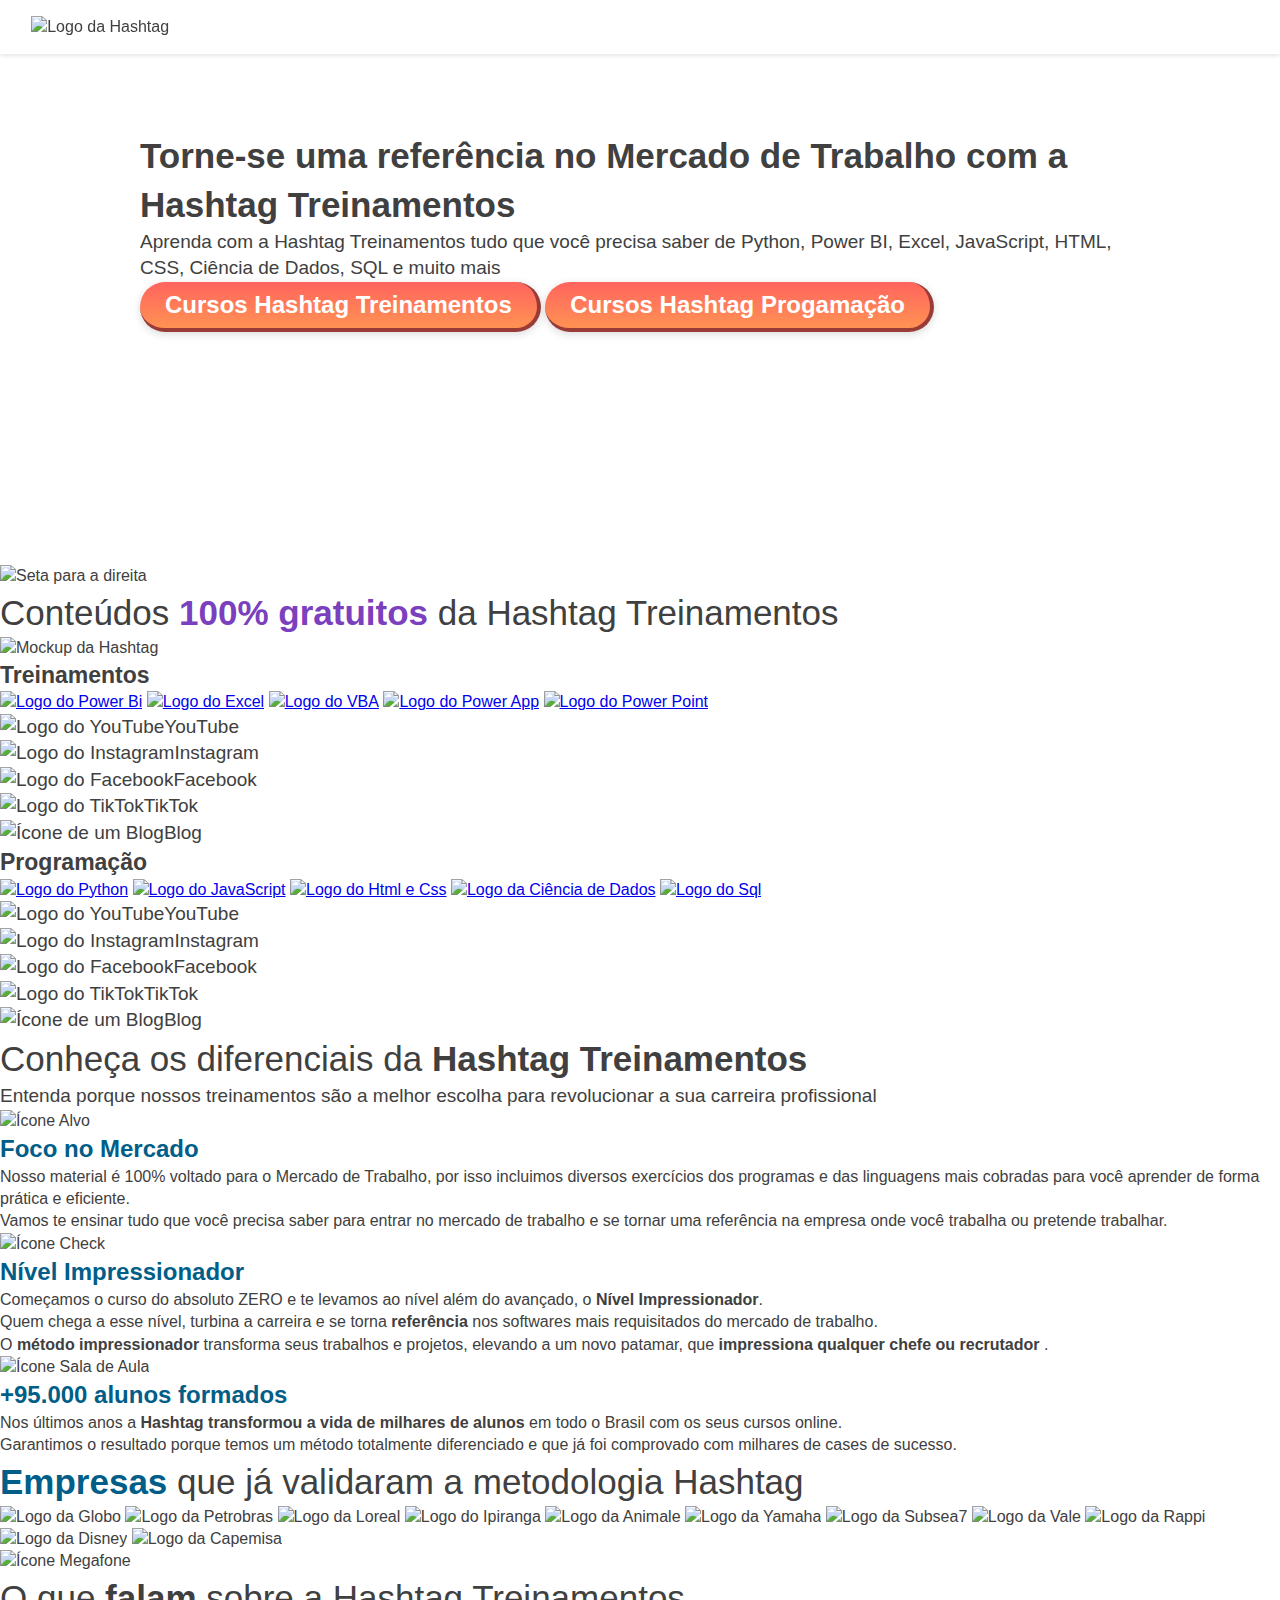
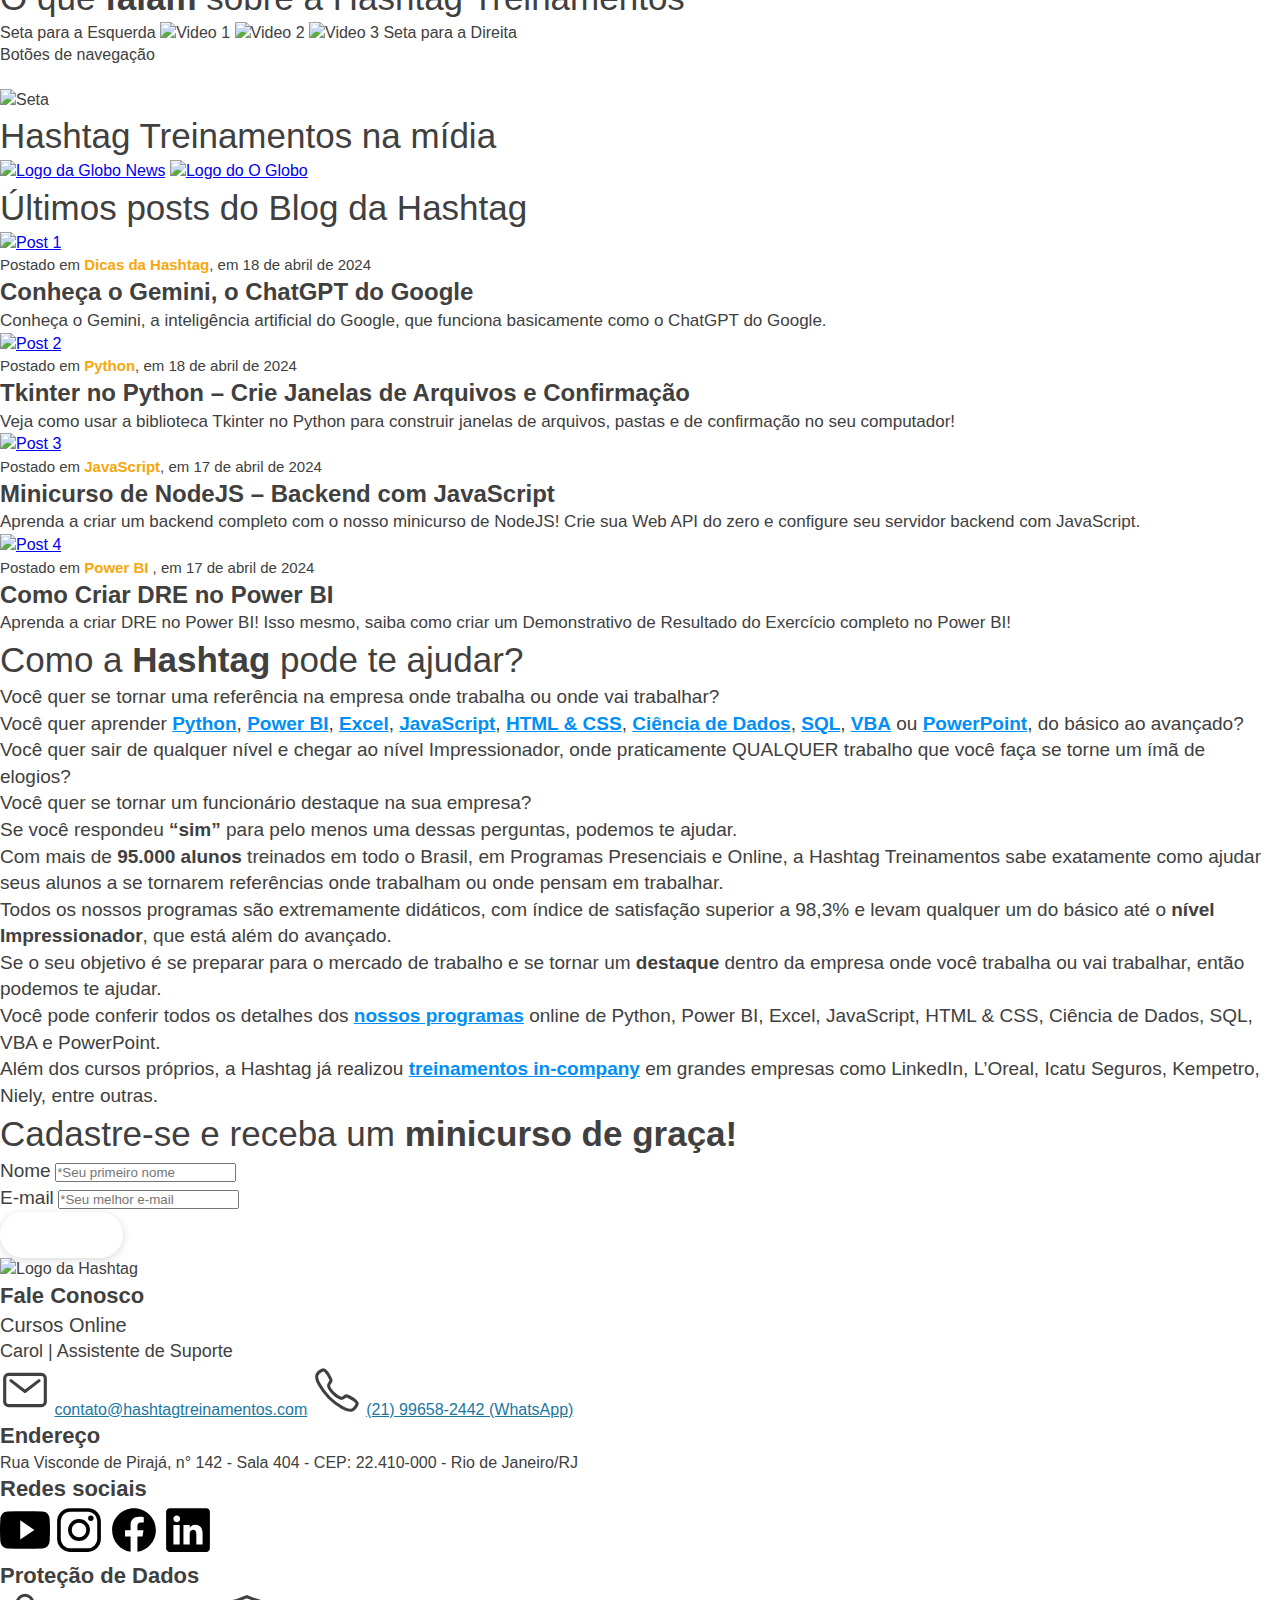
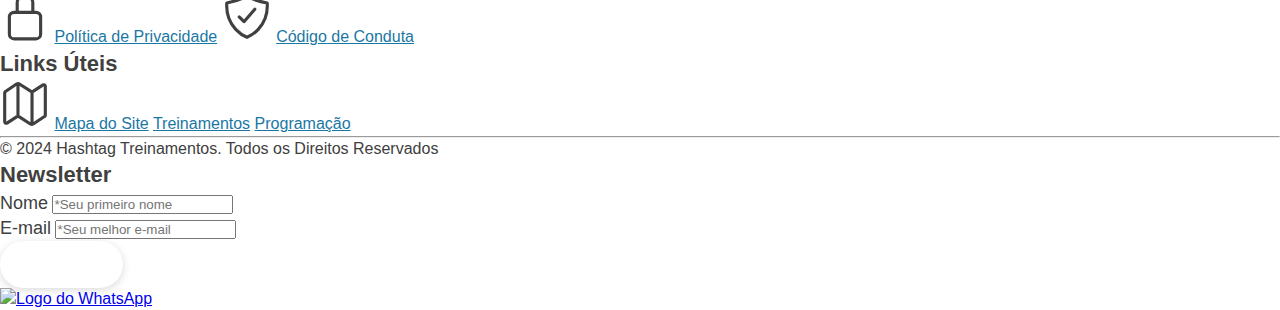
==== Home da Hashtag/index.html @ 9dc7773b "Mudanças na secao Hero" ====
<!DOCTYPE html>
<html lang="pt-br">

<head>
  <meta charset="UTF-8" />
  <meta name="viewport" content="width=device-width, initial-scale=1.0" />
  <title>Hashtag Treinamentos | Cursos de Excel, VBA, Python e mais!</title>

  <link rel="stylesheet" href="style.css">
</head>

<body>
  <!-- Cabeçalho -->
  <header>
    <img src="https://www.hashtagtreinamentos.com/wp-content/uploads/2022/05/Logo-Hashtag-Original-100x45px.png"
      alt="Logo da Hashtag" />

    <nav>
      <ul>
        <li class="barra-menu">
          <a href="https://www.hashtagtreinamentos.com/curso-de-excel-online">
            Curso de Excel
          </a>
        </li>

        <li class="barra-menu">
          <a href="https://www.hashtagtreinamentos.com/curso-power-bi">
            Curso de Power BI
          </a>
        </li>

        <li class="barra-menu">
          <a href="https://www.hashtagtreinamentos.com/curso-python">
            Curso de Python
          </a>
        </li>

        <li class="barra-menu contem-filhos">
          <a href="https://www.hashtagtreinamentos.com/#"> Outros Cursos </a>
          <ul>
            <li>
              <a href="https://www.hashtagtreinamentos.com/comunidade-impressionadora">Comunidade Impressionadora</a>
            </li>
            <li>
              <a href="https://www.hashtagtreinamentos.com/curso-javascript">Curso de JavaScript</a>
            </li>
            <li>
              <a href="https://www.hashtagtreinamentos.com/curso-html-css">Curso de HTML e CSS</a>
            </li>
            <li>
              <a href="https://www.hashtagtreinamentos.com/curso-ciencia-de-dados">Curso de Ciências de Dados</a>
            </li>
            <li>
              <a href="https://www.hashtagtreinamentos.com/curso-sql">Curso de SQL</a>
            </li>
            <li>
              <a href="https://www.hashtagtreinamentos.com/curso-vba-excel">Curso de VBA Excel</a>
            </li>
            <li>
              <a href="https://www.hashtagtreinamentos.com/curso-de-power-apps">Curso de Power Apps</a>
            </li>
            <li>
              <a href="https://www.hashtagtreinamentos.com/curso-powerpoint">Curso de Power Point</a>
            </li>
            <li>
              <a href="https://www.hashtagtreinamentos.com/todos-os-cursos-hashtag-treinamentos">Todos os Cursos</a>
            </li>
          </ul>
        </li>

        <li class="barra-menu">
          <a href="https://www.hashtagtreinamentos.com/treinamentos-corporativos">Para Empresas</a>
        </li>

        <li class="barra-menu">
          <a href="https://www.hashtagtreinamentos.com/blog"> Blog </a>
        </li>

        <li class="barra-menu contem-filhos">
          <a href="https://www.hashtagtreinamentos.com/#"> Contato </a>
          <ul>
            <li>
              <a href="https://www.hashtagtreinamentos.com/contato">Contato</a>
            </li>
            <li>
              <a href="https://www.hashtagtreinamentos.com/banco-de-vagas">Banco de Vagas</a>
            </li>
          </ul>
        </li>
      </ul>
    </nav>
  </header>

  <main>
    <!-- Seção Hero -->
    <section class="secao secao-hero">
      <div class="container">
        <div>
          <h1>
            Torne-se uma referência no Mercado de Trabalho com a Hashtag Treinamentos
          </h1>

          <p class="paragrafo-secao-hero">
            Aprenda com a Hashtag Treinamentos tudo que você precisa saber de Python,
            Power BI, Excel, JavaScript, HTML, CSS, Ciência de Dados, SQL e muito mais
          </p>

          <a href="https://www.hashtagtreinamentos.com/cursos-hashtag-treinamentos" class="botao btn-secao-hero">Cursos
            Hashtag
            Treinamentos
          </a>

          <a href="https://www.hashtagtreinamentos.com/cursos-hashtag-programacao" class="botao btn-secao-hero">Cursos
            Hashtag
            Progamação
          </a>
        </div>

        <iframe loading="lazy" src="https://player.vimeo.com/video/660718522?h=0f7b269a2f&amp;autoplay=0/embed"
          allow="autoplay; fullscreen; picture-in-picture" allowfullscreen="" frameborder="0"
          style=" border-radius: 25px; " data-rocket-lazyload="fitvidscompatible" class="lazyloaded"
          data-ll-status="loaded"> </iframe>
      </div>
    </section>

    <!-- Seção Conteúdos Gratuitos -->
    <section>
      <div>
        <img src="https://www.hashtagtreinamentos.com/wp-content/uploads/2022/06/ELEMENTO-seta_1.png"
          alt="Seta para a direita" />
        <h2>Conteúdos <span class="span-secao-conteudos-gratuitos">100% gratuitos</span> da Hashtag Treinamentos</h2>
      </div>

      <img src="https://www.hashtagtreinamentos.com/wp-content/uploads/2022/06/ELEMENTO-mockup-hashtag.png"
        alt="Mockup da Hashtag" />

      <div>
        <h3 class="h3-secao-conteudos-gratuitos">Treinamentos</h3>

        <div>
          <a href="https://pages.hashtagtreinamentos.com/inscricao-minicurso-power-bi?origemurl=hashtag_site_org_minicursopbi"
            target="_blank">
            <img src="https://www.hashtagtreinamentos.com/wp-content/uploads/2022/06/power-bi-2.svg"
              alt="Logo do Power Bi" /></a>
          <a href="https://excelparaestagio.klickpages.com.br/inscricao-basico-cta-att?origemurl=hashtag_site_org_minibasico2"
            target="_blank"><img
              src="https://www.hashtagtreinamentos.com/wp-content/uploads/2022/06/excel-file-svgrepo-com-1.svg"
              alt="Logo do Excel" /></a>
          <a href="https://excelparaestagio.klickpages.com.br/inscricao-10-aulas-vba?origemurl=hashtag_site_org_top10vba"
            target="_blank"><img
              src="https://www.hashtagtreinamentos.com/wp-content/uploads/2022/06/vba-svgrepo-com-2-1.svg"
              alt="Logo do VBA" /></a>
          <a href="https://pages.hashtagtreinamentos.com/inscricao-minicurso-basico-power-apps?origemurl=hashtag_site_org_minicursopowerapps"
            target="_blank"><img src="https://www.hashtagtreinamentos.com/wp-content/uploads/2023/10/power-apps-2.png"
              alt="Logo do Power App" /></a>
          <a href="https://excelparaestagio.klickpages.com.br/inscricoes-6ferramentas-ppt?origemurl=hashtag_site_org_minippt"
            target="_blank"><img
              src="https://www.hashtagtreinamentos.com/wp-content/uploads/2022/06/microsoft-powerpoint-2013-logo-svgrepo-com-1.svg"
              alt="Logo do Power Point" /></a>
        </div>

        <ul>
          <a class="itens-secao-conteudos-gratuitos" href="https://www.youtube.com/channel/UCw0leRmeaX7R_9BDd3TvCzg/">
            <li>
              <img src="https://www.hashtagtreinamentos.com/wp-content/uploads/2022/06/youtube-1.png"
                alt="Logo do YouTube" />YouTube
            </li>
          </a>
          <a class="itens-secao-conteudos-gratuitos" href="https://instagram.com/hashtagtreinamentos">
            <li>
              <img src="https://www.hashtagtreinamentos.com/wp-content/uploads/2022/06/instagram-1.png"
                alt="Logo do Instagram" />Instagram
            </li>
          </a>
          <a class="itens-secao-conteudos-gratuitos" href="https://facebook.com/hashtagtreinamentos">
            <li>
              <img src="https://www.hashtagtreinamentos.com/wp-content/uploads/2022/06/facebook-1.png"
                alt="Logo do Facebook" />Facebook
            </li>
          </a>
          <a class="itens-secao-conteudos-gratuitos" href="https://www.tiktok.com/@hashtagtreinamentos">
            <li>
              <img src="https://www.hashtagtreinamentos.com/wp-content/uploads/2022/06/tik-tok-1.png"
                alt="Logo do TikTok" />TikTok
            </li>
          </a>
          <a class="itens-secao-conteudos-gratuitos" href="https://www.hashtagtreinamentos.com/blog">
            <li>
              <img src="https://www.hashtagtreinamentos.com/wp-content/uploads/2022/06/blog-1.png"
                alt="Ícone de um Blog" />Blog
            </li>
          </a>
        </ul>
      </div>

      <div>
        <h3 class="h3-secao-conteudos-gratuitos">Programação</h3>

        <div>
          <a href="https://pages.hashtagtreinamentos.com/inscricao-curso-basico-python?origemurl=hashtag_site_org_minibasicopython"
            target="_blank"><img
              src="https://www.hashtagtreinamentos.com/wp-content/uploads/2022/06/python-svgrepo-com-1.svg"
              alt="Logo do Python" /></a>
          <a href="https://pages.hashtagtreinamentos.com/inscricao-curso-basico-javascript?origemurl=hashtag_site_org_minijs"
            target="_blank"><img src="https://www.hashtagtreinamentos.com/wp-content/uploads/2023/10/javascript.svg"
              alt="Logo do JavaScript" /></a>
          <a href="http://pages.hashtagtreinamentos.com/inscricao-minicurso-basico-html-css?origemurl=hashtag_site_org_minihtmlcss"
            target="_blank"><img src="https://www.hashtagtreinamentos.com/wp-content/uploads/2023/10/html-css.svg"
              alt="Logo do Html e Css" /></a>
          <a href="https://pages.hashtagtreinamentos.com/inscricao-curso-basico-cienciadados?origemurl=hashtag_site_org_minicd"
            target="_blank"><img
              src="https://www.hashtagtreinamentos.com/wp-content/uploads/2023/10/ciencia-de-dados.svg"
              alt="Logo da Ciência de Dados" /></a>
          <a href="https://pages.hashtagtreinamentos.com/inscricao-minicurso-sql?origemurl=hashtag_site_org_minisql"
            target="_blank"><img
              src="https://www.hashtagtreinamentos.com/wp-content/uploads/2022/06/sql-database-sql-azure-svgrepo-com-1.svg"
              alt="Logo do Sql" /></a>
        </div>

        <ul>
          <a class="itens-secao-conteudos-gratuitos" href="https://www.youtube.com/channel/UCafFexaRoRylOKdzGBU6Pgg/">
            <li>
              <img src="https://www.hashtagtreinamentos.com/wp-content/uploads/2022/06/youtube-1.png"
                alt="Logo do YouTube" />YouTube
            </li>
          </a>
          <a class="itens-secao-conteudos-gratuitos" href="https://instagram.com/hashtagprogramacao">
            <li>
              <img src="https://www.hashtagtreinamentos.com/wp-content/uploads/2022/06/instagram-1.png"
                alt="Logo do Instagram" />Instagram
            </li>
          </a>
          <a class="itens-secao-conteudos-gratuitos" href="https://facebook.com/hashtagprogramacao">
            <li>
              <img src="https://www.hashtagtreinamentos.com/wp-content/uploads/2022/06/facebook-1.png"
                alt="Logo do Facebook" />Facebook
            </li>
          </a>
          <a class="itens-secao-conteudos-gratuitos" href="https://www.tiktok.com/@hashtagprogramacao">
            <li>
              <img src="https://www.hashtagtreinamentos.com/wp-content/uploads/2022/06/tik-tok-1.png"
                alt="Logo do TikTok" />TikTok
            </li>
          </a>
          <a class="itens-secao-conteudos-gratuitos" href="https://www.hashtagtreinamentos.com/blog">
            <li>
              <img src="https://www.hashtagtreinamentos.com/wp-content/uploads/2022/06/blog-1.png"
                alt="Ícone de um Blog" />Blog
            </li>
          </a>
        </ul>
      </div>
    </section>

    <!-- Seção Diferenciais -->
    <section>
      <div>
        <h2>Conheça os diferenciais da <strong>Hashtag Treinamentos</strong></h2>

        <p class="paragrafo-secao-diferenciais">
          Entenda porque nossos treinamentos são a melhor escolha para revolucionar
          a sua carreira profissional
        </p>
      </div>

      <div>
        <img src="https://www.hashtagtreinamentos.com/wp-content/uploads/2022/06/target-svgrepo-com.svg"
          alt="Ícone Alvo" width="50px" />

        <h3 class="h3-secao-diferenciais">Foco no Mercado</h3>

        <p>
          Nosso material é 100% voltado para o Mercado de Trabalho, por isso
          incluimos diversos exercícios dos programas e das linguagens mais cobradas
          para você aprender de forma prática e eficiente.
        </p>

        <p>
          Vamos te ensinar tudo que você precisa saber para entrar no mercado de
          trabalho e se tornar uma referência na empresa onde você trabalha ou
          pretende trabalhar.
        </p>
      </div>

      <div>
        <img src="https://www.hashtagtreinamentos.com/wp-content/uploads/2022/06/verified-svgrepo-com.svg"
          alt="Ícone Check" />
        <h3 class="h3-secao-diferenciais">Nível Impressionador</h3>
        <p>
          Começamos o curso do absoluto ZERO e te levamos ao nível além do avançado,
          o <strong>Nível Impressionador</strong>.
        </p>
        <p>
          Quem chega a esse nível, turbina a carreira e se torna
          <strong>referência</strong> nos softwares mais requisitados do mercado de
          trabalho.
        </p>
        <p>
          O <strong>método impressionador</strong> transforma seus trabalhos e
          projetos, elevando a um novo patamar, que
          <b> impressiona qualquer chefe ou recrutador </b>.
        </p>
      </div>

      <div>
        <img src="https://www.hashtagtreinamentos.com/wp-content/uploads/2022/06/students-on-class-svgrepo-com.svg"
          alt="Ícone Sala de Aula" />
        <h3 class="h3-secao-diferenciais">+95.000 alunos formados</h3>
        <p>
          Nos últimos anos a
          <strong>Hashtag transformou a vida de milhares de alunos</strong> em todo
          o Brasil com os seus cursos online.
        </p>
        <p>
          Garantimos o resultado porque temos um método totalmente diferenciado e
          que já foi comprovado com milhares de cases de sucesso.
        </p>
      </div>

      <div>
        <h3 class="empresas-secao-diferenciais">
          <a href="https://www.hashtagtreinamentos.com/treinamentos-corporativos">Empresas</a>
          que já validaram a metodologia Hashtag
        </h3>

        <img
          src="https://uploads-ssl.webflow.com/61b9e0dd381626819c8d4f83/620e9f33ec91a8ea2fd8a2a5_6%20-%20Globo%20Comunica%C3%A7%C3%B5es.png"
          alt="Logo da Globo" />
        <img
          src="https://uploads-ssl.webflow.com/61b9e0dd381626819c8d4f83/620e9f35b35a7f00fb515ca3_3%20-%20Petrobras.png"
          alt="Logo da Petrobras" />
        <img
          src="https://uploads-ssl.webflow.com/61b9e0dd381626819c8d4f83/61f2aef3749ea1a140b9ca96_LOreal-logo-5%20(1).webp"
          alt="Logo da Loreal" />
        <img
          src="https://uploads-ssl.webflow.com/61b9e0dd381626819c8d4f83/620e9f3321ccd59dfc118b57_4%20-%20Ipiranga.png"
          alt="Logo do Ipiranga" />
        <img src="https://uploads-ssl.webflow.com/644aa7c2eb05a0f70a59d944/64e254e15197e8df5fe77633_animale-logo-2.png"
          alt="Logo da Animale" />
        <img src="https://uploads-ssl.webflow.com/61b9e0dd381626819c8d4f83/620e9f34be3c6e602823539a_5%20-%20Yamaha.webp"
          alt="Logo da Yamaha" />
        <img
          src="https://uploads-ssl.webflow.com/61b9e0dd381626819c8d4f83/620e9f34b8f69b5e5fef6f6d_9%20-%20Subsea%207.png"
          alt="Logo da Subsea7" />
        <img src="https://uploads-ssl.webflow.com/61b9e0dd381626819c8d4f83/620e9f33ec91a80662d8a2a4_7%20-%20Vale.png"
          alt="Logo da Vale" />
        <img src="https://uploads-ssl.webflow.com/644aa7c2eb05a0f70a59d944/64e253664151507013be752d_rappi-logo.png"
          alt="Logo da Rappi" />
        <img src="https://uploads-ssl.webflow.com/644aa7c2eb05a0f70a59d944/64e253664151507013be7513_disney-logo.png"
          alt="Logo da Disney" />
        <img src="https://uploads-ssl.webflow.com/644aa7c2eb05a0f70a59d944/64e2536644c35d7635ee95af_capemisa-logo.png"
          alt="Logo da Capemisa" />
      </div>
    </section>

    <!-- Seção O que falam... -->
    <section>
      <div>
        <img src="https://www.hashtagtreinamentos.com/wp-content/uploads/2022/06/ELEMENTO-megafone.png"
          alt="Ícone Megafone" />
        <h2>O que <span class="span-secao-o-que-falam">falam</span> sobre a Hashtag Treinamentos</h2>
      </div>

      <div>
        <div>
          <a>Seta para a Esquerda</a>
          <img src="http://i3.ytimg.com/vi/N_EZD04zmrw/hqdefault.jpg" alt="Video 1" />
          <img src="http://i3.ytimg.com/vi/auqWeBJLJHY/hqdefault.jpg" alt="Video 2" />
          <img src="http://i3.ytimg.com/vi/FD79IpCaM1Y/hqdefault.jpg" alt="Video 3" />
          <a>Seta para a Direita</a>
        </div>

        <a>Botões de navegação</a>
      </div>

      <a class="btn-secao-o-que-falam"
        href="https://www.youtube.com/results?search_query=depoimento+hashtag+treinamentos">Veja mais
        depoimentos</a>
    </section>

    <!-- Seção Hashtag na Mídia -->
    <section>
      <div>
        <img src="https://www.hashtagtreinamentos.com/wp-content/uploads/2022/06/ELEMENTO-seta-1.png" alt="Seta" />
        <h2>Hashtag Treinamentos na mídia</h2>
      </div>

      <div>
        <a href="https://canaisglobo.globo.com/assistir/c/p/v/6091831/"><img
            src="https://www.hashtagtreinamentos.com/wp-content/uploads/2022/06/ELEMENTO-globo-news-logo.png"
            alt="Logo da Globo News" /></a>
        <a
          href="https://oglobo.globo.com/economia/crise-mudanca-cultural-levam-20-dos-jovens-empreender-21148006?fbclid=IwAR0M98rJxXbc4jOTz0fvqjCNmeKQ7S6LuKOd5fl1QXueiQVLC4DP2XlrsAY"><img
            src="https://www.hashtagtreinamentos.com/wp-content/uploads/2022/06/ELEMENTO-oglobo.png"
            alt="Logo do O Globo" /></a>
      </div>
    </section>

    <!-- Seção Blog da Hashtag -->
    <section>
      <h2>Últimos posts do Blog da Hashtag</h2>

      <div>
        <a href="https://www.hashtagtreinamentos.com/conheca-o-gemini-ia">
          <img src="https://www.hashtagtreinamentos.com/wp-content/uploads/2024/04/Conheca-o-Gemini-1-1024x576.png"
            alt="Post 1" />
        </a>
        <p class="paragrafo-postado">
          Postado em
          <a href="https://www.hashtagtreinamentos.com/category/dicas-da-hashtag">Dicas da Hashtag</a>, em 18 de abril
          de
          2024
        </p>
        <a class="titulo-post" href="https://www.hashtagtreinamentos.com/conheca-o-gemini-ia">Conheça o Gemini, o
          ChatGPT
          do
          Google</a>
        <p class="paragrafo-descricao-post">
          Conheça o Gemini, a inteligência artificial do Google, que funciona
          basicamente como o ChatGPT do Google.
        </p>
      </div>

      <div>
        <a href="https://www.hashtagtreinamentos.com/tkinter-no-python">
          <img src="https://www.hashtagtreinamentos.com/wp-content/uploads/2024/04/Tkinter-no-Python-1-1024x576.png"
            alt="Post 2" />
        </a>
        <p class="paragrafo-postado">
          Postado em
          <a href="https://www.hashtagtreinamentos.com/category/python">Python</a>,
          em 18 de abril de 2024
        </p>
        <a class="titulo-post" href="https://www.hashtagtreinamentos.com/tkinter-no-python">Tkinter no Python – Crie
          Janelas
          de Arquivos e
          Confirmação</a>
        <p class="paragrafo-descricao-post">
          Veja como usar a biblioteca Tkinter no Python para construir janelas de
          arquivos, pastas e de confirmação no seu computador!
        </p>
      </div>

      <div>
        <a href="https://www.hashtagtreinamentos.com/minicurso-de-nodejs-javascript">
          <img src="https://www.hashtagtreinamentos.com/wp-content/uploads/2024/04/Minicurso-de-NodeJS-1-1024x576.png"
            alt="Post 3" />
        </a>
        <p class="paragrafo-postado">
          Postado em
          <a href="https://www.hashtagtreinamentos.com/category/javascript">JavaScript</a>, em 17 de abril de 2024
        </p>
        <a class="titulo-post" href="https://www.hashtagtreinamentos.com/minicurso-de-nodejs-javascript">Minicurso de
          NodeJS
          –
          Backend com
          JavaScript</a>
        <p class="paragrafo-descricao-post">
          Aprenda a criar um backend completo com o nosso minicurso de NodeJS! Crie
          sua Web API do zero e configure seu servidor backend com JavaScript.
        </p>
      </div>

      <div>
        <a href="https://www.hashtagtreinamentos.com/dre-no-power-bi">
          <img src="https://www.hashtagtreinamentos.com/wp-content/uploads/2024/04/DRE-no-Power-BI-1-1024x576.png"
            alt="Post 4" />
        </a>
        <p class="paragrafo-postado">
          Postado em
          <a href="https://www.hashtagtreinamentos.com/category/power-bi">Power BI</a>
          , em 17 de abril de 2024
        </p>
        <a class="titulo-post" href="https://www.hashtagtreinamentos.com/dre-no-power-bi">
          Como Criar DRE no Power BI</a>
        <p class="paragrafo-descricao-post">
          Aprenda a criar DRE no Power BI! Isso mesmo, saiba como criar um
          Demonstrativo de Resultado do Exercício completo no Power BI!
        </p>
      </div>
    </section>

    <!-- Seção Como ajudar -->
    <section>
      <h2>Como a <span class="span-secao-ajuda">Hashtag</span> pode te ajudar?</h2>

      <ul>
        <li class="itens-lista-secao-ajuda">
          Você quer se tornar uma referência na empresa onde trabalha ou onde vai
          trabalhar?
        </li>
        <li class="itens-lista-secao-ajuda">
          Você quer aprender
          <a href="https://www.hashtagtreinamentos.com/curso-python">Python</a>,
          <a href="https://www.hashtagtreinamentos.com/curso-power-bi">Power BI</a>,
          <a href="https://www.hashtagtreinamentos.com/curso-de-excel-online">Excel</a>,
          <a href="https://www.hashtagtreinamentos.com/curso-javascript">JavaScript</a>,
          <a href="https://www.hashtagtreinamentos.com/curso-html-css">HTML & CSS</a>,
          <a href="https://www.hashtagtreinamentos.com/curso-ciencia-de-dados">Ciência de Dados</a>, <a
            href="https://www.hashtagtreinamentos.com/curso-sql">SQL</a>,
          <a href="https://www.hashtagtreinamentos.com/curso-vba-excel">VBA</a> ou
          <a href="https://www.hashtagtreinamentos.com/curso-powerpoint">PowerPoint</a>, do básico ao avançado?
        </li>
        <li class="itens-lista-secao-ajuda">
          Você quer sair de qualquer nível e chegar ao nível Impressionador, onde
          praticamente QUALQUER trabalho que você faça se torne um ímã de elogios?
        </li>
        <li class="itens-lista-secao-ajuda">Você quer se tornar um funcionário destaque na sua empresa?</li>
      </ul>

      <div>
        <p class="paragrafo-secao-ajuda">
          Se você respondeu <b>“sim”</b> para pelo menos uma dessas perguntas,
          podemos te ajudar.
        </p>
        <p class="paragrafo-secao-ajuda">
          Com mais de <b>95.000 alunos</b> treinados em todo o Brasil, em Programas
          Presenciais e Online, a Hashtag Treinamentos sabe exatamente como ajudar
          seus alunos a se tornarem referências onde trabalham ou onde pensam em
          trabalhar.
        </p>
        <p class="paragrafo-secao-ajuda">
          Todos os nossos programas são extremamente didáticos, com índice de
          satisfação superior a 98,3% e levam qualquer um do básico até o
          <strong>nível Impressionador</strong>, que está além do avançado.
        </p>
        <p class="paragrafo-secao-ajuda">
          Se o seu objetivo é se preparar para o mercado de trabalho e se tornar um
          <b>destaque</b> dentro da empresa onde você trabalha ou vai trabalhar,
          então podemos te ajudar.
        </p>
        <p class="paragrafo-secao-ajuda">
          Você pode conferir todos os detalhes dos
          <a href="https://www.hashtagtreinamentos.com/todos-os-cursos">nossos programas</a>
          online de Python, Power BI, Excel, JavaScript, HTML & CSS, Ciência de
          Dados, SQL, VBA e PowerPoint.
        </p>
        <p class="paragrafo-secao-ajuda">
          Além dos cursos próprios, a Hashtag já realizou
          <a href="https://www.hashtagtreinamentos.com/treinamentos-corporativos">treinamentos in-company</a>
          em grandes empresas como LinkedIn, L’Oreal, Icatu Seguros, Kempetro,
          Niely, entre outras.
        </p>
      </div>
    </section>

    <!-- Seção Minicurso -->
    <section>
      <h2>Cadastre-se e receba um <strong class="strong-secao-minicurso">minicurso de graça!</strong></h2>

      <form action="">
        <div>
          <label for="name" class="label-secao-minicurso">Nome</label>
          <input type="text" id="name" name="name" placeholder="*Seu primeiro nome" required>
        </div>

        <div>
          <label for="email" class="label-secao-minicurso">E-mail</label>
          <input type="email" id="email" name="email" placeholder="*Seu melhor e-mail" required>
        </div>

        <a class="botao btn-secao-minicurso">Enviar</a>
      </form>
    </section>
  </main>

  <!-- Seção Rodapé -->
  <footer>
    <img src="https://www.hashtagtreinamentos.com/wp-content/uploads/2022/05/Logo-Hashtag-Original-1.png"
      alt="Logo da Hashtag" />

    <div>
      <div>
        <p class="titulo-secao-rodape">Fale Conosco</p>
        <p class="titulo-curso-secao-rodape">Cursos Online</p>
        <p class="assistente-secao-rodape">Carol | Assistente de Suporte</p>
        <svg xmlns="http://www.w3.org/2000/svg" viewBox="0 0 512 512" width="50px">
          <rect x="48" y="96" width="416" height="320" rx="40" ry="40" fill="none" stroke="currentColor"
            stroke-linecap="round" stroke-linejoin="round" stroke-width="32"></rect>
          <path fill="none" stroke="currentColor" stroke-linecap="round" stroke-linejoin="round" stroke-width="32"
            d="M112 160l144 112 144-112"></path>
        </svg>
        <a class="link-secao-rodape" href="mailto:contato@hashtagtreinamentos.com">contato@hashtagtreinamentos.com</a>
        <svg xmlns="http://www.w3.org/2000/svg" viewBox="0 0 512 512" width="50px">
          <path
            d="M451 374c-15.88-16-54.34-39.35-73-48.76-24.3-12.24-26.3-13.24-45.4.95-12.74 9.47-21.21 17.93-36.12 14.75s-47.31-21.11-75.68-49.39-47.34-61.62-50.53-76.48 5.41-23.23 14.79-36c13.22-18 12.22-21 .92-45.3-8.81-18.9-32.84-57-48.9-72.8C119.9 44 119.9 47 108.83 51.6A160.15 160.15 0 0083 65.37C67 76 58.12 84.83 51.91 98.1s-9 44.38 23.07 102.64 54.57 88.05 101.14 134.49S258.5 406.64 310.85 436c64.76 36.27 89.6 29.2 102.91 23s22.18-15 32.83-31a159.09 159.09 0 0013.8-25.8C465 391.17 468 391.17 451 374z"
            fill="none" stroke="currentColor" stroke-miterlimit="10" stroke-width="32"></path>
        </svg>
        <a class="link-secao-rodape"
          href="https://api.whatsapp.com/send?phone=5521996582442&text=Ol%C3%A1%2C%20gostaria%20de%20tirar%20uma%20d%C3%BAvida%20%20sobre%20o%20curso%20online">(21)
          99658-2442 (WhatsApp)</a>
      </div>

      <div>
        <p class="titulo-secao-rodape">Endereço</p>
        <p>
          Rua Visconde de Pirajá, n° 142 - Sala 404 - CEP: 22.410-000 - Rio de
          Janeiro/RJ
        </p>
      </div>

      <div>
        <p class="titulo-secao-rodape">Redes sociais</p>
        <a href="https://www.youtube.com/channel/UCw0leRmeaX7R_9BDd3TvCzg"><svg xmlns="http://www.w3.org/2000/svg"
            viewBox="0 0 512 512" width="50px">
            <path
              d="M508.64 148.79c0-45-33.1-81.2-74-81.2C379.24 65 322.74 64 265 64h-18c-57.6 0-114.2 1-169.6 3.6C36.6 67.6 3.5 104 3.5 149 1 184.59-.06 220.19 0 255.79q-.15 53.4 3.4 106.9c0 45 33.1 81.5 73.9 81.5 58.2 2.7 117.9 3.9 178.6 3.8q91.2.3 178.6-3.8c40.9 0 74-36.5 74-81.5 2.4-35.7 3.5-71.3 3.4-107q.34-53.4-3.26-106.9zM207 353.89v-196.5l145 98.2z">
            </path>
          </svg></a>
        <a href="https://www.instagram.com/hashtagtreinamentos/"><svg xmlns="http://www.w3.org/2000/svg"
            class="icone-texto-rodape" viewBox="0 0 512 512" width="50px">
            <path
              d="M349.33 69.33a93.62 93.62 0 0193.34 93.34v186.66a93.62 93.62 0 01-93.34 93.34H162.67a93.62 93.62 0 01-93.34-93.34V162.67a93.62 93.62 0 0193.34-93.34h186.66m0-37.33H162.67C90.8 32 32 90.8 32 162.67v186.66C32 421.2 90.8 480 162.67 480h186.66C421.2 480 480 421.2 480 349.33V162.67C480 90.8 421.2 32 349.33 32z">
            </path>
            <path
              d="M377.33 162.67a28 28 0 1128-28 27.94 27.94 0 01-28 28zM256 181.33A74.67 74.67 0 11181.33 256 74.75 74.75 0 01256 181.33m0-37.33a112 112 0 10112 112 112 112 0 00-112-112z">
            </path>
          </svg></a>
        <a href="https://www.facebook.com/hashtagtreinamentos/"><svg xmlns="http://www.w3.org/2000/svg"
            class="icone-texto-rodape" viewBox="0 0 512 512" width="50px">
            <path
              d="M480 257.35c0-123.7-100.3-224-224-224s-224 100.3-224 224c0 111.8 81.9 204.47 189 221.29V322.12h-56.89v-64.77H221V208c0-56.13 33.45-87.16 84.61-87.16 24.51 0 50.15 4.38 50.15 4.38v55.13H327.5c-27.81 0-36.51 17.26-36.51 35v42h62.12l-9.92 64.77H291v156.54c107.1-16.81 189-109.48 189-221.31z"
              fill-rule="evenodd"></path>
          </svg></a>
        <a href="https://br.linkedin.com/company/hashtag-treinamentos"><svg xmlns="http://www.w3.org/2000/svg"
            class="icone-texto-rodape" viewBox="0 0 512 512" width="50px">
            <path
              d="M444.17 32H70.28C49.85 32 32 46.7 32 66.89v374.72C32 461.91 49.85 480 70.28 480h373.78c20.54 0 35.94-18.21 35.94-38.39V66.89C480.12 46.7 464.6 32 444.17 32zm-273.3 373.43h-64.18V205.88h64.18zM141 175.54h-.46c-20.54 0-33.84-15.29-33.84-34.43 0-19.49 13.65-34.42 34.65-34.42s33.85 14.82 34.31 34.42c-.01 19.14-13.31 34.43-34.66 34.43zm264.43 229.89h-64.18V296.32c0-26.14-9.34-44-32.56-44-17.74 0-28.24 12-32.91 23.69-1.75 4.2-2.22 9.92-2.22 15.76v113.66h-64.18V205.88h64.18v27.77c9.34-13.3 23.93-32.44 57.88-32.44 42.13 0 74 27.77 74 87.64z">
            </path>
          </svg></a>
      </div>

      <div>
        <p class="titulo-secao-rodape">Proteção de Dados</p>
        <svg xmlns="http://www.w3.org/2000/svg" class="icone-texto-rodape" viewBox="0 0 512 512" width="50px">
          <path d="M336 208v-95a80 80 0 00-160 0v95" fill="none" stroke="currentColor" stroke-linecap="round"
            stroke-linejoin="round" stroke-width="32"></path>
          <rect x="96" y="208" width="320" height="272" rx="48" ry="48" fill="none" stroke="currentColor"
            stroke-linecap="round" stroke-linejoin="round" stroke-width="32"></rect>
        </svg>
        <a class="link-secao-rodape" href="https://excelparaestagio.klickpages.com.br/politica-privacidade"
          target="_blank">Política de Privacidade</a>
        <svg xmlns="http://www.w3.org/2000/svg" class="icone-texto-rodape" viewBox="0 0 512 512" width="50px">
          <path fill="none" stroke="currentColor" stroke-linecap="round" stroke-linejoin="round" stroke-width="32"
            d="M336 176L225.2 304 176 255.8"></path>
          <path
            d="M463.1 112.37C373.68 96.33 336.71 84.45 256 48c-80.71 36.45-117.68 48.33-207.1 64.37C32.7 369.13 240.58 457.79 256 464c15.42-6.21 223.3-94.87 207.1-351.63z"
            fill="none" stroke="currentColor" stroke-linecap="round" stroke-linejoin="round" stroke-width="32"></path>
        </svg>
        <a class="link-secao-rodape" href="https://excelparaestagio.klickpages.com.br/termos-uso" target="_blank">Código
          de
          Conduta</a>
      </div>

      <div>
        <p class="titulo-secao-rodape">Links Úteis</p>
        <svg xmlns="http://www.w3.org/2000/svg" class="icone-texto-rodape" viewBox="0 0 512 512" width="50px">
          <path
            d="M313.27 124.64L198.73 51.36a32 32 0 00-29.28.35L56.51 127.49A16 16 0 0048 141.63v295.8a16 16 0 0023.49 14.14l97.82-63.79a32 32 0 0129.5-.24l111.86 73a32 32 0 0029.27-.11l115.43-75.94a16 16 0 008.63-14.2V74.57a16 16 0 00-23.49-14.14l-98 63.86a32 32 0 01-29.24.35zM328 128v336M184 48v336"
            fill="none" stroke="currentColor" stroke-linecap="round" stroke-linejoin="round" stroke-width="32"></path>
        </svg>
        <a class="link-secao-rodape" href="https://www.hashtagtreinamentos.com/mapa-do-site" target="_blank">Mapa do
          Site</a>
        <a class="link-secao-rodape" href="https://www.hashtagtreinamentos.com/cursos-hashtag-treinamentos"
          target="_blank">Treinamentos</a>
        <a class="link-secao-rodape" href="https://www.hashtagtreinamentos.com/cursos-hashtag-programacao"
          target="_blank">Programação</a>
      </div>

      <hr>

      <p>© 2024 Hashtag Treinamentos. Todos os Direitos Reservados</p>
    </div>

    <h2 class="h2-secao-rodape">Newsletter</h2>

    <form action="">
      <div>
        <label for="name" class="label-secao-rodape">Nome</label>
        <input type="text" id="name" name="name" placeholder="*Seu primeiro nome">
      </div>

      <div>
        <label for="email" class="label-secao-rodape">E-mail</label>
        <input type="email" id="email" name="email" placeholder="*Seu melhor e-mail">
      </div>

      <a class="botao btn-secao-rodape">Enviar</a>
    </form>


    <a
      href="https://api.whatsapp.com/send?phone=5521996582442&text=Ol%C3%A1%2C%20gostaria%20de%20tirar%20uma%20d%C3%BAvida%20%20sobre%20o%20curso%20online"><img
        src="https://www.hashtagtreinamentos.com/wp-content/uploads/2023/06/whatsapp-logo-2.png"
        alt="Logo do WhatsApp"></a>
  </footer>
</body>

</html>
---- Home da Hashtag/style.css ----
/* Sistemas de tamanhos  https://typescale.com/

Fontes - Minor Third - 1.200 - Em PX
4.4 - 5.4 - 6.4 - 7.7 - 9.2 - 11.1 - 13.3 - 16 - 19.2 - 23 -
27.6 - 33.2 - 39.8 - 47.8 - 57.3 - 68.8 - 82.6

Espaçamentos - Major Third - 1.250 - Em PX
2.1 - 2.7 - 3.3 - 4.2 - 5.2 - 6.5 - 8.2 - 10.2 - 12.8 - 16 -
20 - 25 - 31.2 - 39 - 48.8 - 61 - 76.3 - 95.4 - 119.2

*/

/* Global */
* {
  margin: 0;
  padding: 0;
  box-sizing: border-box;
}

html {
  font-size: 62.5%;
}

body {
  font-family: 'Montserrat', sans-serif;
  color: #404040;
  font-size: 1.6rem;
  line-height: 1.4;
}

h1 {
  font-size: 3.5rem;
  font-weight: 600;
}

h2 {
  font-size: 3.5rem;
  font-weight: 400;
}

strong, b {
  font-weight: 600;
}

.secao {
  padding: 7.63rem 2rem;
}

.container {
  max-width: 100rem;
  margin: 0 auto;
}

.botao {
  display: inline-block;
  font-size: 2.4rem;
  font-weight: 700;
  text-decoration: none;
  border-radius: 3rem;
  padding: 0.65rem 2.5rem;
  color: white;
  box-shadow: 0 0.21rem 0.8rem rgba(0, 0, 0, 0.15);
}


/* Cabeçalho */
header {
  padding: 1.6rem 3.12rem;
  position: sticky;
  top: 0;
  left: 0;
  background-color: #fff;
  box-shadow: 0 0.21rem 0.4rem rgba(0, 0, 0, 0.1);
  width: 100%;
}

nav ul {
  list-style: none;
}

/* Temporário */
nav {
  display: none;
}

.barra-menu a {
  color: #112E61;
  text-transform: uppercase;
  text-decoration: none;
  font-size: 1.4rem;
  font-weight: 600;
}

.barra-menu a:hover,
.barra-menu a:active {
  color: #f60;
}

.barra-menu.contem-filhos::after {
  content: "\2bc6";
}

/* Seção Hero */
.secao-hero {
  background-image: url(https://www.hashtagtreinamentos.com/wp-content/uploads/2022/06/BACKGROUN-banner-01.png);
  background-position: 50%;
  background-repeat: no-repeat;
  background-size: cover;
}

.paragrafo-secao-hero {
  font-size: 1.9rem;
}

.btn-secao-hero {
  background-image: linear-gradient(180deg, #ff645e, #ff9253);
  border-bottom: solid 0.4rem #993c38;
  border-right: solid 0.4rem #993c38;
}

.btn-secao-hero:hover {
  background-color: white;
  background-image: none;
  border-bottom: solid 0.4rem white;
  border-right: solid 0.4rem white;
  color: #993c38;
}

/* Seção Conteúdos Gratuitos */
.span-secao-conteudos-gratuitos {
  color: #7A40BE;
  font-weight: 600;
}

.h3-secao-conteudos-gratuitos {
  font-size: 2.3rem;
  font-weight: 700;
  /* color: #fff; */
}

.itens-secao-conteudos-gratuitos {
  font-size: 1.9rem;
  text-decoration: none;
  color: #404040;
}

/* Seção Diferenciais */
.paragrafo-secao-diferenciais {
  font-size: 1.9rem;
  /* color: #fff; */
}

.h3-secao-diferenciais {
  font-size: 2.4rem;
  color: #005e88;
  font-weight: 600;
}

.empresas-secao-diferenciais {
  font-size: 3.5rem;
  font-weight: 400;
}

.empresas-secao-diferenciais a {
  color: #005e88;
  font-weight: 700;
  text-decoration: none;
}

/* Seção O que falam */
.span-secao-o-que-falam {
  font-weight: 600;
}

.btn-secao-o-que-falam {
  color: #fff;
}

/* Seção Blog da Hashtag */
.paragrafo-postado {
  font-size: 1.5rem;
}

.paragrafo-postado a {
  color: #f7a70c;
  text-decoration: none;
  font-weight: 600;
}

.titulo-post {
  font-size: 2.4rem;
  font-weight: 600;
  text-decoration: none;
  color: #404040;
}

.paragrafo-descricao-post {
  font-size: 1.7rem;
}

/* Seção Como ajudar */
.span-secao-ajuda {
  font-weight: 600;
  /* color: #fff; */
}

.itens-lista-secao-ajuda, .paragrafo-secao-ajuda {
  font-size: 1.9rem;
}

.itens-lista-secao-ajuda a, .paragrafo-secao-ajuda a {
  color: #008ff7;
  font-weight: 600;
}

.paragrafo-secao-ajuda strong, .paragrafo-secao-ajuda b {
  font-weight: bolder;
}

/* Seção Minicurso */
.strong-secao-minicurso {
  font-weight: bolder;
  /* color: #fff; */
}

.label-secao-minicurso {
  font-size: 1.9rem;
  /* color: #fff; */
}

.btn-secao-minicurso {
  color: #fff;
}

/* Seção Rodapé */
.titulo-secao-rodape {
  font-size: 2.2rem;
  font-weight: 600;
}

.titulo-curso-secao-rodape {
  font-size: 2rem;
  font-weight: 500;
}

.assistente-secao-rodape {
  font-size: 1.8rem;
  font-weight: 500;
}

.link-secao-rodape {
  color: #1a77a4;
}

.h2-secao-rodape {
  font-size: 2.2rem;
  font-weight: 600;
}

.label-secao-rodape {
  font-size: 1.8rem;
}

.btn-secao-rodape {
  color: #fff;
}
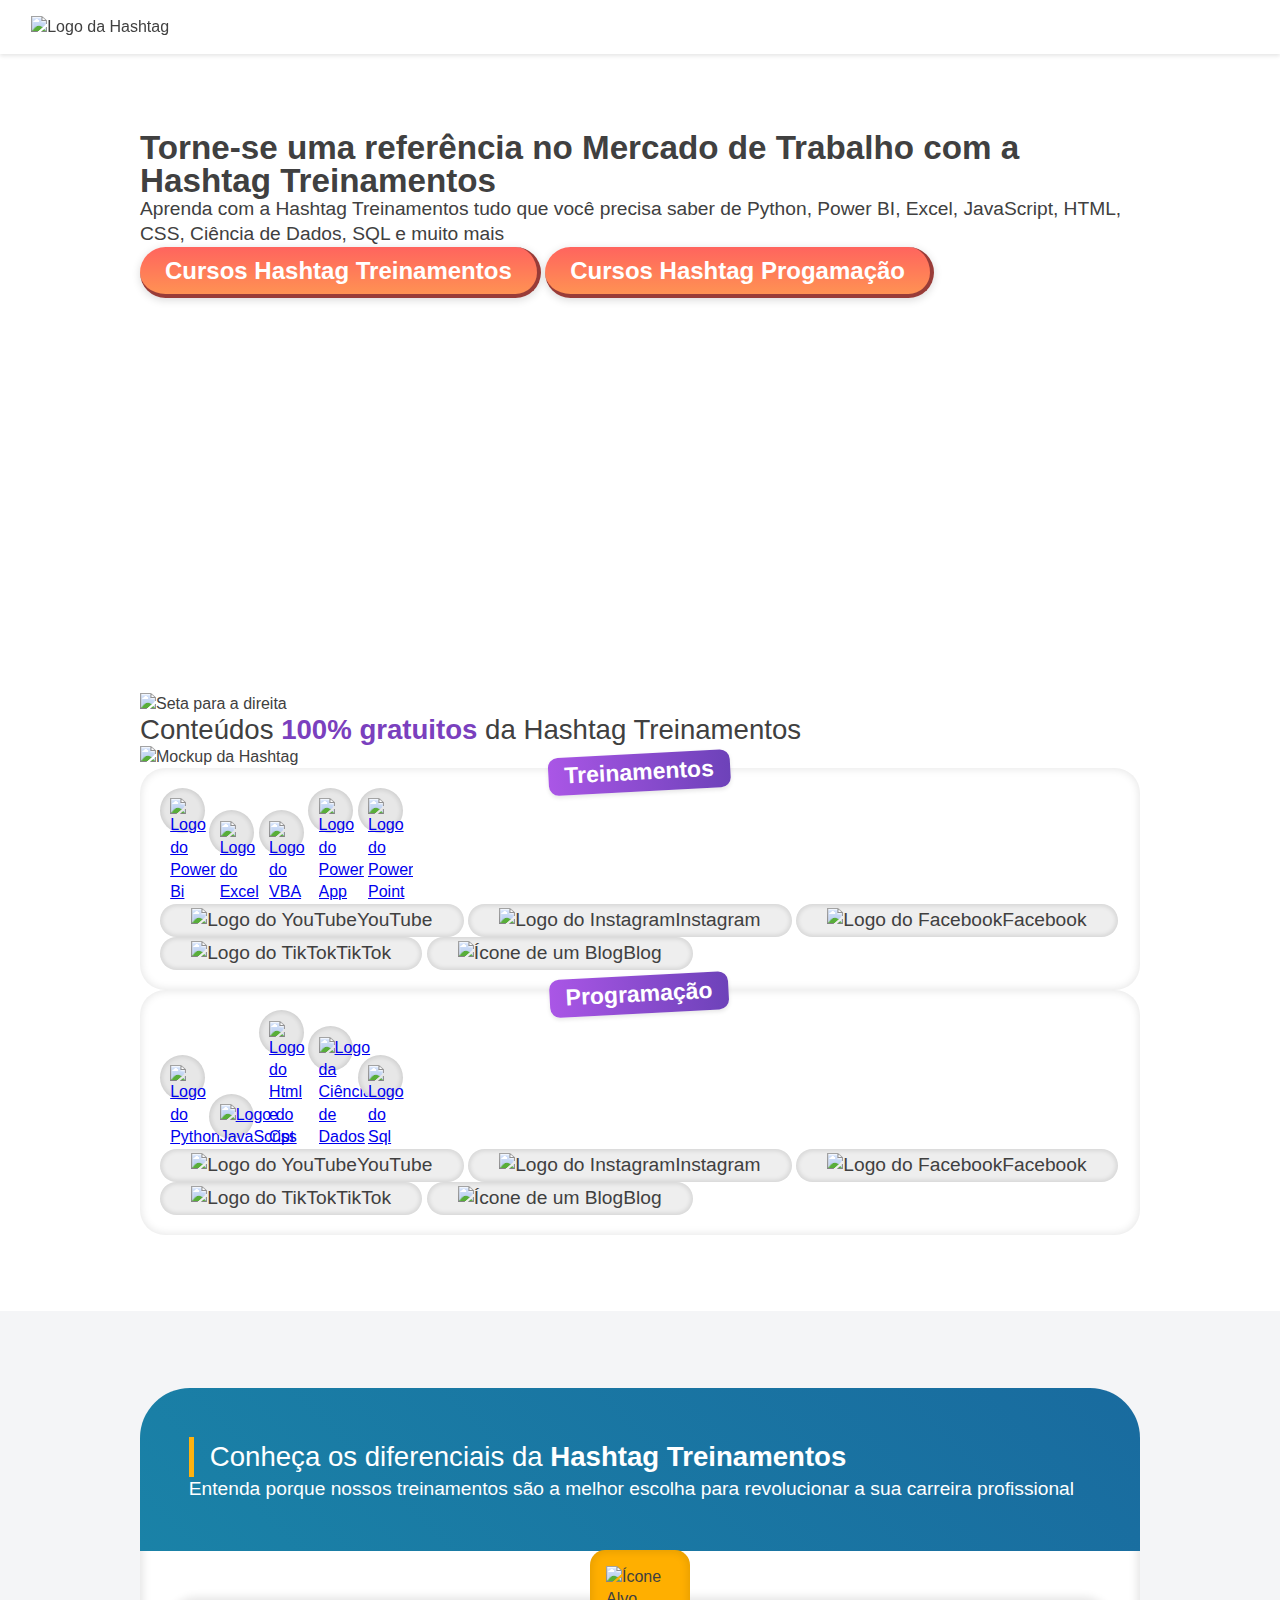
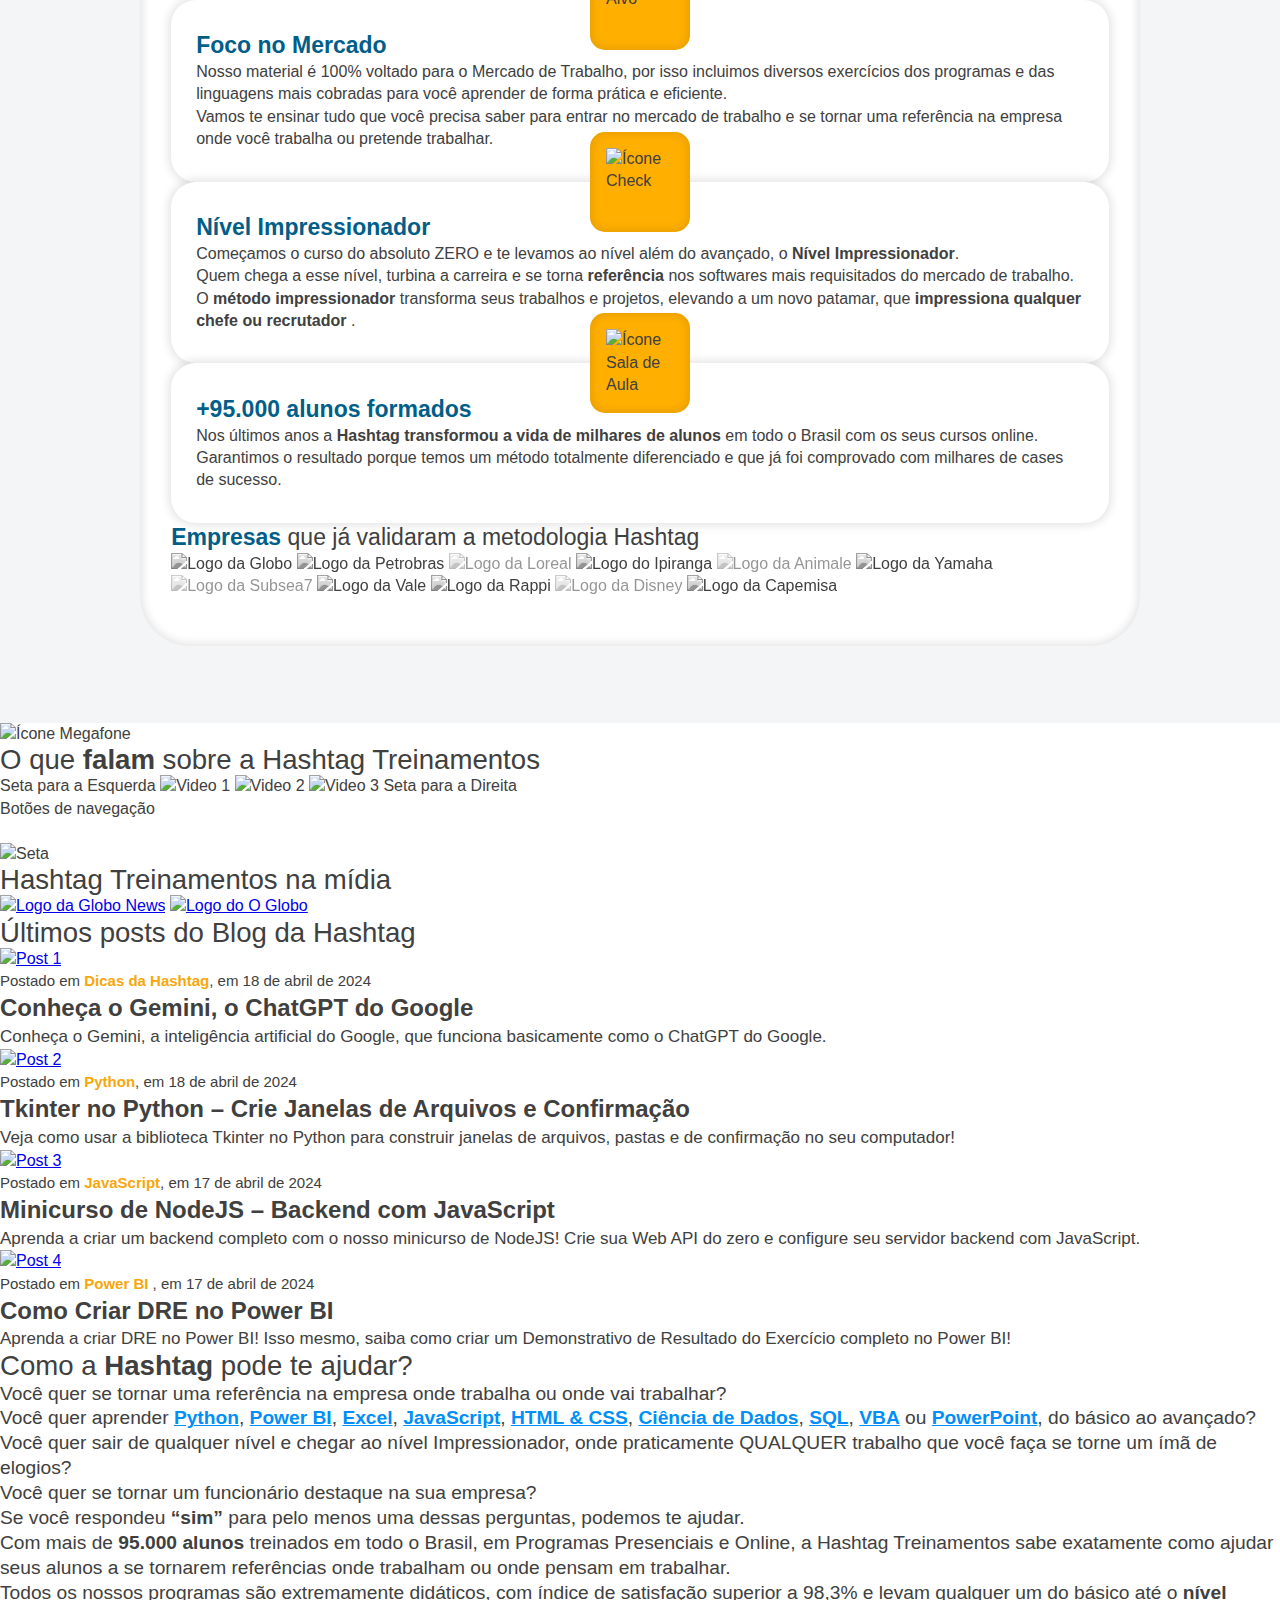
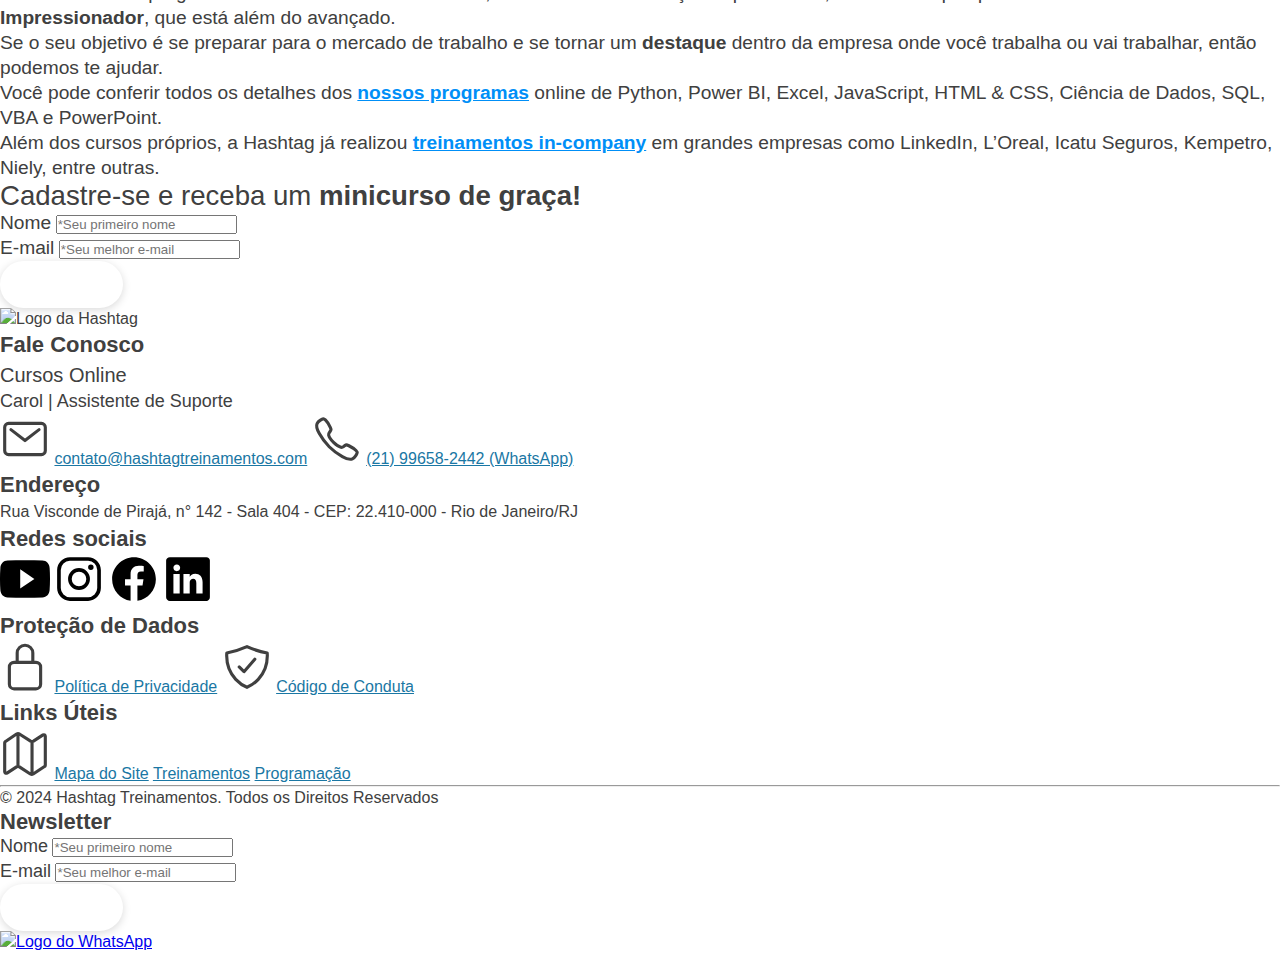
==== commit bc83d79b: "Prosseguimento" ====
--- a/Home da Hashtag/index.html
+++ b/Home da Hashtag/index.html
@@ -118,238 +118,270 @@
 
         <iframe loading="lazy" src="https://player.vimeo.com/video/660718522?h=0f7b269a2f&amp;autoplay=0/embed"
           allow="autoplay; fullscreen; picture-in-picture" allowfullscreen="" frameborder="0"
-          style=" border-radius: 25px; " data-rocket-lazyload="fitvidscompatible" class="lazyloaded"
-          data-ll-status="loaded"> </iframe>
+          data-rocket-lazyload="fitvidscompatible" class="iframe-video" data-ll-status="loaded"> </iframe>
       </div>
     </section>
 
     <!-- Seção Conteúdos Gratuitos -->
-    <section>
-      <div>
-        <img src="https://www.hashtagtreinamentos.com/wp-content/uploads/2022/06/ELEMENTO-seta_1.png"
-          alt="Seta para a direita" />
-        <h2>Conteúdos <span class="span-secao-conteudos-gratuitos">100% gratuitos</span> da Hashtag Treinamentos</h2>
-      </div>
-
-      <img src="https://www.hashtagtreinamentos.com/wp-content/uploads/2022/06/ELEMENTO-mockup-hashtag.png"
-        alt="Mockup da Hashtag" />
-
-      <div>
-        <h3 class="h3-secao-conteudos-gratuitos">Treinamentos</h3>
-
+    <section class="secao secao-conteudos">
+      <div class="container">
         <div>
-          <a href="https://pages.hashtagtreinamentos.com/inscricao-minicurso-power-bi?origemurl=hashtag_site_org_minicursopbi"
-            target="_blank">
-            <img src="https://www.hashtagtreinamentos.com/wp-content/uploads/2022/06/power-bi-2.svg"
-              alt="Logo do Power Bi" /></a>
-          <a href="https://excelparaestagio.klickpages.com.br/inscricao-basico-cta-att?origemurl=hashtag_site_org_minibasico2"
-            target="_blank"><img
-              src="https://www.hashtagtreinamentos.com/wp-content/uploads/2022/06/excel-file-svgrepo-com-1.svg"
-              alt="Logo do Excel" /></a>
-          <a href="https://excelparaestagio.klickpages.com.br/inscricao-10-aulas-vba?origemurl=hashtag_site_org_top10vba"
-            target="_blank"><img
-              src="https://www.hashtagtreinamentos.com/wp-content/uploads/2022/06/vba-svgrepo-com-2-1.svg"
-              alt="Logo do VBA" /></a>
-          <a href="https://pages.hashtagtreinamentos.com/inscricao-minicurso-basico-power-apps?origemurl=hashtag_site_org_minicursopowerapps"
-            target="_blank"><img src="https://www.hashtagtreinamentos.com/wp-content/uploads/2023/10/power-apps-2.png"
-              alt="Logo do Power App" /></a>
-          <a href="https://excelparaestagio.klickpages.com.br/inscricoes-6ferramentas-ppt?origemurl=hashtag_site_org_minippt"
-            target="_blank"><img
-              src="https://www.hashtagtreinamentos.com/wp-content/uploads/2022/06/microsoft-powerpoint-2013-logo-svgrepo-com-1.svg"
-              alt="Logo do Power Point" /></a>
-        </div>
-
-        <ul>
-          <a class="itens-secao-conteudos-gratuitos" href="https://www.youtube.com/channel/UCw0leRmeaX7R_9BDd3TvCzg/">
-            <li>
-              <img src="https://www.hashtagtreinamentos.com/wp-content/uploads/2022/06/youtube-1.png"
-                alt="Logo do YouTube" />YouTube
-            </li>
-          </a>
-          <a class="itens-secao-conteudos-gratuitos" href="https://instagram.com/hashtagtreinamentos">
-            <li>
-              <img src="https://www.hashtagtreinamentos.com/wp-content/uploads/2022/06/instagram-1.png"
-                alt="Logo do Instagram" />Instagram
-            </li>
-          </a>
-          <a class="itens-secao-conteudos-gratuitos" href="https://facebook.com/hashtagtreinamentos">
-            <li>
-              <img src="https://www.hashtagtreinamentos.com/wp-content/uploads/2022/06/facebook-1.png"
-                alt="Logo do Facebook" />Facebook
-            </li>
-          </a>
-          <a class="itens-secao-conteudos-gratuitos" href="https://www.tiktok.com/@hashtagtreinamentos">
-            <li>
-              <img src="https://www.hashtagtreinamentos.com/wp-content/uploads/2022/06/tik-tok-1.png"
-                alt="Logo do TikTok" />TikTok
-            </li>
-          </a>
-          <a class="itens-secao-conteudos-gratuitos" href="https://www.hashtagtreinamentos.com/blog">
-            <li>
-              <img src="https://www.hashtagtreinamentos.com/wp-content/uploads/2022/06/blog-1.png"
-                alt="Ícone de um Blog" />Blog
-            </li>
-          </a>
-        </ul>
-      </div>
-
-      <div>
-        <h3 class="h3-secao-conteudos-gratuitos">Programação</h3>
-
-        <div>
-          <a href="https://pages.hashtagtreinamentos.com/inscricao-curso-basico-python?origemurl=hashtag_site_org_minibasicopython"
-            target="_blank"><img
-              src="https://www.hashtagtreinamentos.com/wp-content/uploads/2022/06/python-svgrepo-com-1.svg"
-              alt="Logo do Python" /></a>
-          <a href="https://pages.hashtagtreinamentos.com/inscricao-curso-basico-javascript?origemurl=hashtag_site_org_minijs"
-            target="_blank"><img src="https://www.hashtagtreinamentos.com/wp-content/uploads/2023/10/javascript.svg"
-              alt="Logo do JavaScript" /></a>
-          <a href="http://pages.hashtagtreinamentos.com/inscricao-minicurso-basico-html-css?origemurl=hashtag_site_org_minihtmlcss"
-            target="_blank"><img src="https://www.hashtagtreinamentos.com/wp-content/uploads/2023/10/html-css.svg"
-              alt="Logo do Html e Css" /></a>
-          <a href="https://pages.hashtagtreinamentos.com/inscricao-curso-basico-cienciadados?origemurl=hashtag_site_org_minicd"
-            target="_blank"><img
-              src="https://www.hashtagtreinamentos.com/wp-content/uploads/2023/10/ciencia-de-dados.svg"
-              alt="Logo da Ciência de Dados" /></a>
-          <a href="https://pages.hashtagtreinamentos.com/inscricao-minicurso-sql?origemurl=hashtag_site_org_minisql"
-            target="_blank"><img
-              src="https://www.hashtagtreinamentos.com/wp-content/uploads/2022/06/sql-database-sql-azure-svgrepo-com-1.svg"
-              alt="Logo do Sql" /></a>
-        </div>
-
-        <ul>
-          <a class="itens-secao-conteudos-gratuitos" href="https://www.youtube.com/channel/UCafFexaRoRylOKdzGBU6Pgg/">
-            <li>
-              <img src="https://www.hashtagtreinamentos.com/wp-content/uploads/2022/06/youtube-1.png"
-                alt="Logo do YouTube" />YouTube
-            </li>
-          </a>
-          <a class="itens-secao-conteudos-gratuitos" href="https://instagram.com/hashtagprogramacao">
-            <li>
-              <img src="https://www.hashtagtreinamentos.com/wp-content/uploads/2022/06/instagram-1.png"
-                alt="Logo do Instagram" />Instagram
-            </li>
-          </a>
-          <a class="itens-secao-conteudos-gratuitos" href="https://facebook.com/hashtagprogramacao">
-            <li>
-              <img src="https://www.hashtagtreinamentos.com/wp-content/uploads/2022/06/facebook-1.png"
-                alt="Logo do Facebook" />Facebook
-            </li>
-          </a>
-          <a class="itens-secao-conteudos-gratuitos" href="https://www.tiktok.com/@hashtagprogramacao">
-            <li>
-              <img src="https://www.hashtagtreinamentos.com/wp-content/uploads/2022/06/tik-tok-1.png"
-                alt="Logo do TikTok" />TikTok
-            </li>
-          </a>
-          <a class="itens-secao-conteudos-gratuitos" href="https://www.hashtagtreinamentos.com/blog">
-            <li>
-              <img src="https://www.hashtagtreinamentos.com/wp-content/uploads/2022/06/blog-1.png"
-                alt="Ícone de um Blog" />Blog
-            </li>
-          </a>
-        </ul>
+          <img src="https://www.hashtagtreinamentos.com/wp-content/uploads/2022/06/ELEMENTO-seta_1.png"
+            alt="Seta para a direita" />
+          <h2>Conteúdos <span class="span-secao-conteudos-gratuitos">100% gratuitos</span> da Hashtag Treinamentos</h2>
+        </div>
+
+        <img src="https://www.hashtagtreinamentos.com/wp-content/uploads/2022/06/ELEMENTO-mockup-hashtag.png"
+          alt="Mockup da Hashtag" class="img-conteudos" />
+
+        <div class="caixa-cursos-hashtag">
+          <div class="caixa-gratuito-h3">
+            <h3 class="h3-secao-conteudos-gratuitos">Treinamentos</h3>
+          </div>
+
+          <div>
+            <a class="circulo-logo-curso"
+              href="https://pages.hashtagtreinamentos.com/inscricao-minicurso-power-bi?origemurl=hashtag_site_org_minicursopbi"
+              target="_blank">
+              <img src="https://www.hashtagtreinamentos.com/wp-content/uploads/2022/06/power-bi-2.svg"
+                alt="Logo do Power Bi" /></a>
+            <a class="circulo-logo-curso"
+              href="https://excelparaestagio.klickpages.com.br/inscricao-basico-cta-att?origemurl=hashtag_site_org_minibasico2"
+              target="_blank"><img
+                src="https://www.hashtagtreinamentos.com/wp-content/uploads/2022/06/excel-file-svgrepo-com-1.svg"
+                alt="Logo do Excel" /></a>
+            <a class="circulo-logo-curso"
+              href="https://excelparaestagio.klickpages.com.br/inscricao-10-aulas-vba?origemurl=hashtag_site_org_top10vba"
+              target="_blank"><img
+                src="https://www.hashtagtreinamentos.com/wp-content/uploads/2022/06/vba-svgrepo-com-2-1.svg"
+                alt="Logo do VBA" /></a>
+            <a class="circulo-logo-curso"
+              href="https://pages.hashtagtreinamentos.com/inscricao-minicurso-basico-power-apps?origemurl=hashtag_site_org_minicursopowerapps"
+              target="_blank"><img src="https://www.hashtagtreinamentos.com/wp-content/uploads/2023/10/power-apps-2.png"
+                alt="Logo do Power App" /></a>
+            <a class="circulo-logo-curso"
+              href="https://excelparaestagio.klickpages.com.br/inscricoes-6ferramentas-ppt?origemurl=hashtag_site_org_minippt"
+              target="_blank"><img
+                src="https://www.hashtagtreinamentos.com/wp-content/uploads/2022/06/microsoft-powerpoint-2013-logo-svgrepo-com-1.svg"
+                alt="Logo do Power Point" /></a>
+          </div>
+
+          <ul>
+            <a class="itens-secao-conteudos-gratuitos" href="https://www.youtube.com/channel/UCw0leRmeaX7R_9BDd3TvCzg/">
+              <li>
+                <img src="https://www.hashtagtreinamentos.com/wp-content/uploads/2022/06/youtube-1.png"
+                  alt="Logo do YouTube" />YouTube
+              </li>
+            </a>
+            <a class="itens-secao-conteudos-gratuitos" href="https://instagram.com/hashtagtreinamentos">
+              <li>
+                <img src="https://www.hashtagtreinamentos.com/wp-content/uploads/2022/06/instagram-1.png"
+                  alt="Logo do Instagram" />Instagram
+              </li>
+            </a>
+            <a class="itens-secao-conteudos-gratuitos" href="https://facebook.com/hashtagtreinamentos">
+              <li>
+                <img src="https://www.hashtagtreinamentos.com/wp-content/uploads/2022/06/facebook-1.png"
+                  alt="Logo do Facebook" />Facebook
+              </li>
+            </a>
+            <a class="itens-secao-conteudos-gratuitos" href="https://www.tiktok.com/@hashtagtreinamentos">
+              <li>
+                <img src="https://www.hashtagtreinamentos.com/wp-content/uploads/2022/06/tik-tok-1.png"
+                  alt="Logo do TikTok" />TikTok
+              </li>
+            </a>
+            <a class="itens-secao-conteudos-gratuitos" href="https://www.hashtagtreinamentos.com/blog">
+              <li>
+                <img src="https://www.hashtagtreinamentos.com/wp-content/uploads/2022/06/blog-1.png"
+                  alt="Ícone de um Blog" />Blog
+              </li>
+            </a>
+          </ul>
+        </div>
+
+        <div class="caixa-cursos-hashtag">
+          <div class="caixa-gratuito-h3">
+            <h3 class="h3-secao-conteudos-gratuitos">Programação</h3>
+          </div>
+
+          <div>
+            <a class="circulo-logo-curso"
+              href="https://pages.hashtagtreinamentos.com/inscricao-curso-basico-python?origemurl=hashtag_site_org_minibasicopython"
+              target="_blank"><img
+                src="https://www.hashtagtreinamentos.com/wp-content/uploads/2022/06/python-svgrepo-com-1.svg"
+                alt="Logo do Python" /></a>
+            <a class="circulo-logo-curso"
+              href="https://pages.hashtagtreinamentos.com/inscricao-curso-basico-javascript?origemurl=hashtag_site_org_minijs"
+              target="_blank"><img src="https://www.hashtagtreinamentos.com/wp-content/uploads/2023/10/javascript.svg"
+                alt="Logo do JavaScript" /></a>
+            <a class="circulo-logo-curso"
+              href="http://pages.hashtagtreinamentos.com/inscricao-minicurso-basico-html-css?origemurl=hashtag_site_org_minihtmlcss"
+              target="_blank"><img src="https://www.hashtagtreinamentos.com/wp-content/uploads/2023/10/html-css.svg"
+                alt="Logo do Html e Css" /></a>
+            <a class="circulo-logo-curso"
+              href="https://pages.hashtagtreinamentos.com/inscricao-curso-basico-cienciadados?origemurl=hashtag_site_org_minicd"
+              target="_blank"><img
+                src="https://www.hashtagtreinamentos.com/wp-content/uploads/2023/10/ciencia-de-dados.svg"
+                alt="Logo da Ciência de Dados" /></a>
+            <a class="circulo-logo-curso"
+              href="https://pages.hashtagtreinamentos.com/inscricao-minicurso-sql?origemurl=hashtag_site_org_minisql"
+              target="_blank"><img
+                src="https://www.hashtagtreinamentos.com/wp-content/uploads/2022/06/sql-database-sql-azure-svgrepo-com-1.svg"
+                alt="Logo do Sql" /></a>
+          </div>
+
+          <ul>
+            <a class="itens-secao-conteudos-gratuitos" href="https://www.youtube.com/channel/UCafFexaRoRylOKdzGBU6Pgg/">
+              <li>
+                <img src="https://www.hashtagtreinamentos.com/wp-content/uploads/2022/06/youtube-1.png"
+                  alt="Logo do YouTube" />YouTube
+              </li>
+            </a>
+            <a class="itens-secao-conteudos-gratuitos" href="https://instagram.com/hashtagprogramacao">
+              <li>
+                <img src="https://www.hashtagtreinamentos.com/wp-content/uploads/2022/06/instagram-1.png"
+                  alt="Logo do Instagram" />Instagram
+              </li>
+            </a>
+            <a class="itens-secao-conteudos-gratuitos" href="https://facebook.com/hashtagprogramacao">
+              <li>
+                <img src="https://www.hashtagtreinamentos.com/wp-content/uploads/2022/06/facebook-1.png"
+                  alt="Logo do Facebook" />Facebook
+              </li>
+            </a>
+            <a class="itens-secao-conteudos-gratuitos" href="https://www.tiktok.com/@hashtagprogramacao">
+              <li>
+                <img src="https://www.hashtagtreinamentos.com/wp-content/uploads/2022/06/tik-tok-1.png"
+                  alt="Logo do TikTok" />TikTok
+              </li>
+            </a>
+            <a class="itens-secao-conteudos-gratuitos" href="https://www.hashtagtreinamentos.com/blog">
+              <li>
+                <img src="https://www.hashtagtreinamentos.com/wp-content/uploads/2022/06/blog-1.png"
+                  alt="Ícone de um Blog" />Blog
+              </li>
+            </a>
+          </ul>
+        </div>
       </div>
     </section>
 
     <!-- Seção Diferenciais -->
-    <section>
-      <div>
-        <h2>Conheça os diferenciais da <strong>Hashtag Treinamentos</strong></h2>
-
-        <p class="paragrafo-secao-diferenciais">
-          Entenda porque nossos treinamentos são a melhor escolha para revolucionar
-          a sua carreira profissional
-        </p>
-      </div>
-
-      <div>
-        <img src="https://www.hashtagtreinamentos.com/wp-content/uploads/2022/06/target-svgrepo-com.svg"
-          alt="Ícone Alvo" width="50px" />
-
-        <h3 class="h3-secao-diferenciais">Foco no Mercado</h3>
-
-        <p>
-          Nosso material é 100% voltado para o Mercado de Trabalho, por isso
-          incluimos diversos exercícios dos programas e das linguagens mais cobradas
-          para você aprender de forma prática e eficiente.
-        </p>
-
-        <p>
-          Vamos te ensinar tudo que você precisa saber para entrar no mercado de
-          trabalho e se tornar uma referência na empresa onde você trabalha ou
-          pretende trabalhar.
-        </p>
-      </div>
-
-      <div>
-        <img src="https://www.hashtagtreinamentos.com/wp-content/uploads/2022/06/verified-svgrepo-com.svg"
-          alt="Ícone Check" />
-        <h3 class="h3-secao-diferenciais">Nível Impressionador</h3>
-        <p>
-          Começamos o curso do absoluto ZERO e te levamos ao nível além do avançado,
-          o <strong>Nível Impressionador</strong>.
-        </p>
-        <p>
-          Quem chega a esse nível, turbina a carreira e se torna
-          <strong>referência</strong> nos softwares mais requisitados do mercado de
-          trabalho.
-        </p>
-        <p>
-          O <strong>método impressionador</strong> transforma seus trabalhos e
-          projetos, elevando a um novo patamar, que
-          <b> impressiona qualquer chefe ou recrutador </b>.
-        </p>
-      </div>
-
-      <div>
-        <img src="https://www.hashtagtreinamentos.com/wp-content/uploads/2022/06/students-on-class-svgrepo-com.svg"
-          alt="Ícone Sala de Aula" />
-        <h3 class="h3-secao-diferenciais">+95.000 alunos formados</h3>
-        <p>
-          Nos últimos anos a
-          <strong>Hashtag transformou a vida de milhares de alunos</strong> em todo
-          o Brasil com os seus cursos online.
-        </p>
-        <p>
-          Garantimos o resultado porque temos um método totalmente diferenciado e
-          que já foi comprovado com milhares de cases de sucesso.
-        </p>
-      </div>
-
-      <div>
-        <h3 class="empresas-secao-diferenciais">
-          <a href="https://www.hashtagtreinamentos.com/treinamentos-corporativos">Empresas</a>
-          que já validaram a metodologia Hashtag
-        </h3>
-
-        <img
-          src="https://uploads-ssl.webflow.com/61b9e0dd381626819c8d4f83/620e9f33ec91a8ea2fd8a2a5_6%20-%20Globo%20Comunica%C3%A7%C3%B5es.png"
-          alt="Logo da Globo" />
-        <img
-          src="https://uploads-ssl.webflow.com/61b9e0dd381626819c8d4f83/620e9f35b35a7f00fb515ca3_3%20-%20Petrobras.png"
-          alt="Logo da Petrobras" />
-        <img
-          src="https://uploads-ssl.webflow.com/61b9e0dd381626819c8d4f83/61f2aef3749ea1a140b9ca96_LOreal-logo-5%20(1).webp"
-          alt="Logo da Loreal" />
-        <img
-          src="https://uploads-ssl.webflow.com/61b9e0dd381626819c8d4f83/620e9f3321ccd59dfc118b57_4%20-%20Ipiranga.png"
-          alt="Logo do Ipiranga" />
-        <img src="https://uploads-ssl.webflow.com/644aa7c2eb05a0f70a59d944/64e254e15197e8df5fe77633_animale-logo-2.png"
-          alt="Logo da Animale" />
-        <img src="https://uploads-ssl.webflow.com/61b9e0dd381626819c8d4f83/620e9f34be3c6e602823539a_5%20-%20Yamaha.webp"
-          alt="Logo da Yamaha" />
-        <img
-          src="https://uploads-ssl.webflow.com/61b9e0dd381626819c8d4f83/620e9f34b8f69b5e5fef6f6d_9%20-%20Subsea%207.png"
-          alt="Logo da Subsea7" />
-        <img src="https://uploads-ssl.webflow.com/61b9e0dd381626819c8d4f83/620e9f33ec91a80662d8a2a4_7%20-%20Vale.png"
-          alt="Logo da Vale" />
-        <img src="https://uploads-ssl.webflow.com/644aa7c2eb05a0f70a59d944/64e253664151507013be752d_rappi-logo.png"
-          alt="Logo da Rappi" />
-        <img src="https://uploads-ssl.webflow.com/644aa7c2eb05a0f70a59d944/64e253664151507013be7513_disney-logo.png"
-          alt="Logo da Disney" />
-        <img src="https://uploads-ssl.webflow.com/644aa7c2eb05a0f70a59d944/64e2536644c35d7635ee95af_capemisa-logo.png"
-          alt="Logo da Capemisa" />
+    <section class="secao secao-diferenciais">
+      <div class="container container-diferenciais">
+        <div class="caixa-titulo-diferenciais">
+          <div class="caixa-diferenciais-h2">
+            <h2>Conheça os diferenciais da <strong>Hashtag Treinamentos</strong></h2>
+          </div>
+
+          <p class="paragrafo-secao-diferenciais">
+            Entenda porque nossos treinamentos são a melhor escolha para revolucionar
+            a sua carreira profissional
+          </p>
+        </div>
+
+        <div class="caixa-restante-diferenciais">
+          <div class="caixa-itens-diferenciais">
+            <div class="caixa-imagem-diferenciais">
+              <img src="https://www.hashtagtreinamentos.com/wp-content/uploads/2022/06/target-svgrepo-com.svg"
+                alt="Ícone Alvo" width="50px" />
+            </div>
+
+            <h3 class="h3-secao-diferenciais">Foco no Mercado</h3>
+
+            <p>
+              Nosso material é 100% voltado para o Mercado de Trabalho, por isso
+              incluimos diversos exercícios dos programas e das linguagens mais cobradas
+              para você aprender de forma prática e eficiente.
+            </p>
+
+            <p>
+              Vamos te ensinar tudo que você precisa saber para entrar no mercado de
+              trabalho e se tornar uma referência na empresa onde você trabalha ou
+              pretende trabalhar.
+            </p>
+          </div>
+
+          <div class="caixa-itens-diferenciais">
+            <div class="caixa-imagem-diferenciais">
+              <img src="https://www.hashtagtreinamentos.com/wp-content/uploads/2022/06/verified-svgrepo-com.svg"
+                alt="Ícone Check" />
+            </div>
+            <h3 class="h3-secao-diferenciais">Nível Impressionador</h3>
+            <p>
+              Começamos o curso do absoluto ZERO e te levamos ao nível além do avançado,
+              o <strong>Nível Impressionador</strong>.
+            </p>
+            <p>
+              Quem chega a esse nível, turbina a carreira e se torna
+              <strong>referência</strong> nos softwares mais requisitados do mercado de
+              trabalho.
+            </p>
+            <p>
+              O <strong>método impressionador</strong> transforma seus trabalhos e
+              projetos, elevando a um novo patamar, que
+              <b> impressiona qualquer chefe ou recrutador </b>.
+            </p>
+          </div>
+
+          <div class="caixa-itens-diferenciais">
+            <div class="caixa-imagem-diferenciais">
+              <img
+                src="https://www.hashtagtreinamentos.com/wp-content/uploads/2022/06/students-on-class-svgrepo-com.svg"
+                alt="Ícone Sala de Aula" />
+            </div>
+            <h3 class="h3-secao-diferenciais">+95.000 alunos formados</h3>
+            <p>
+              Nos últimos anos a
+              <strong>Hashtag transformou a vida de milhares de alunos</strong> em todo
+              o Brasil com os seus cursos online.
+            </p>
+            <p>
+              Garantimos o resultado porque temos um método totalmente diferenciado e
+              que já foi comprovado com milhares de cases de sucesso.
+            </p>
+          </div>
+
+          <div class="diferenciasi-empresas">
+            <h3 class="diferenciais-h3-empresas">
+              <a href="https://www.hashtagtreinamentos.com/treinamentos-corporativos">Empresas</a>
+              que já validaram a metodologia Hashtag
+            </h3>
+
+            <img
+              src="https://uploads-ssl.webflow.com/61b9e0dd381626819c8d4f83/620e9f33ec91a8ea2fd8a2a5_6%20-%20Globo%20Comunica%C3%A7%C3%B5es.png"
+              alt="Logo da Globo" />
+            <img
+              src="https://uploads-ssl.webflow.com/61b9e0dd381626819c8d4f83/620e9f35b35a7f00fb515ca3_3%20-%20Petrobras.png"
+              alt="Logo da Petrobras" />
+            <img
+              src="https://uploads-ssl.webflow.com/61b9e0dd381626819c8d4f83/61f2aef3749ea1a140b9ca96_LOreal-logo-5%20(1).webp"
+              alt="Logo da Loreal" class="logo-loreal" />
+            <img
+              src="https://uploads-ssl.webflow.com/61b9e0dd381626819c8d4f83/620e9f3321ccd59dfc118b57_4%20-%20Ipiranga.png"
+              alt="Logo do Ipiranga" />
+            <img
+              src="https://uploads-ssl.webflow.com/644aa7c2eb05a0f70a59d944/64e254e15197e8df5fe77633_animale-logo-2.png"
+              alt="Logo da Animale" class="logo-animale" />
+            <img
+              src="https://uploads-ssl.webflow.com/61b9e0dd381626819c8d4f83/620e9f34be3c6e602823539a_5%20-%20Yamaha.webp"
+              alt="Logo da Yamaha" />
+            <img
+              src="https://uploads-ssl.webflow.com/61b9e0dd381626819c8d4f83/620e9f34b8f69b5e5fef6f6d_9%20-%20Subsea%207.png"
+              alt="Logo da Subsea7" class="logo-subsea7" />
+            <img
+              src="https://uploads-ssl.webflow.com/61b9e0dd381626819c8d4f83/620e9f33ec91a80662d8a2a4_7%20-%20Vale.png"
+              alt="Logo da Vale" />
+            <img src="https://uploads-ssl.webflow.com/644aa7c2eb05a0f70a59d944/64e253664151507013be752d_rappi-logo.png"
+              alt="Logo da Rappi" />
+            <img src="https://uploads-ssl.webflow.com/644aa7c2eb05a0f70a59d944/64e253664151507013be7513_disney-logo.png"
+              alt="Logo da Disney" class="logo-disney" />
+            <img
+              src="https://uploads-ssl.webflow.com/644aa7c2eb05a0f70a59d944/64e2536644c35d7635ee95af_capemisa-logo.png"
+              alt="Logo da Capemisa" />
+          </div>
+        </div>
       </div>
     </section>
 
--- a/Home da Hashtag/style.css
+++ b/Home da Hashtag/style.css
@@ -29,17 +29,28 @@
 }
 
 h1 {
-  font-size: 3.5rem;
+  font-size: 3.32rem;
+  line-height: 1;
   font-weight: 600;
 }
 
 h2 {
-  font-size: 3.5rem;
+  font-size: 2.76rem;
+  line-height: 1.1;
   font-weight: 400;
 }
 
+h3 {
+  font-size: 2.3rem;
+  line-height: 1.3;
+}
+
 strong, b {
   font-weight: 600;
+}
+
+ul {
+  list-style: none;
 }
 
 .secao {
@@ -62,20 +73,25 @@
   box-shadow: 0 0.21rem 0.8rem rgba(0, 0, 0, 0.15);
 }
 
+.paragrafo-secao-hero,
+.paragrafo-secao-diferenciais,
+.itens-lista-secao-ajuda,
+.paragrafo-secao-ajuda {
+  font-size: 1.92rem;
+  line-height: 1.3;
+}
+
 
 /* Cabeçalho */
 header {
   padding: 1.6rem 3.12rem;
   position: sticky;
+  z-index: 999;
   top: 0;
   left: 0;
   background-color: #fff;
   box-shadow: 0 0.21rem 0.4rem rgba(0, 0, 0, 0.1);
   width: 100%;
-}
-
-nav ul {
-  list-style: none;
 }
 
 /* Temporário */
@@ -108,10 +124,6 @@
   background-size: cover;
 }
 
-.paragrafo-secao-hero {
-  font-size: 1.9rem;
-}
-
 .btn-secao-hero {
   background-image: linear-gradient(180deg, #ff645e, #ff9253);
   border-bottom: solid 0.4rem #993c38;
@@ -126,42 +138,166 @@
   color: #993c38;
 }
 
+.iframe-video {
+  aspect-ratio: 16/9;
+  width: 42rem;
+  border-radius: 2.5rem;
+}
+
 /* Seção Conteúdos Gratuitos */
+.secao-conteudos {
+  background-image: url(https://www.hashtagtreinamentos.com/wp-content/uploads/2022/06/BACKGROUN-banner-02.png);
+  background-position: 50%;
+  background-repeat: no-repeat;
+  background-size: cover;
+}
+
+.caixa-cursos-hashtag {
+  box-shadow: inset 0 0 0.8rem 0.1rem rgba(0, 0, 0, 0.1);
+  border-radius: 2.5rem;
+  padding: 2rem;
+  position: relative;
+}
+
+.caixa-gratuito-h3 {
+  position: absolute;
+  top: 0;
+  left: 50%;
+  display: inline-block;
+  padding: 0.42rem 1.6rem;
+  color: white;
+  border-radius: 1rem;
+  background-image: linear-gradient(90deg, #aa56e6, #6d42b9);
+  transform: rotate(-3deg) translate(-50%, -50%);
+  box-shadow: 0 0.21rem 0.4rem rgba(0, 0, 0, 0.1);
+}
+
+.img-conteudos {
+  width: 44rem;
+}
+
+.circulo-logo-curso {
+  display: inline-block;
+  background-color: #e7e7e7;
+  border-radius: 50%;
+  padding: 1.02rem;
+  width: 4.5rem;
+  height: 4.5rem;
+  box-shadow: inset 0 0 0.4rem 0.2rem rgba(0, 0, 0, 0.1);
+}
+
+.circulo-logo-curso img {
+  width: 100%;
+}
+
 .span-secao-conteudos-gratuitos {
   color: #7A40BE;
   font-weight: 600;
 }
 
 .h3-secao-conteudos-gratuitos {
-  font-size: 2.3rem;
   font-weight: 700;
   /* color: #fff; */
 }
 
-.itens-secao-conteudos-gratuitos {
-  font-size: 1.9rem;
-  text-decoration: none;
-  color: #404040;
+.itens-secao-conteudos-gratuitos:link,
+.itens-secao-conteudos-gratuitos:visited {
+  font-size: 1.92rem;
+  line-height: 1.3;
+  text-decoration: none;
+  display: inline-block;
+  padding: 0.42rem 3.12rem;
+  border-radius: 2.5rem;
+  background-color: #eee;
+  box-shadow: inset 0 0 0.4rem 0.2rem rgba(0, 0, 0, 0.1);
+  color: inherit;
+}
+
+.itens-secao-conteudos-gratuitos:hover,
+.itens-secao-conteudos-gratuitos:active {
+  text-decoration: underline;
+}
+
+.itens-secao-conteudos-gratuitos img {
+  width: 1.1rem;
 }
 
 /* Seção Diferenciais */
-.paragrafo-secao-diferenciais {
-  font-size: 1.9rem;
-  /* color: #fff; */
+.secao-diferenciais {
+  background-color: #f4f5f7;
+}
+
+.caixa-diferenciais-h2 {
+  border-left: solid 0.5rem #ffb20f;
+  padding: 0.52rem 0 0.52rem 1.6rem;
+}
+
+.container-diferenciais {
+  border-radius: 5rem;
+  background-color: white;
+  box-shadow: inset 0 0 0.8rem 0.3rem rgba(0, 0, 0, 0.1);
+}
+
+.caixa-titulo-diferenciais {
+  border-top-left-radius: 5rem;
+  border-top-right-radius: 5rem;
+  background-image: linear-gradient(225deg, #196b9f, #1a82a7);
+  padding: 4.88rem;
+  color: white;
+}
+
+.caixa-restante-diferenciais {
+  padding: 4.88rem 3.12rem;
+}
+
+.caixa-itens-diferenciais {
+  position: relative;
+  border-radius: 2.5rem;
+  background-color: white;
+  box-shadow: 0 0 0.8rem 0.3rem rgba(0, 0, 0, 0.1);
+  padding: 3.12rem 2.5rem;
+}
+
+.caixa-imagem-diferenciais {
+  position: absolute;
+  top: 0;
+  left: 50%;
+  transform: translate(-50%, -50%);
+  background-color: #ffaf00;
+  display: inline-block;
+  border-radius: 1.5rem;
+  width: 10rem;
+  height: 10rem;
+  padding: 1.6rem;
+  box-shadow: inset 0 0 0.8rem 0.2rem rgba(0, 0, 0, 0.1);
+}
+
+.caixa-imagem-diferenciais img {
+  width: 100%;
+}
+
+.diferenciasi-empresas img {
+  height: 5rem;
+  filter: grayscale(100%);
+}
+
+.logo-loreal,
+.logo-subsea7,
+.logo-disney,
+.logo-animale {
+  opacity: 55%;
 }
 
 .h3-secao-diferenciais {
-  font-size: 2.4rem;
   color: #005e88;
   font-weight: 600;
 }
 
-.empresas-secao-diferenciais {
-  font-size: 3.5rem;
+.diferenciais-h3-empresas {
   font-weight: 400;
 }
 
-.empresas-secao-diferenciais a {
+.diferenciais-h3-empresas a {
   color: #005e88;
   font-weight: 700;
   text-decoration: none;
@@ -202,10 +338,6 @@
 .span-secao-ajuda {
   font-weight: 600;
   /* color: #fff; */
-}
-
-.itens-lista-secao-ajuda, .paragrafo-secao-ajuda {
-  font-size: 1.9rem;
 }
 
 .itens-lista-secao-ajuda a, .paragrafo-secao-ajuda a {
@@ -224,7 +356,8 @@
 }
 
 .label-secao-minicurso {
-  font-size: 1.9rem;
+  font-size: 1.92rem;
+  line-height: 1.3;
   /* color: #fff; */
 }
 
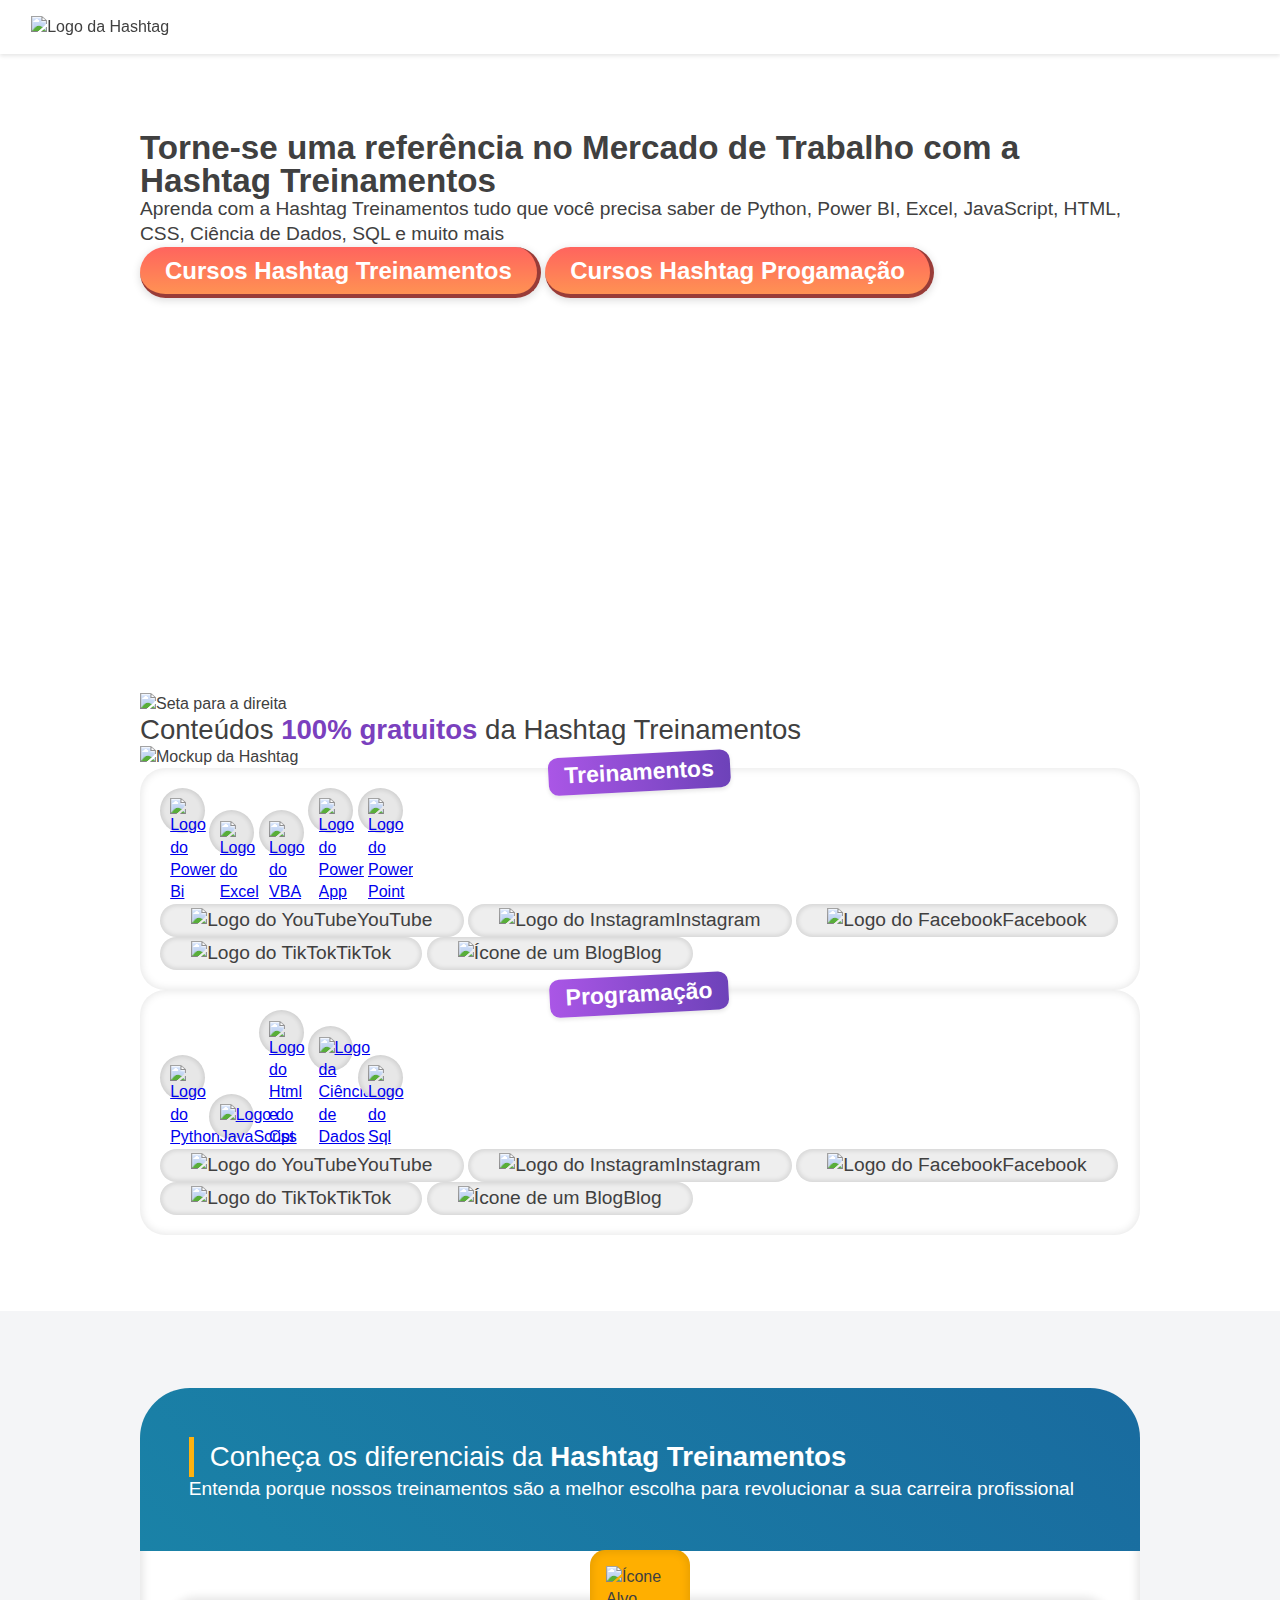
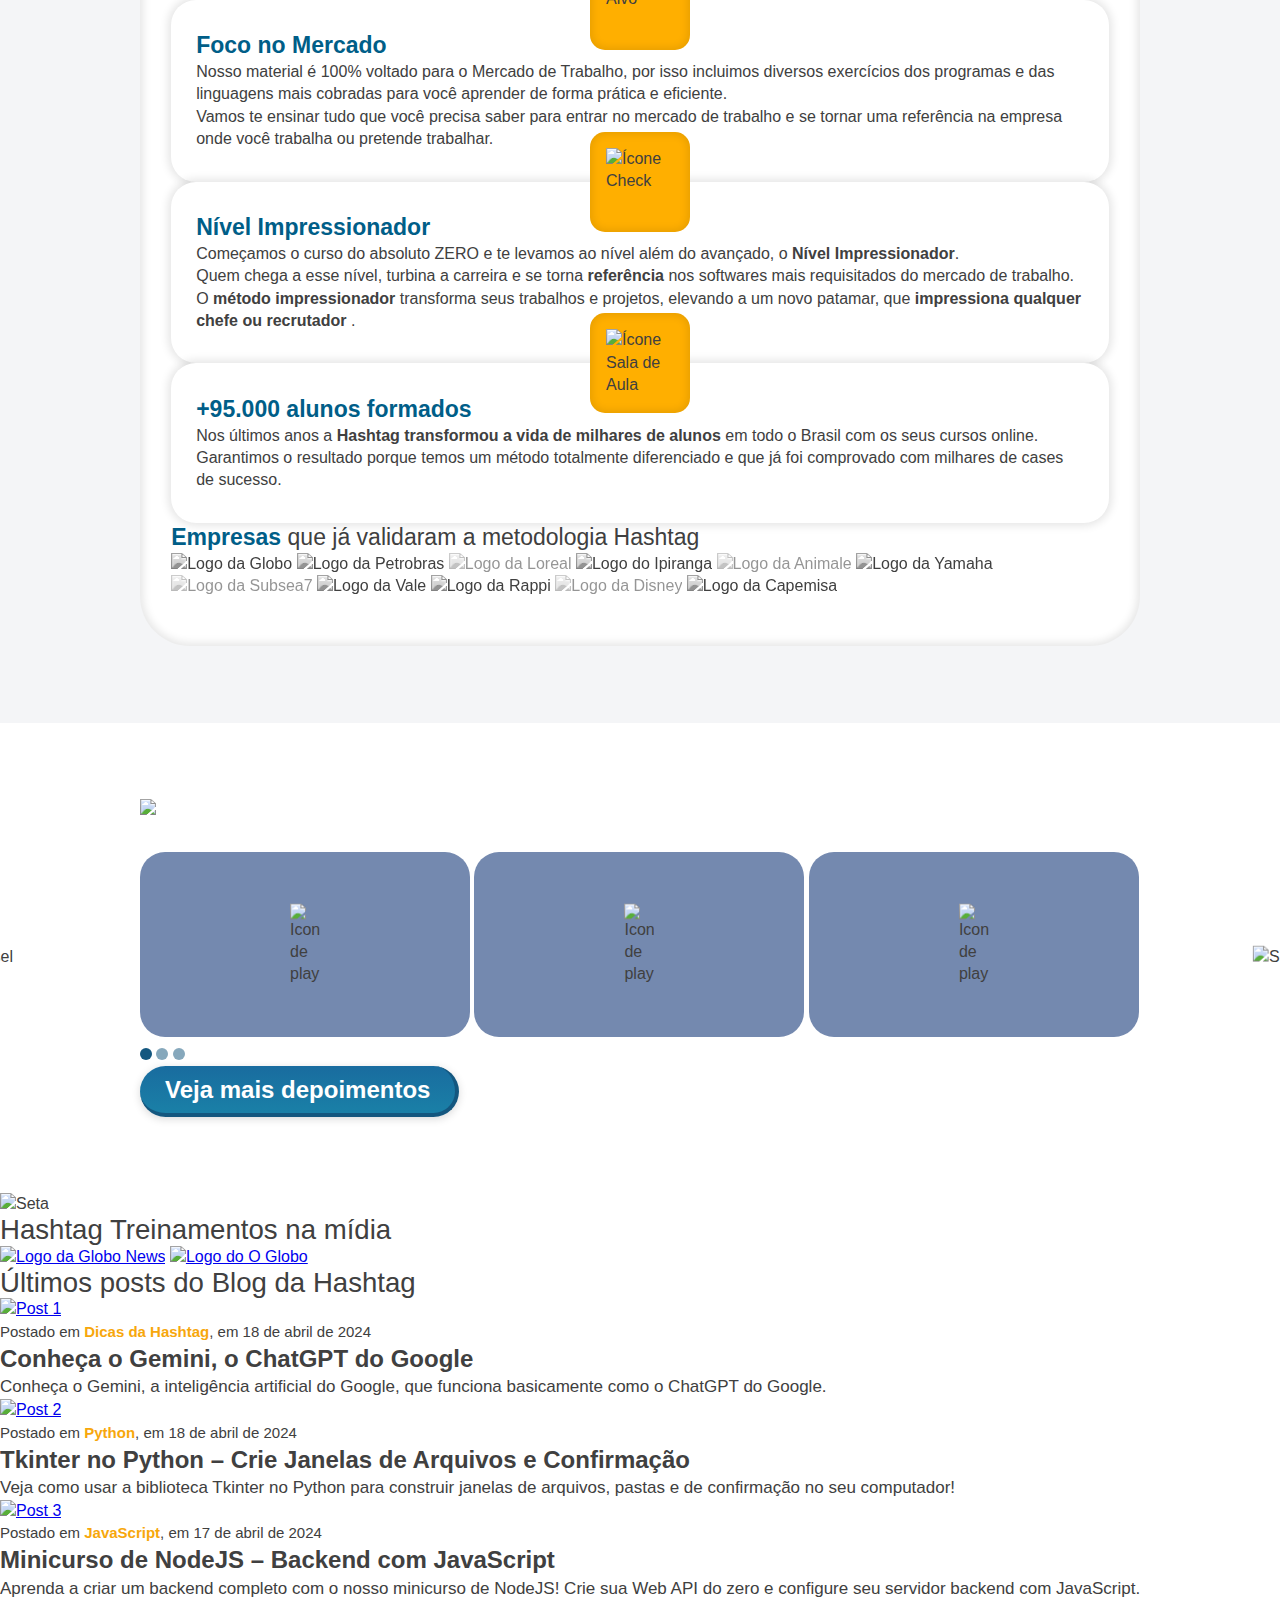
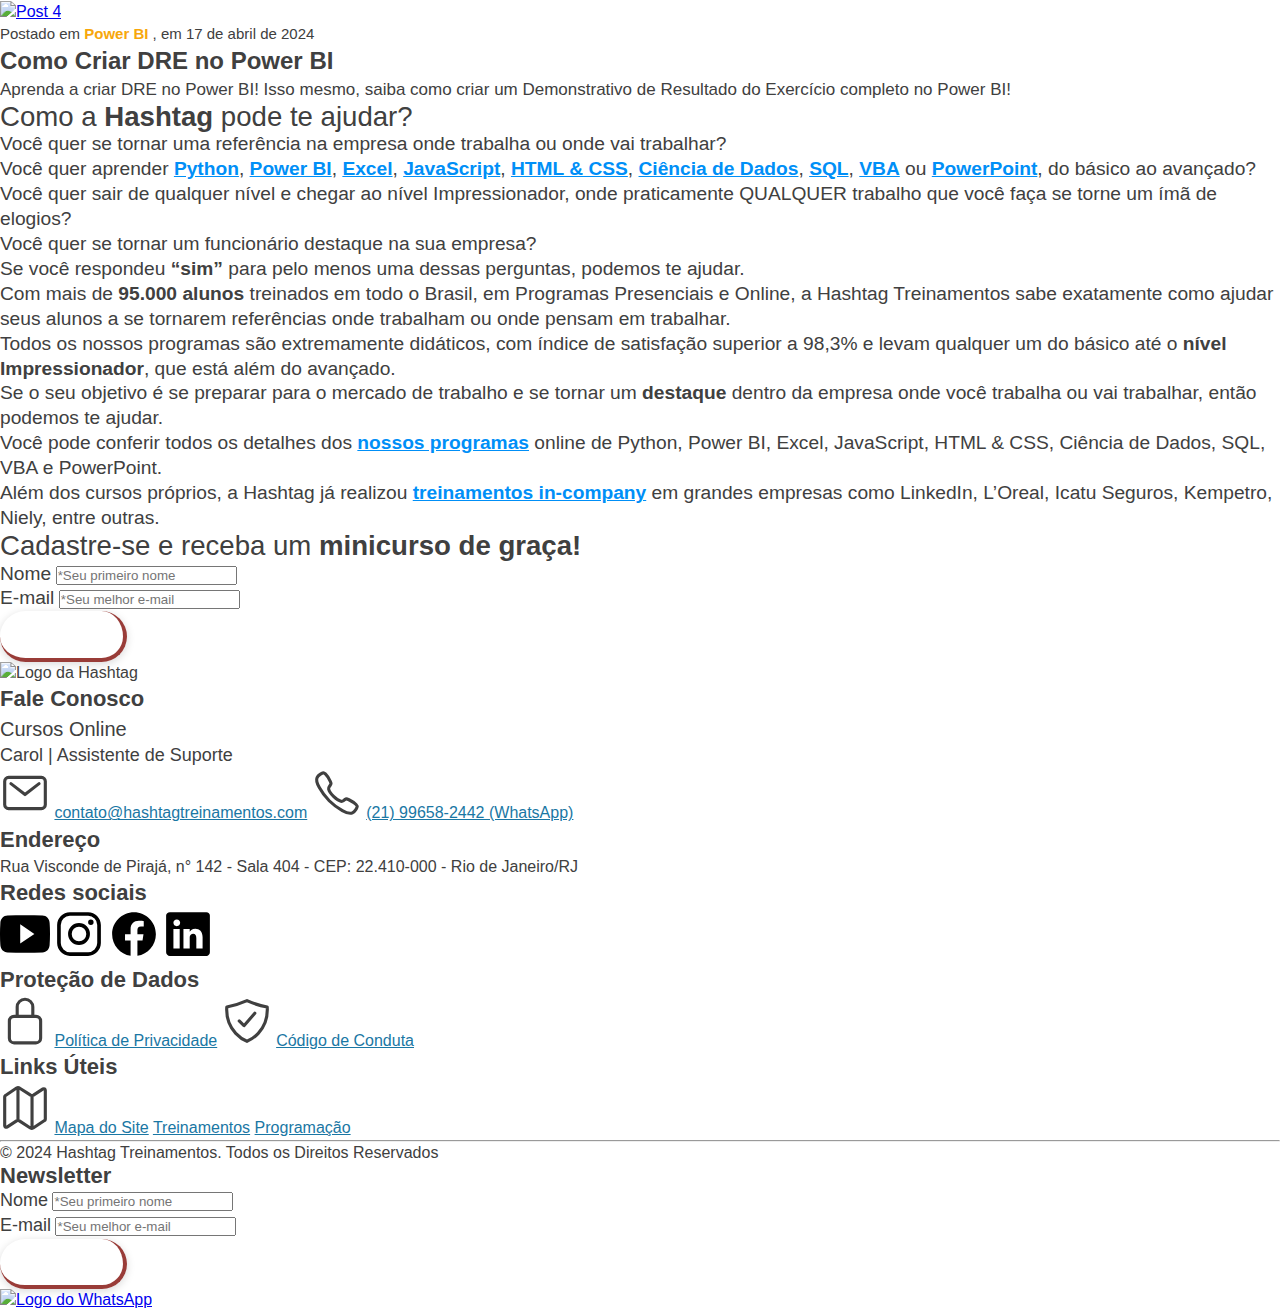
==== commit 09d24406: "Ajustes na seção Oquefalam" ====
--- a/Home da Hashtag/index.html
+++ b/Home da Hashtag/index.html
@@ -386,28 +386,49 @@
     </section>
 
     <!-- Seção O que falam... -->
-    <section>
-      <div>
-        <img src="https://www.hashtagtreinamentos.com/wp-content/uploads/2022/06/ELEMENTO-megafone.png"
-          alt="Ícone Megafone" />
-        <h2>O que <span class="span-secao-o-que-falam">falam</span> sobre a Hashtag Treinamentos</h2>
-      </div>
-
-      <div>
-        <div>
-          <a>Seta para a Esquerda</a>
-          <img src="http://i3.ytimg.com/vi/N_EZD04zmrw/hqdefault.jpg" alt="Video 1" />
-          <img src="http://i3.ytimg.com/vi/auqWeBJLJHY/hqdefault.jpg" alt="Video 2" />
-          <img src="http://i3.ytimg.com/vi/FD79IpCaM1Y/hqdefault.jpg" alt="Video 3" />
-          <a>Seta para a Direita</a>
-        </div>
-
-        <a>Botões de navegação</a>
-      </div>
-
-      <a class="btn-secao-o-que-falam"
-        href="https://www.youtube.com/results?search_query=depoimento+hashtag+treinamentos">Veja mais
-        depoimentos</a>
+    <section class="secao secao-oquefalam">
+      <div class="container">
+        <div class="oquefalam-titulo">
+          <img src="https://www.hashtagtreinamentos.com/wp-content/uploads/2022/06/ELEMENTO-megafone.png"
+            alt="Ícone Megafone" />
+          <h2>O que <span class="span-secao-o-que-falam">falam</span> sobre a Hashtag Treinamentos</h2>
+        </div>
+
+        <div class="oquefalam-carrossel">
+          <div>
+            <img src="https://www.hashtagtreinamentos.com/wp-content/uploads/2022/06/ELEMENTO-seta-esquerda.png"
+              alt="Seta esquerda do carrossel" class="oquefalam-seta seta-esquerda">
+
+            <img src="https://www.hashtagtreinamentos.com/wp-content/uploads/2022/06/ELEMENTO-seta-direita.png"
+              alt="Seta direita do carrossel" class="oquefalam-seta seta-direita">
+
+            <div class="oquefalam-carrossel-img oquefalam-carrossel-img-1">
+              <img src="https://www.hashtagtreinamentos.com/wp-content/themes/hashtag/assets/img/player-azul.svg"
+                alt="Icone de play" class="seta-play">
+            </div>
+            <div class="oquefalam-carrossel-img oquefalam-carrossel-img-2">
+              <img src="https://www.hashtagtreinamentos.com/wp-content/themes/hashtag/assets/img/player-azul.svg"
+                alt="Icone de play" class="seta-play">
+            </div>
+            <div class="oquefalam-carrossel-img oquefalam-carrossel-img-3">
+              <img src="https://www.hashtagtreinamentos.com/wp-content/themes/hashtag/assets/img/player-azul.svg"
+                alt="Icone de play" class="seta-play">
+            </div>
+
+
+          </div>
+
+          <div class="oquefalam-navegacao">
+            <div class="item-navegacao ativa"></div>
+            <div class="item-navegacao"></div>
+            <div class="item-navegacao"></div>
+          </div>
+        </div>
+
+        <a class="botao btn-oquefalam"
+          href="https://www.youtube.com/results?search_query=depoimento+hashtag+treinamentos">Veja mais
+          depoimentos</a>
+      </div>
     </section>
 
     <!-- Seção Hashtag na Mídia -->
--- a/Home da Hashtag/style.css
+++ b/Home da Hashtag/style.css
@@ -71,6 +71,8 @@
   padding: 0.65rem 2.5rem;
   color: white;
   box-shadow: 0 0.21rem 0.8rem rgba(0, 0, 0, 0.15);
+  border-bottom: solid 0.4rem #993c38;
+  border-right: solid 0.4rem #993c38;
 }
 
 .paragrafo-secao-hero,
@@ -126,8 +128,6 @@
 
 .btn-secao-hero {
   background-image: linear-gradient(180deg, #ff645e, #ff9253);
-  border-bottom: solid 0.4rem #993c38;
-  border-right: solid 0.4rem #993c38;
 }
 
 .btn-secao-hero:hover {
@@ -304,12 +304,99 @@
 }
 
 /* Seção O que falam */
+.secao-oquefalam {
+  background-image: url(https://www.hashtagtreinamentos.com/wp-content/uploads/2022/06/BACKGROUN-banner-04.png);
+  background-position: 50%;
+  background-repeat: no-repeat;
+  background-size: cover;
+}
+
+.oquefalam-titulo {
+  color: white;
+}
+
+.oquefalam-carrossel {
+  position: relative;
+}
+
+.oquefalam-carrossel-img {
+  background-color: #7489af;
+  background-blend-mode: multiply;
+  position: relative;
+  background-position: 50%;
+  background-size: cover;
+  aspect-ratio: 16/9;
+  width: 33%;
+  border-radius: 2.5rem;
+  display: inline-block;
+}
+
+.oquefalam-carrossel-img-1 {
+  background-image: url(http://i3.ytimg.com/vi/N_EZD04zmrw/hqdefault.jpg);
+}
+
+.oquefalam-carrossel-img-2 {
+  background-image: url(http://i3.ytimg.com/vi/auqWeBJLJHY/hqdefault.jpg);
+}
+
+.oquefalam-carrossel-img-3 {
+  background-image: url(http://i3.ytimg.com/vi/FD79IpCaM1Y/hqdefault.jpg);
+}
+
+.seta-play {
+  width: 3rem;
+  position: absolute;
+  top: 50%;
+  left: 50%;
+  transform: translate(-50%, -50%);
+  cursor: pointer;
+}
+
+.oquefalam-seta {
+  position: absolute;
+  top: 50%;
+  cursor: pointer;
+}
+
+.seta-direita {
+  right: 0;
+  transform: translate(160%, -60%);
+}
+
+.seta-esquerda {
+  left: 0;
+  transform: translate(-160%, -60%);
+}
+
+.item-navegacao {
+  cursor: pointer;
+  display: inline-block;
+  width: 1.2rem;
+  height: 1.2rem;
+  border-radius: 50%;
+  background-color: #86a8bc;
+}
+
+.item-navegacao.ativa {
+  background-color: #14577f;
+}
+
+.btn-oquefalam {
+  background-image: linear-gradient(180deg, #196c9f, #1a80a7);
+  border-bottom-color: #14577f;
+  border-right-color: #14577f;
+}
+
+.btn-oquefalam:hover {
+  background-image: none;
+  background-color: white;
+  border-bottom-color: white;
+  border-right-color: white;
+  color: #14577f;
+}
+
 .span-secao-o-que-falam {
   font-weight: 600;
-}
-
-.btn-secao-o-que-falam {
-  color: #fff;
 }
 
 /* Seção Blog da Hashtag */
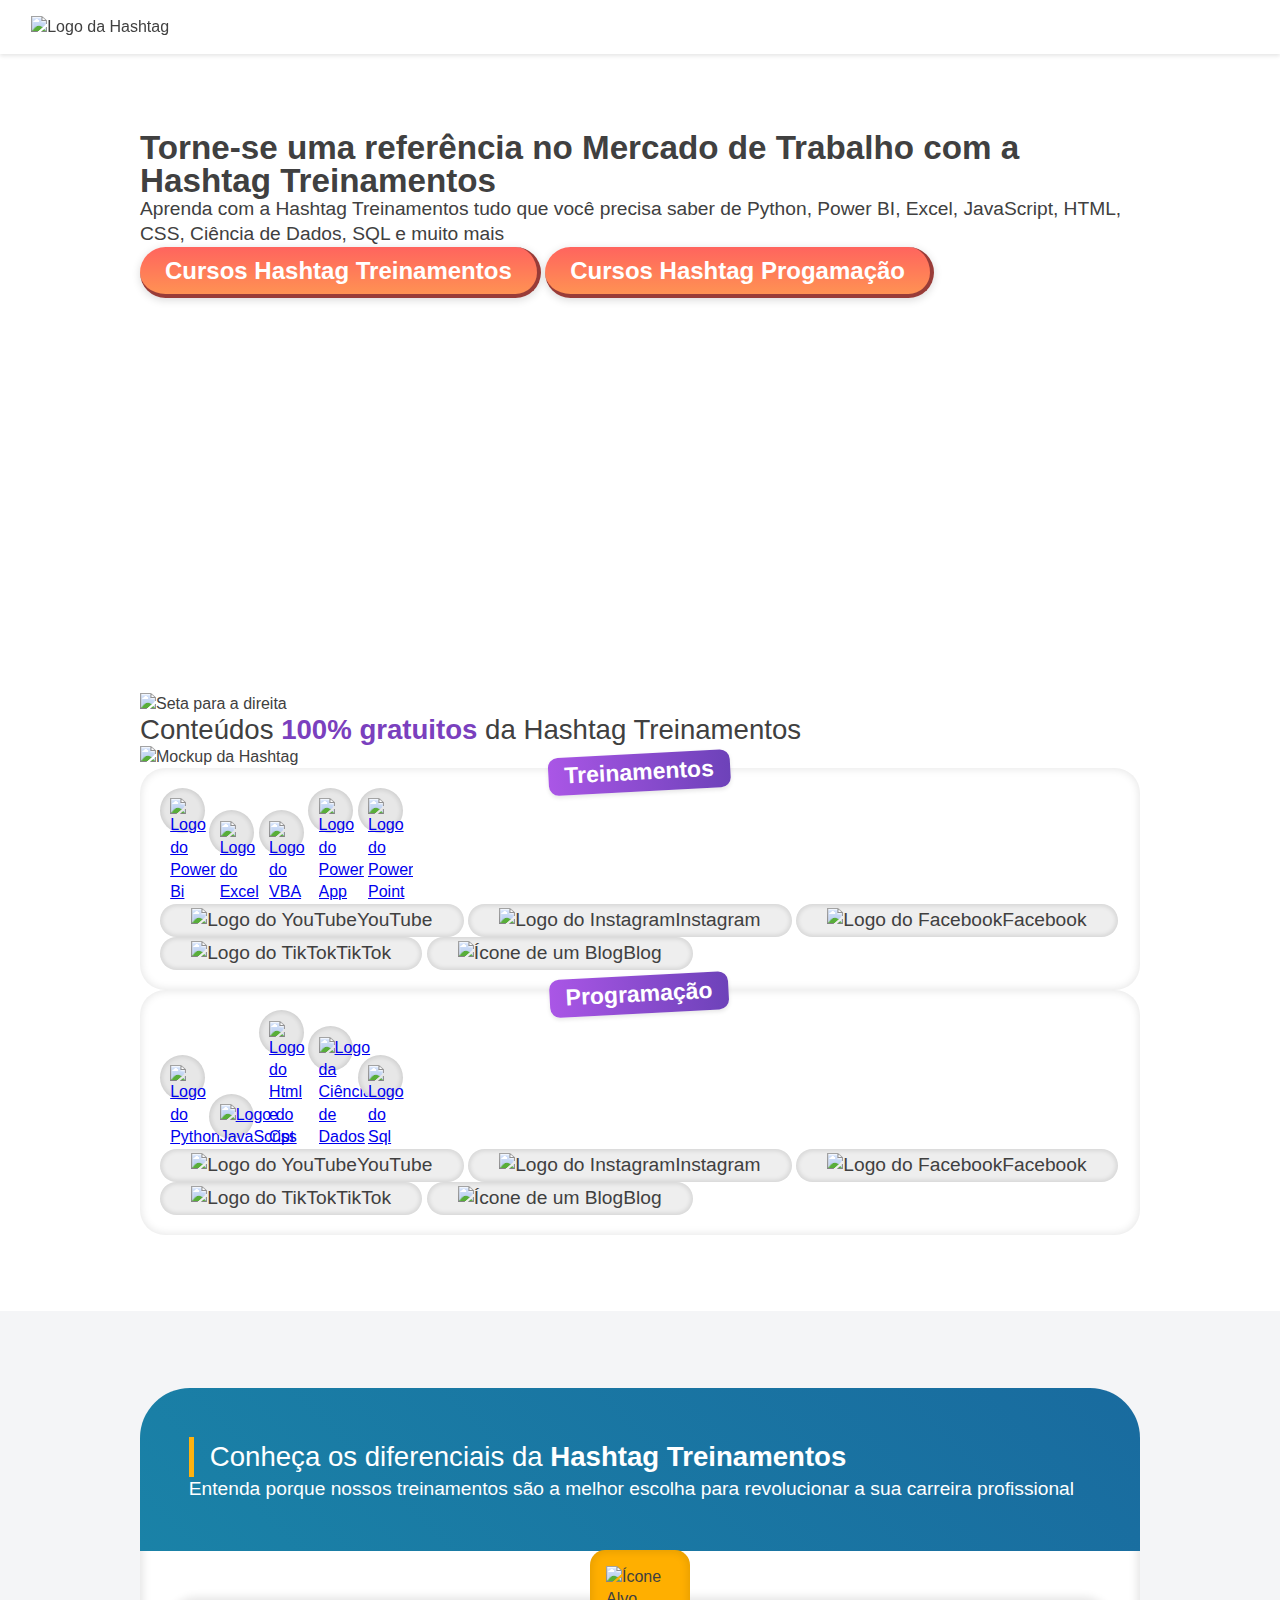
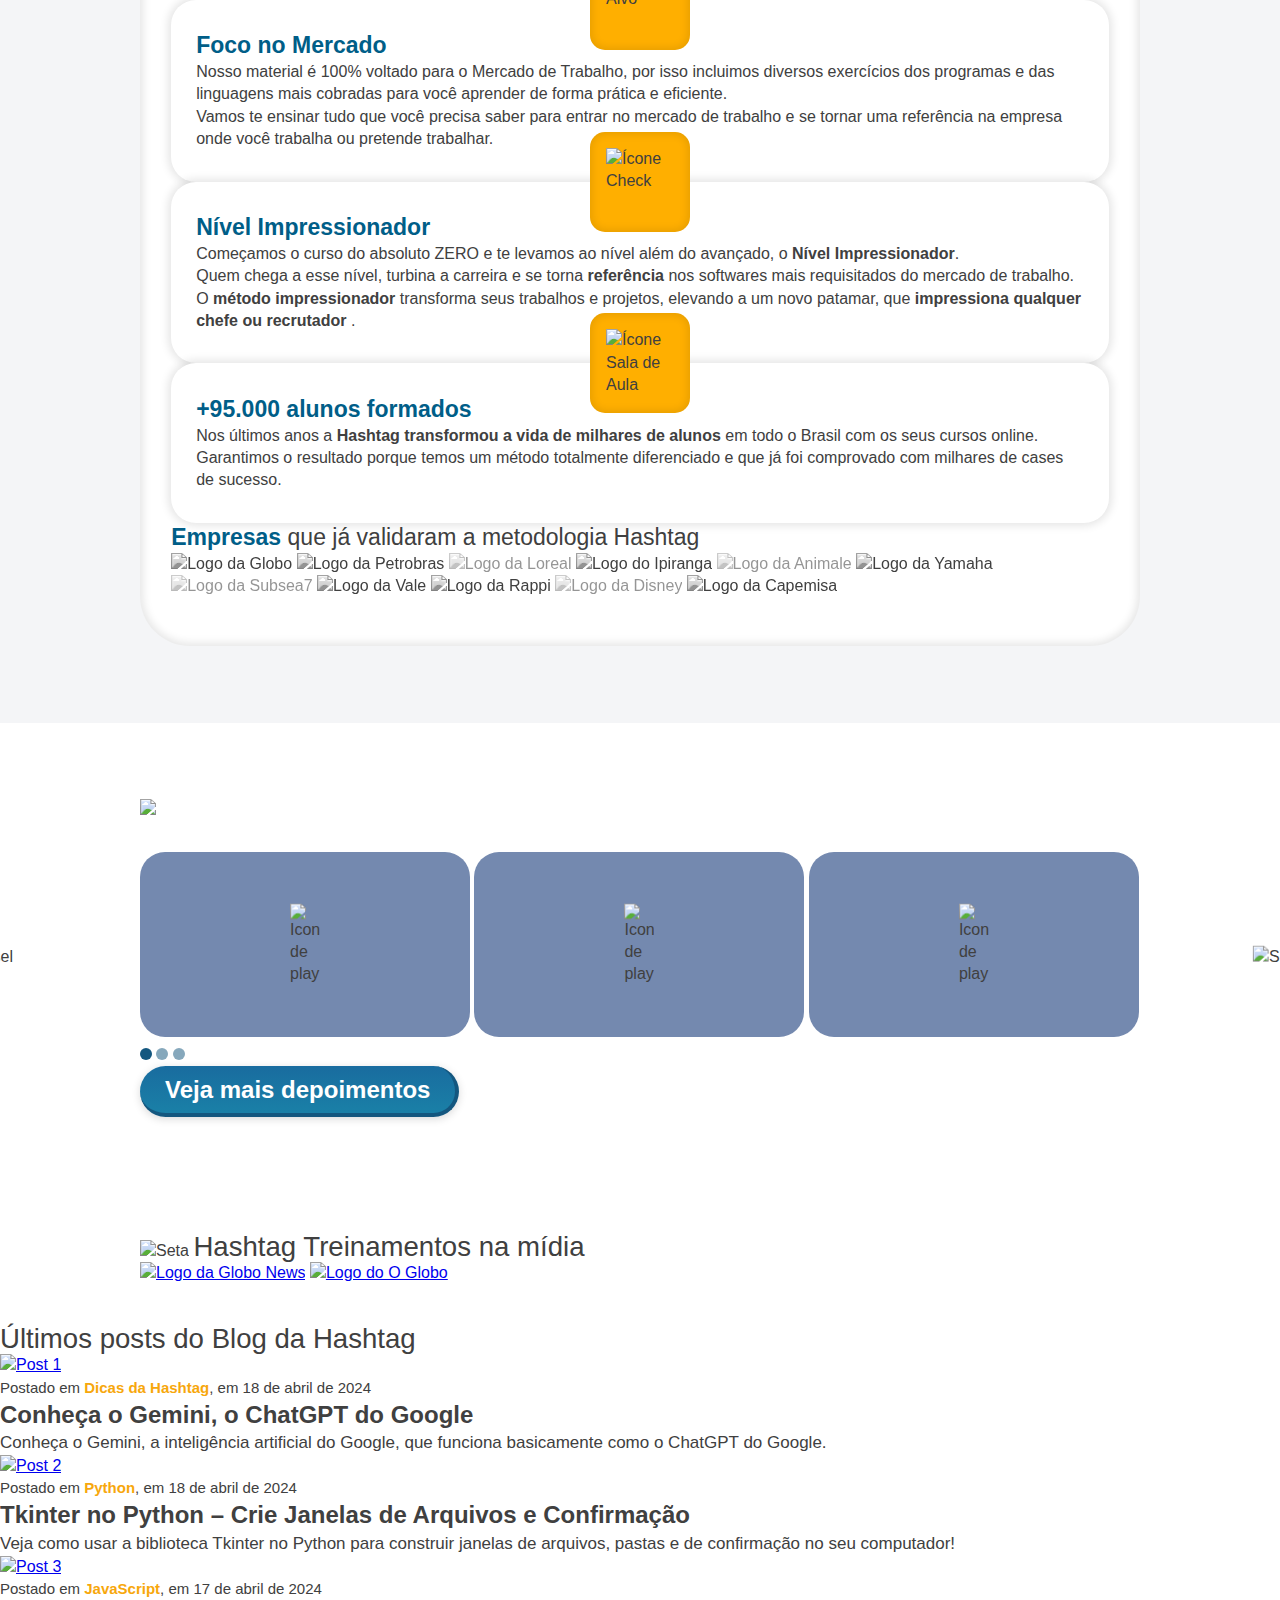
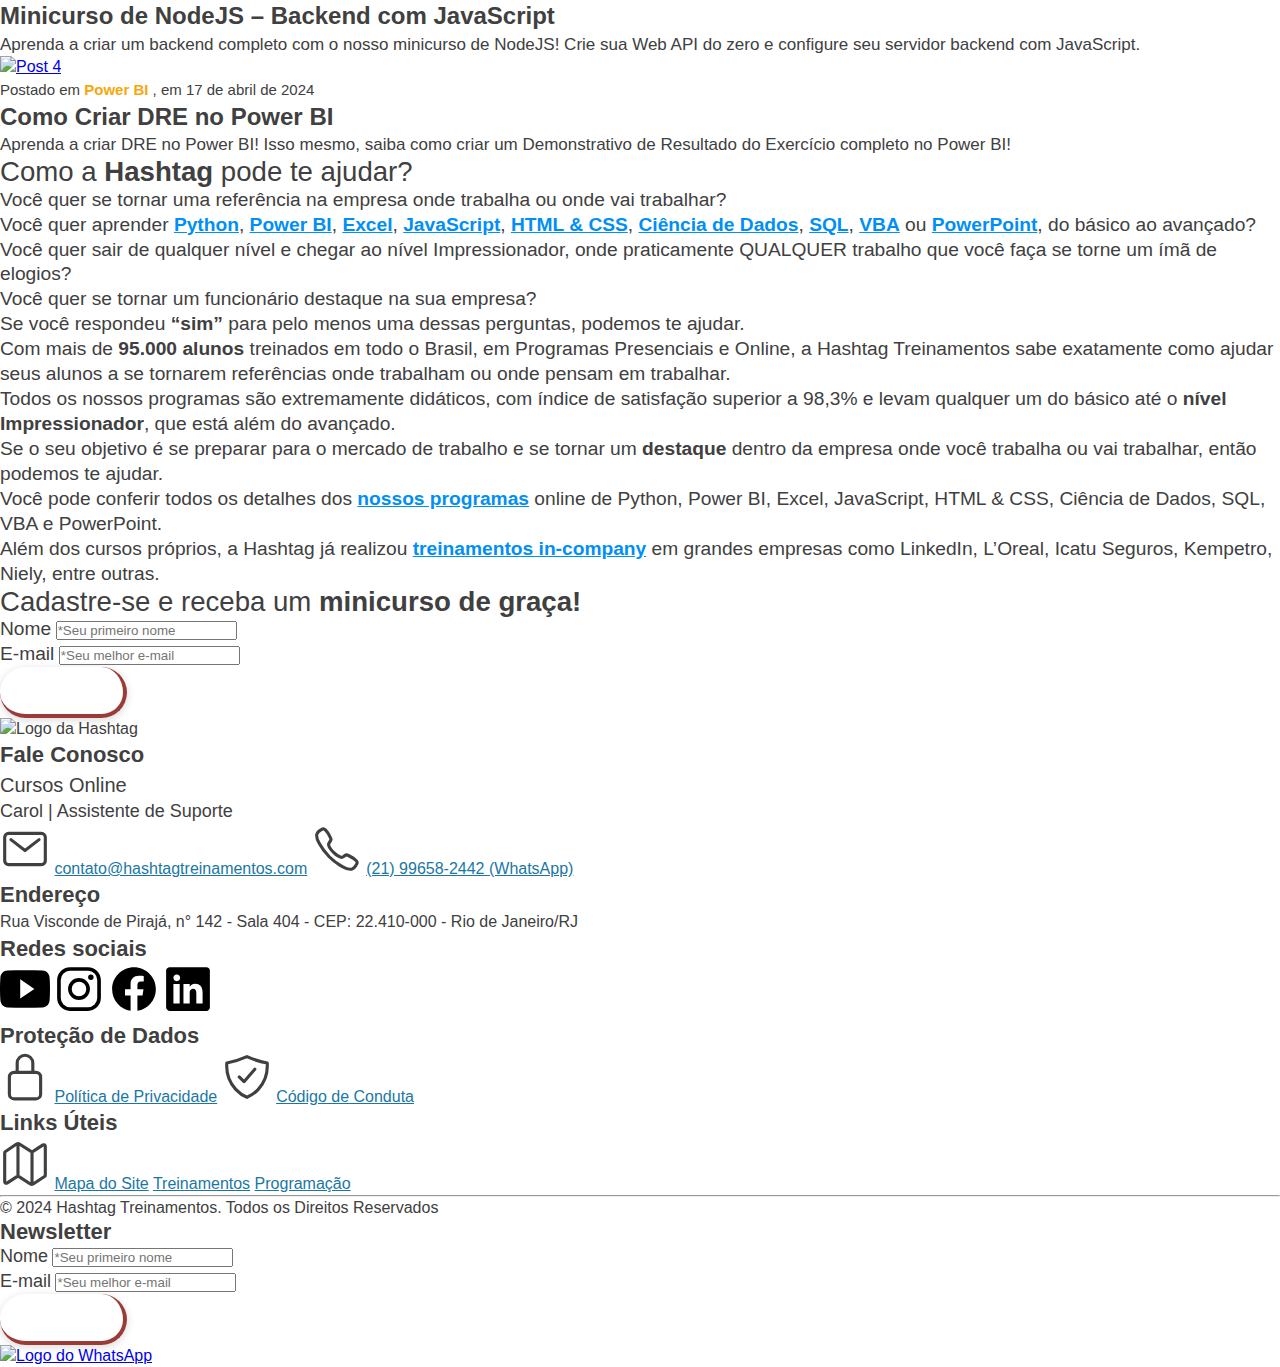
==== commit afe1f47a: "Ajustes Seção Na Mídia" ====
--- a/Home da Hashtag/index.html
+++ b/Home da Hashtag/index.html
@@ -432,20 +432,23 @@
     </section>
 
     <!-- Seção Hashtag na Mídia -->
-    <section>
-      <div>
-        <img src="https://www.hashtagtreinamentos.com/wp-content/uploads/2022/06/ELEMENTO-seta-1.png" alt="Seta" />
-        <h2>Hashtag Treinamentos na mídia</h2>
-      </div>
-
-      <div>
-        <a href="https://canaisglobo.globo.com/assistir/c/p/v/6091831/"><img
-            src="https://www.hashtagtreinamentos.com/wp-content/uploads/2022/06/ELEMENTO-globo-news-logo.png"
-            alt="Logo da Globo News" /></a>
-        <a
-          href="https://oglobo.globo.com/economia/crise-mudanca-cultural-levam-20-dos-jovens-empreender-21148006?fbclid=IwAR0M98rJxXbc4jOTz0fvqjCNmeKQ7S6LuKOd5fl1QXueiQVLC4DP2XlrsAY"><img
-            src="https://www.hashtagtreinamentos.com/wp-content/uploads/2022/06/ELEMENTO-oglobo.png"
-            alt="Logo do O Globo" /></a>
+    <section class="secao secao-namidia">
+      <div class="container">
+        <div>
+          <img src="https://www.hashtagtreinamentos.com/wp-content/uploads/2022/06/ELEMENTO-seta-1.png" alt="Seta"
+            class="seta-namidia" />
+          <h2 class="h2-namidia">Hashtag Treinamentos na mídia</h2>
+        </div>
+
+        <div>
+          <a href="https://canaisglobo.globo.com/assistir/c/p/v/6091831/"><img
+              src="https://www.hashtagtreinamentos.com/wp-content/uploads/2022/06/ELEMENTO-globo-news-logo.png"
+              alt="Logo da Globo News" /></a>
+          <a
+            href="https://oglobo.globo.com/economia/crise-mudanca-cultural-levam-20-dos-jovens-empreender-21148006?fbclid=IwAR0M98rJxXbc4jOTz0fvqjCNmeKQ7S6LuKOd5fl1QXueiQVLC4DP2XlrsAY"><img
+              src="https://www.hashtagtreinamentos.com/wp-content/uploads/2022/06/ELEMENTO-oglobo.png"
+              alt="Logo do O Globo" /></a>
+        </div>
       </div>
     </section>
 
--- a/Home da Hashtag/style.css
+++ b/Home da Hashtag/style.css
@@ -399,6 +399,20 @@
   font-weight: 600;
 }
 
+/* Seção na Mídia */
+.secao-namidia {
+  padding-top: 3.9rem;
+  padding-bottom: 3.9rem;
+  background-image: url(https://www.hashtagtreinamentos.com/wp-content/uploads/2022/06/BACKGROUND-Banner-05_1.png);
+  background-position: 50%;
+  background-repeat: no-repeat;
+  background-size: cover;
+}
+
+.seta-namidia, .h2-namidia {
+  display: inline-block;
+}
+
 /* Seção Blog da Hashtag */
 .paragrafo-postado {
   font-size: 1.5rem;
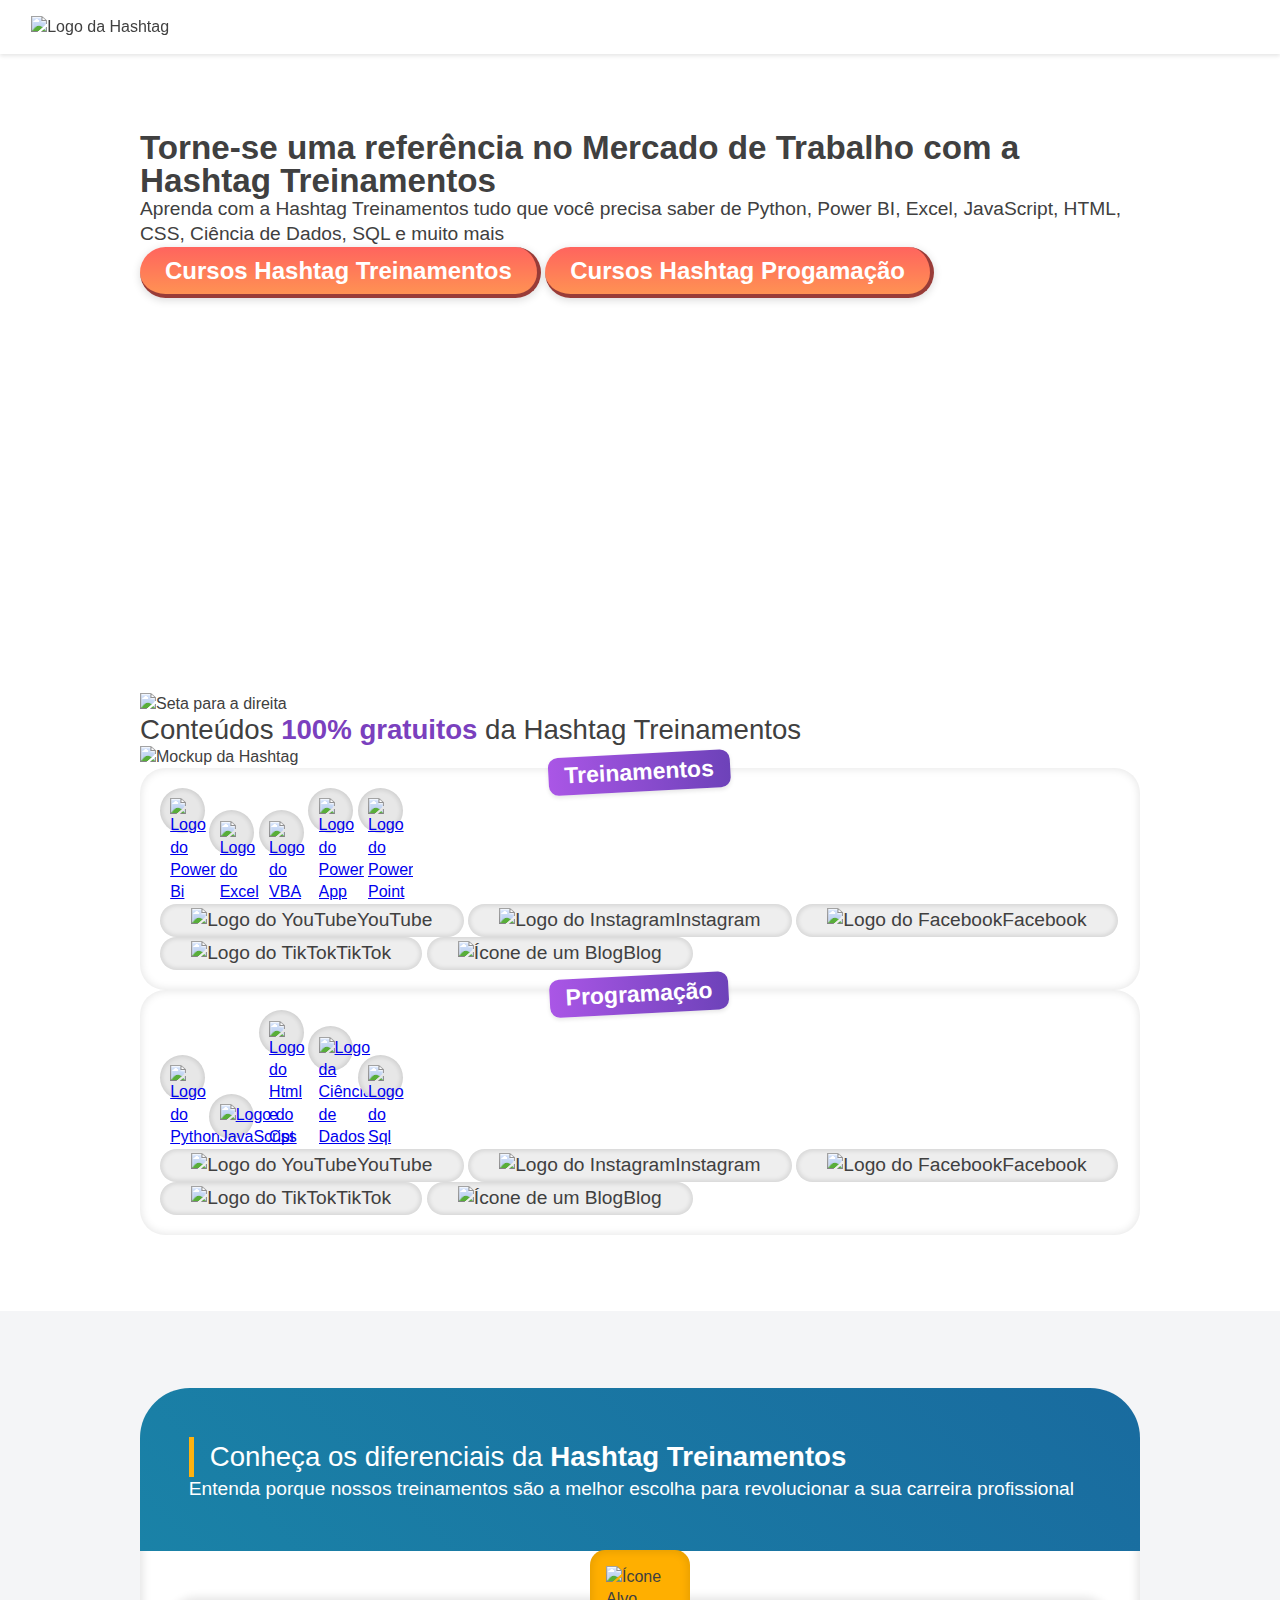
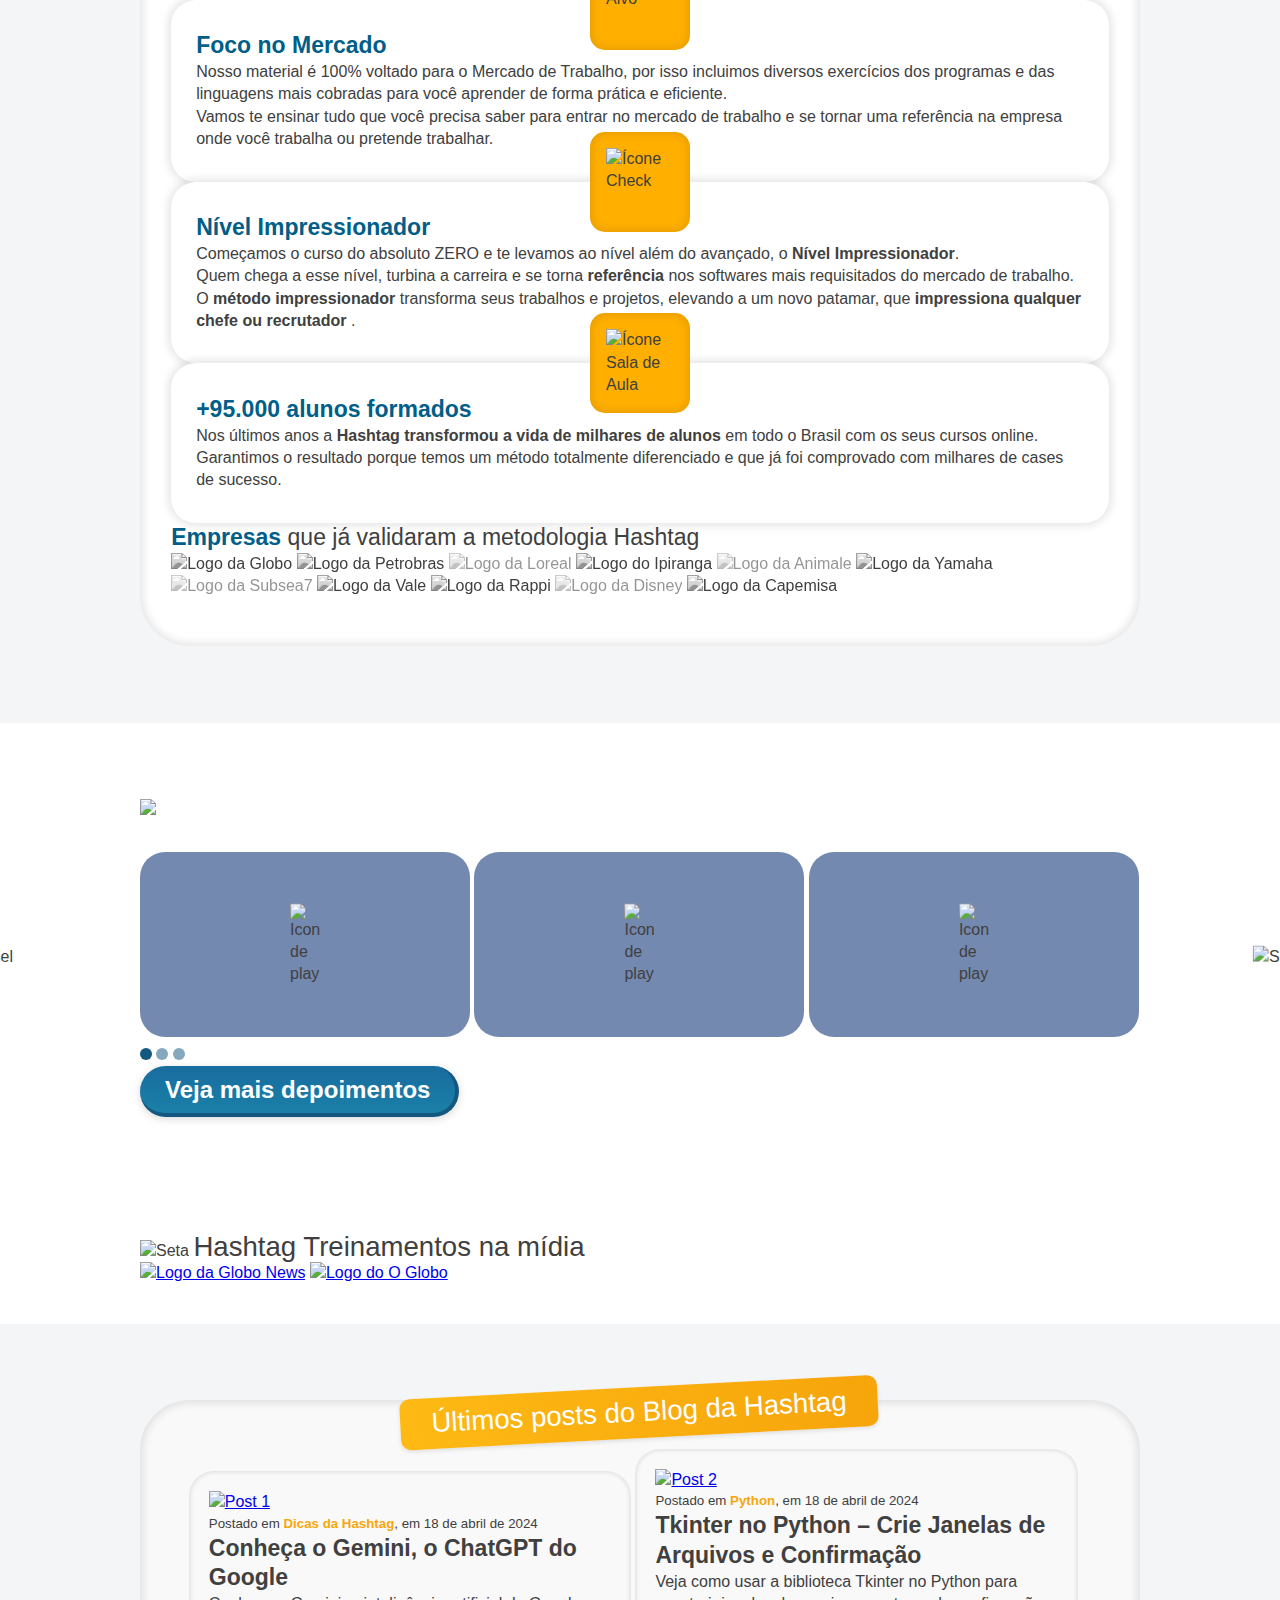
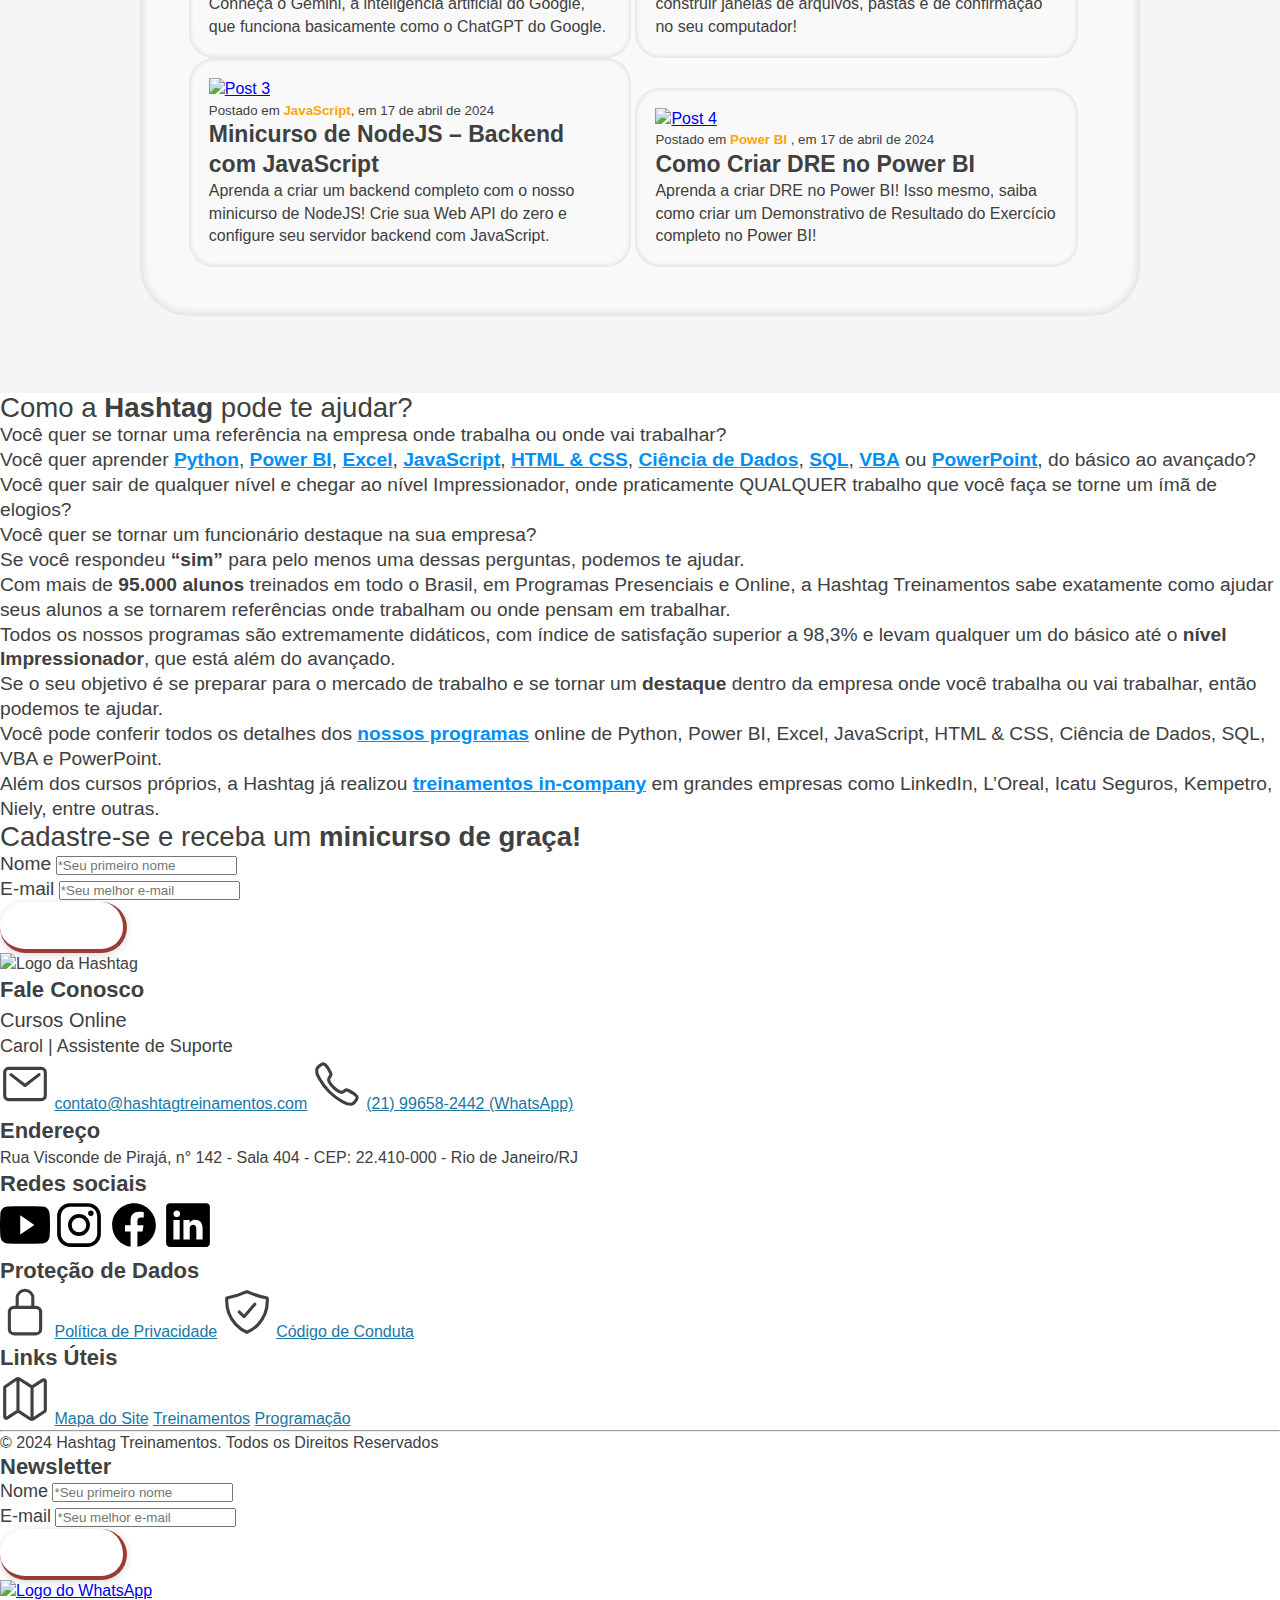
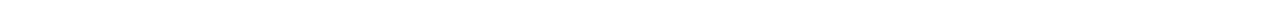
==== commit 31d1bf2e: "Ajustes da Seção Blog" ====
--- a/Home da Hashtag/index.html
+++ b/Home da Hashtag/index.html
@@ -453,86 +453,90 @@
     </section>
 
     <!-- Seção Blog da Hashtag -->
-    <section>
-      <h2>Últimos posts do Blog da Hashtag</h2>
-
-      <div>
-        <a href="https://www.hashtagtreinamentos.com/conheca-o-gemini-ia">
-          <img src="https://www.hashtagtreinamentos.com/wp-content/uploads/2024/04/Conheca-o-Gemini-1-1024x576.png"
-            alt="Post 1" />
-        </a>
-        <p class="paragrafo-postado">
-          Postado em
-          <a href="https://www.hashtagtreinamentos.com/category/dicas-da-hashtag">Dicas da Hashtag</a>, em 18 de abril
-          de
-          2024
-        </p>
-        <a class="titulo-post" href="https://www.hashtagtreinamentos.com/conheca-o-gemini-ia">Conheça o Gemini, o
-          ChatGPT
-          do
-          Google</a>
-        <p class="paragrafo-descricao-post">
-          Conheça o Gemini, a inteligência artificial do Google, que funciona
-          basicamente como o ChatGPT do Google.
-        </p>
-      </div>
-
-      <div>
-        <a href="https://www.hashtagtreinamentos.com/tkinter-no-python">
-          <img src="https://www.hashtagtreinamentos.com/wp-content/uploads/2024/04/Tkinter-no-Python-1-1024x576.png"
-            alt="Post 2" />
-        </a>
-        <p class="paragrafo-postado">
-          Postado em
-          <a href="https://www.hashtagtreinamentos.com/category/python">Python</a>,
-          em 18 de abril de 2024
-        </p>
-        <a class="titulo-post" href="https://www.hashtagtreinamentos.com/tkinter-no-python">Tkinter no Python – Crie
-          Janelas
-          de Arquivos e
-          Confirmação</a>
-        <p class="paragrafo-descricao-post">
-          Veja como usar a biblioteca Tkinter no Python para construir janelas de
-          arquivos, pastas e de confirmação no seu computador!
-        </p>
-      </div>
-
-      <div>
-        <a href="https://www.hashtagtreinamentos.com/minicurso-de-nodejs-javascript">
-          <img src="https://www.hashtagtreinamentos.com/wp-content/uploads/2024/04/Minicurso-de-NodeJS-1-1024x576.png"
-            alt="Post 3" />
-        </a>
-        <p class="paragrafo-postado">
-          Postado em
-          <a href="https://www.hashtagtreinamentos.com/category/javascript">JavaScript</a>, em 17 de abril de 2024
-        </p>
-        <a class="titulo-post" href="https://www.hashtagtreinamentos.com/minicurso-de-nodejs-javascript">Minicurso de
-          NodeJS
-          –
-          Backend com
-          JavaScript</a>
-        <p class="paragrafo-descricao-post">
-          Aprenda a criar um backend completo com o nosso minicurso de NodeJS! Crie
-          sua Web API do zero e configure seu servidor backend com JavaScript.
-        </p>
-      </div>
-
-      <div>
-        <a href="https://www.hashtagtreinamentos.com/dre-no-power-bi">
-          <img src="https://www.hashtagtreinamentos.com/wp-content/uploads/2024/04/DRE-no-Power-BI-1-1024x576.png"
-            alt="Post 4" />
-        </a>
-        <p class="paragrafo-postado">
-          Postado em
-          <a href="https://www.hashtagtreinamentos.com/category/power-bi">Power BI</a>
-          , em 17 de abril de 2024
-        </p>
-        <a class="titulo-post" href="https://www.hashtagtreinamentos.com/dre-no-power-bi">
-          Como Criar DRE no Power BI</a>
-        <p class="paragrafo-descricao-post">
-          Aprenda a criar DRE no Power BI! Isso mesmo, saiba como criar um
-          Demonstrativo de Resultado do Exercício completo no Power BI!
-        </p>
+    <section class="secao secao-blog">
+      <div class="container container-blog">
+        <div class="caixa-blog-h2">
+          <h2>Últimos posts do Blog da Hashtag</h2>
+        </div>
+
+        <div class="caixa-postblog">
+          <a href="https://www.hashtagtreinamentos.com/conheca-o-gemini-ia">
+            <img src="https://www.hashtagtreinamentos.com/wp-content/uploads/2024/04/Conheca-o-Gemini-1-1024x576.png"
+              alt="Post 1" />
+          </a>
+          <p class="paragrafo-postado">
+            Postado em
+            <a href="https://www.hashtagtreinamentos.com/category/dicas-da-hashtag">Dicas da Hashtag</a>, em 18 de abril
+            de
+            2024
+          </p>
+          <a class="titulo-post" href="https://www.hashtagtreinamentos.com/conheca-o-gemini-ia">Conheça o Gemini, o
+            ChatGPT
+            do
+            Google</a>
+          <p class="paragrafo-descricao-post">
+            Conheça o Gemini, a inteligência artificial do Google, que funciona
+            basicamente como o ChatGPT do Google.
+          </p>
+        </div>
+
+        <div class="caixa-postblog">
+          <a href="https://www.hashtagtreinamentos.com/tkinter-no-python">
+            <img src="https://www.hashtagtreinamentos.com/wp-content/uploads/2024/04/Tkinter-no-Python-1-1024x576.png"
+              alt="Post 2" />
+          </a>
+          <p class="paragrafo-postado">
+            Postado em
+            <a href="https://www.hashtagtreinamentos.com/category/python">Python</a>,
+            em 18 de abril de 2024
+          </p>
+          <a class="titulo-post" href="https://www.hashtagtreinamentos.com/tkinter-no-python">Tkinter no Python – Crie
+            Janelas
+            de Arquivos e
+            Confirmação</a>
+          <p class="paragrafo-descricao-post">
+            Veja como usar a biblioteca Tkinter no Python para construir janelas de
+            arquivos, pastas e de confirmação no seu computador!
+          </p>
+        </div>
+
+        <div class="caixa-postblog">
+          <a href="https://www.hashtagtreinamentos.com/minicurso-de-nodejs-javascript">
+            <img src="https://www.hashtagtreinamentos.com/wp-content/uploads/2024/04/Minicurso-de-NodeJS-1-1024x576.png"
+              alt="Post 3" />
+          </a>
+          <p class="paragrafo-postado">
+            Postado em
+            <a href="https://www.hashtagtreinamentos.com/category/javascript">JavaScript</a>, em 17 de abril de 2024
+          </p>
+          <a class="titulo-post" href="https://www.hashtagtreinamentos.com/minicurso-de-nodejs-javascript">Minicurso de
+            NodeJS
+            –
+            Backend com
+            JavaScript</a>
+          <p class="paragrafo-descricao-post">
+            Aprenda a criar um backend completo com o nosso minicurso de NodeJS! Crie
+            sua Web API do zero e configure seu servidor backend com JavaScript.
+          </p>
+        </div>
+
+        <div class="caixa-postblog">
+          <a href="https://www.hashtagtreinamentos.com/dre-no-power-bi">
+            <img src="https://www.hashtagtreinamentos.com/wp-content/uploads/2024/04/DRE-no-Power-BI-1-1024x576.png"
+              alt="Post 4" />
+          </a>
+          <p class="paragrafo-postado">
+            Postado em
+            <a href="https://www.hashtagtreinamentos.com/category/power-bi">Power BI</a>
+            , em 17 de abril de 2024
+          </p>
+          <a class="titulo-post" href="https://www.hashtagtreinamentos.com/dre-no-power-bi">
+            Como Criar DRE no Power BI</a>
+          <p class="paragrafo-descricao-post">
+            Aprenda a criar DRE no Power BI! Isso mesmo, saiba como criar um
+            Demonstrativo de Resultado do Exercício completo no Power BI!
+          </p>
+        </div>
       </div>
     </section>
 
--- a/Home da Hashtag/style.css
+++ b/Home da Hashtag/style.css
@@ -40,7 +40,8 @@
   font-weight: 400;
 }
 
-h3 {
+h3,
+.titulo-post {
   font-size: 2.3rem;
   line-height: 1.3;
 }
@@ -60,6 +61,25 @@
 .container {
   max-width: 100rem;
   margin: 0 auto;
+}
+
+.container-diferenciais,
+.container-blog {
+  border-radius: 5rem;
+  box-shadow: inset 0 0 0.8rem 0.3rem rgba(0, 0, 0, 0.1);
+}
+
+.caixa-gratuito-h3,
+.caixa-blog-h2 {
+  position: absolute;
+  top: 0;
+  left: 50%;
+  display: inline-block;
+  padding: 0.42rem 1.6rem;
+  color: white;
+  border-radius: 1rem;
+  transform: rotate(-3deg) translate(-50%, -50%);
+  box-shadow: 0 0.21rem 0.4rem rgba(0, 0, 0, 0.1);
 }
 
 .botao {
@@ -160,16 +180,7 @@
 }
 
 .caixa-gratuito-h3 {
-  position: absolute;
-  top: 0;
-  left: 50%;
-  display: inline-block;
-  padding: 0.42rem 1.6rem;
-  color: white;
-  border-radius: 1rem;
   background-image: linear-gradient(90deg, #aa56e6, #6d42b9);
-  transform: rotate(-3deg) translate(-50%, -50%);
-  box-shadow: 0 0.21rem 0.4rem rgba(0, 0, 0, 0.1);
 }
 
 .img-conteudos {
@@ -233,9 +244,7 @@
 }
 
 .container-diferenciais {
-  border-radius: 5rem;
   background-color: white;
-  box-shadow: inset 0 0 0.8rem 0.3rem rgba(0, 0, 0, 0.1);
 }
 
 .caixa-titulo-diferenciais {
@@ -414,8 +423,37 @@
 }
 
 /* Seção Blog da Hashtag */
+.secao-blog {
+  background-color: #f4f5f7;
+}
+
+.container-blog {
+  background-color: #f9f9f9;
+  padding: 4.88rem;
+  position: relative;
+}
+
+.caixa-blog-h2 {
+  width: max-content;
+  background-image: linear-gradient(90deg, #feb914, #f6a50b);
+  padding: 1.02rem 3.12rem;
+}
+
+.caixa-postblog {
+  display: inline-block;
+  border-radius: 2.5rem;
+  box-shadow: inset 0 0 0.4rem 0.15rem rgba(0, 0, 0, 0.1);
+  padding: 2rem;
+  width: 49%;
+}
+
+.caixa-postblog img {
+  width: 100%;
+}
+
 .paragrafo-postado {
-  font-size: 1.5rem;
+  font-size: 1.33rem;
+  line-height: 1.5;
 }
 
 .paragrafo-postado a {
@@ -425,14 +463,9 @@
 }
 
 .titulo-post {
-  font-size: 2.4rem;
   font-weight: 600;
   text-decoration: none;
   color: #404040;
-}
-
-.paragrafo-descricao-post {
-  font-size: 1.7rem;
 }
 
 /* Seção Como ajudar */
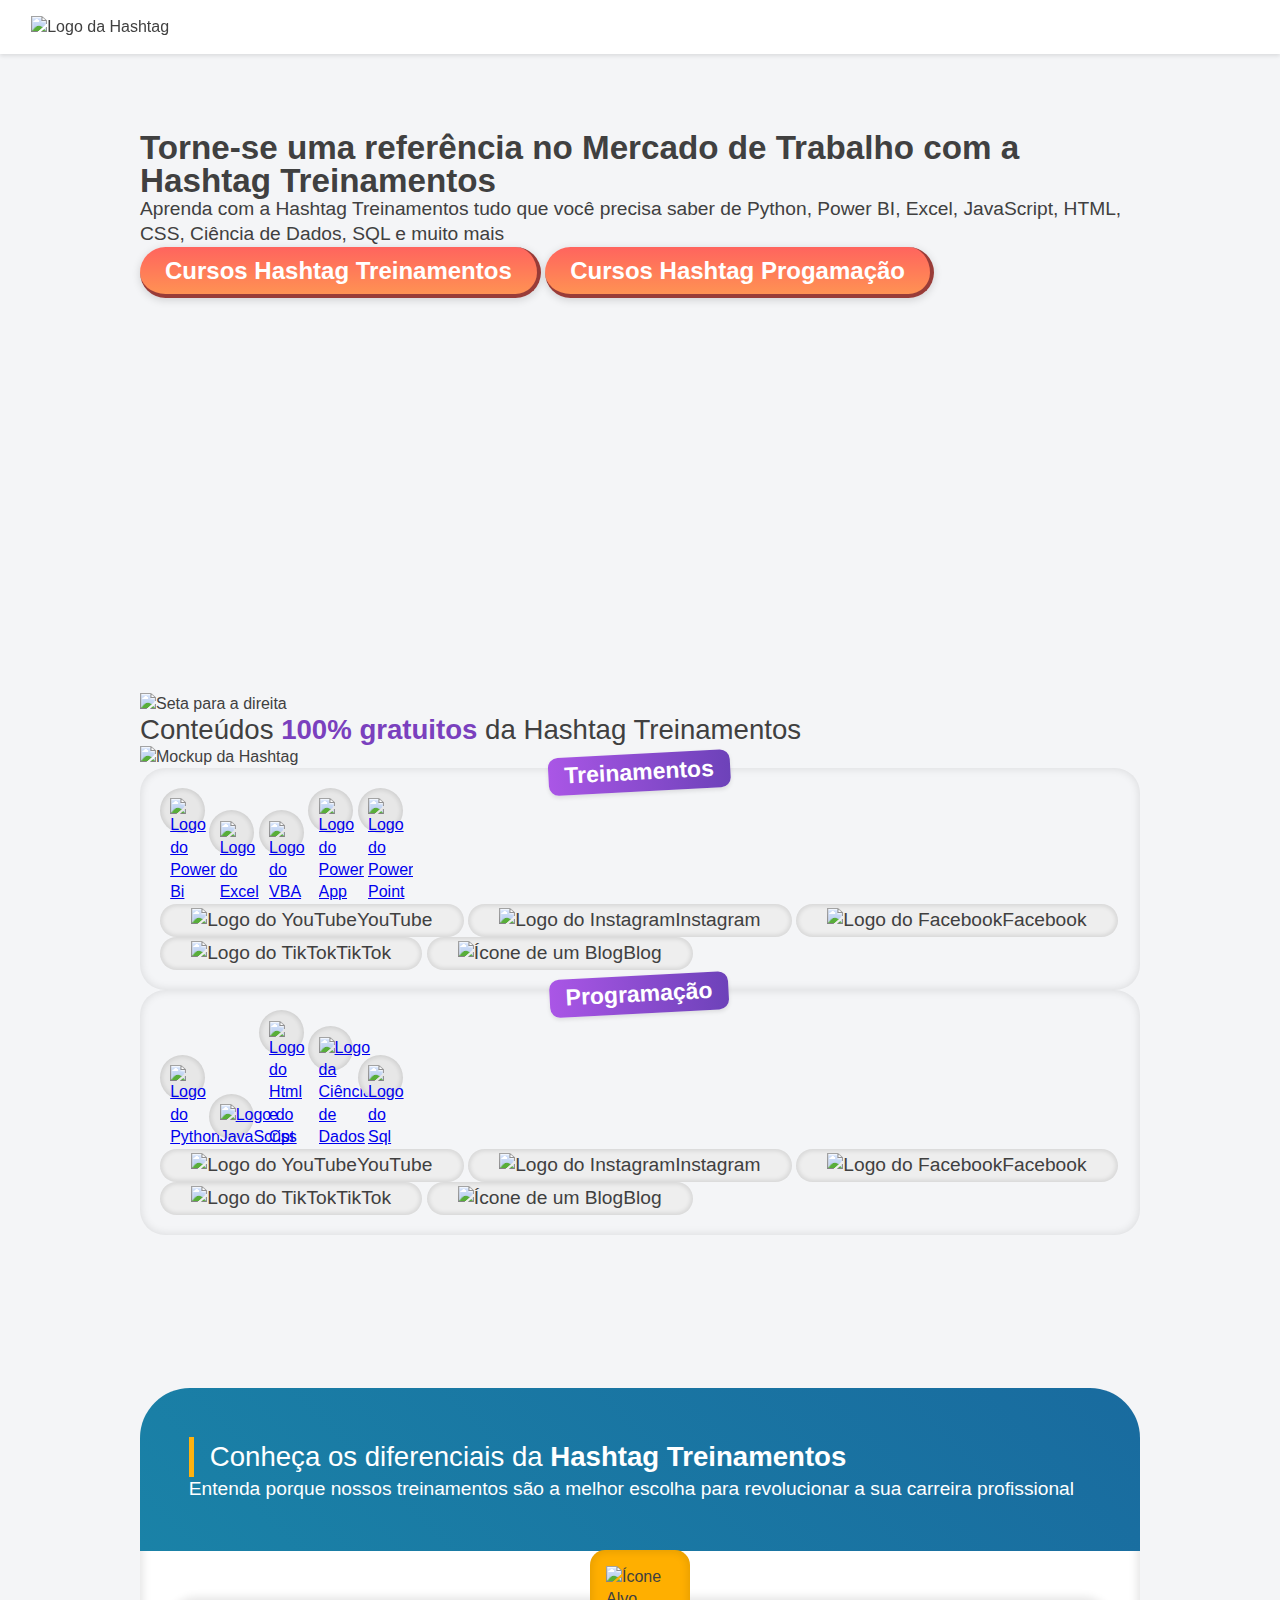
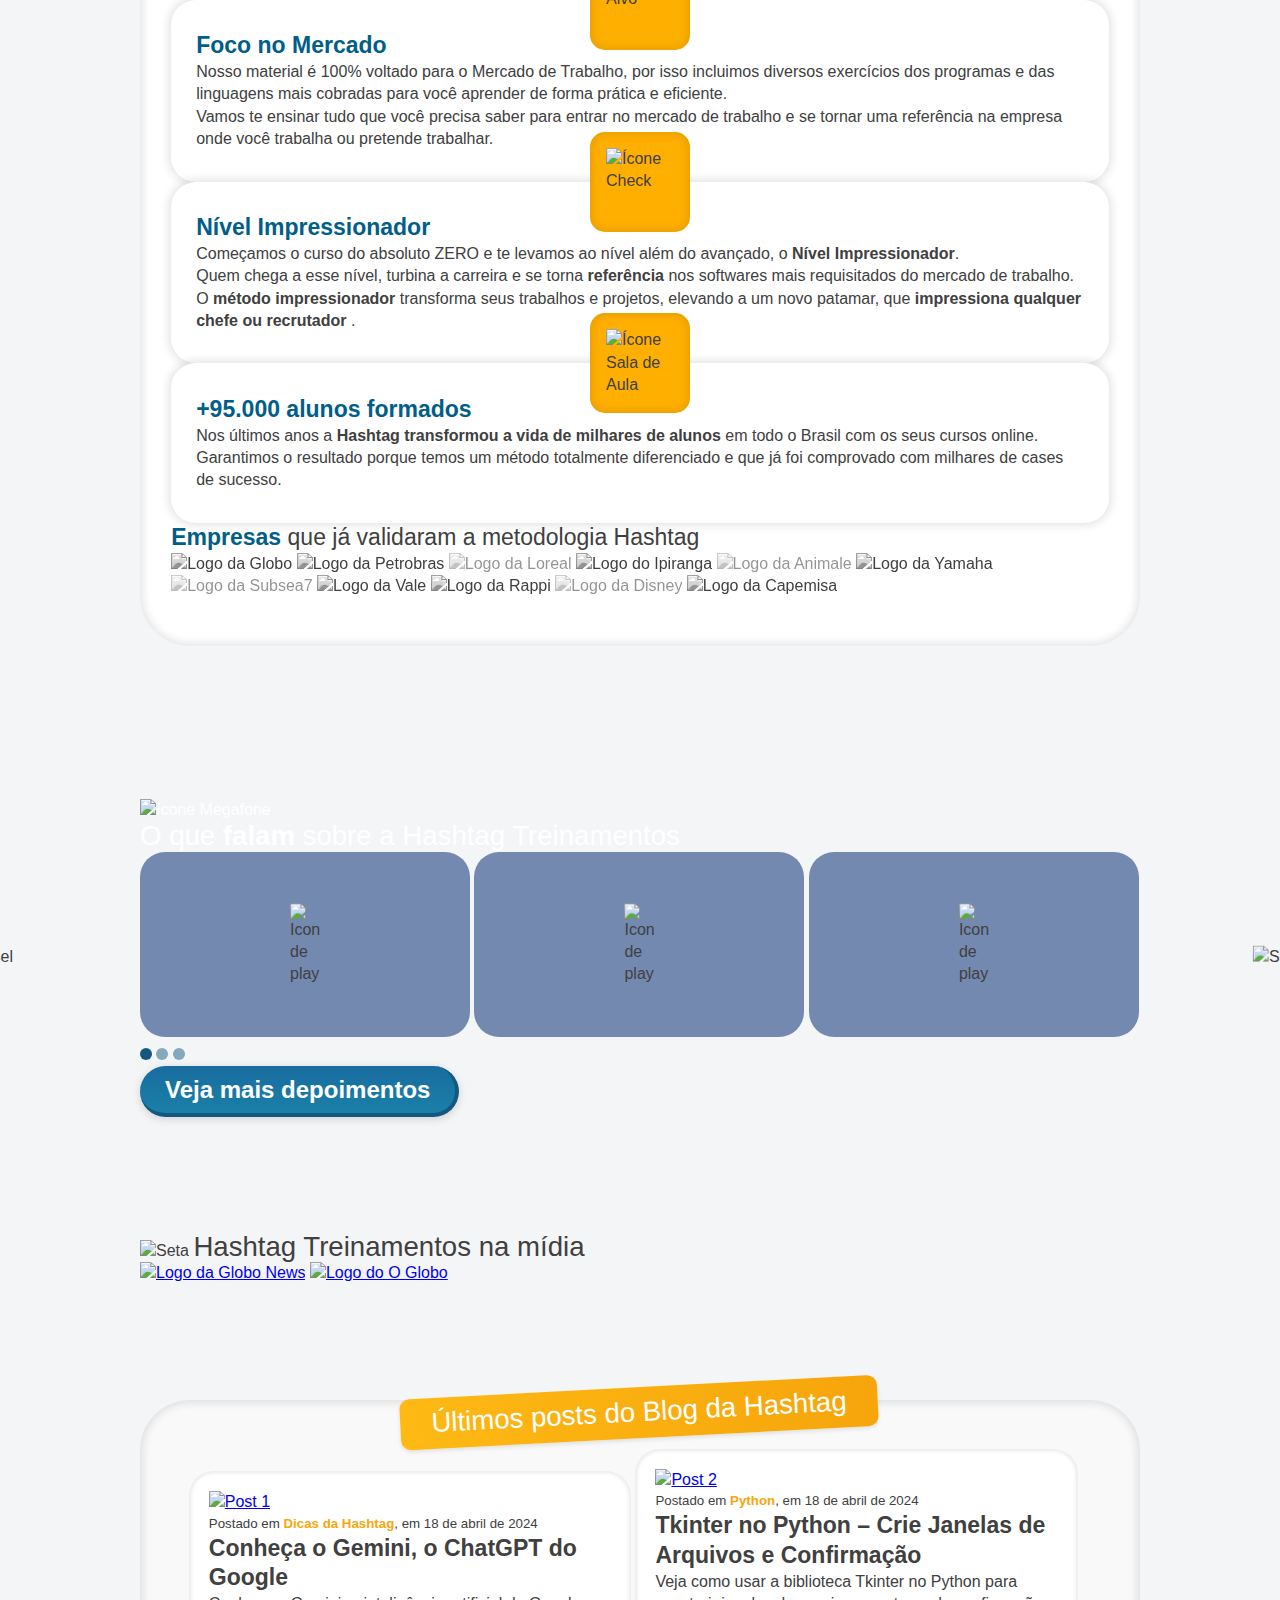
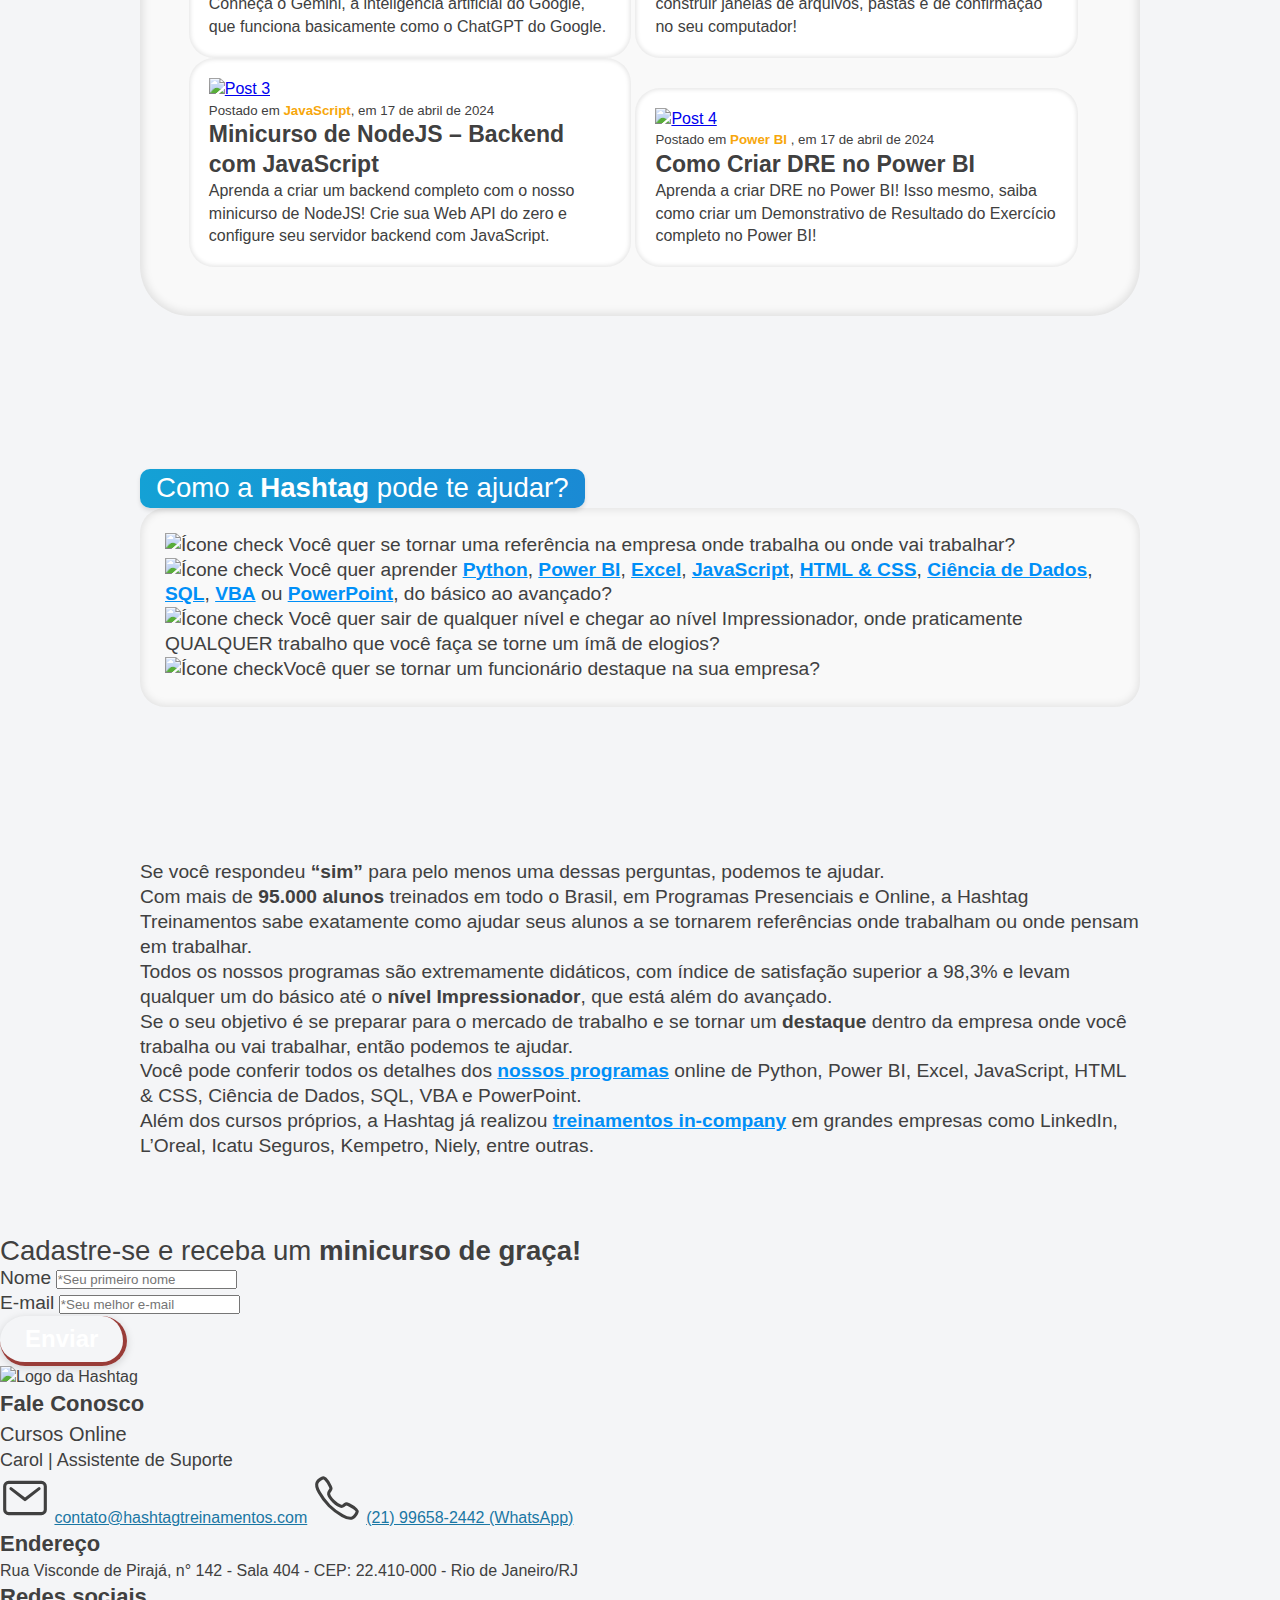
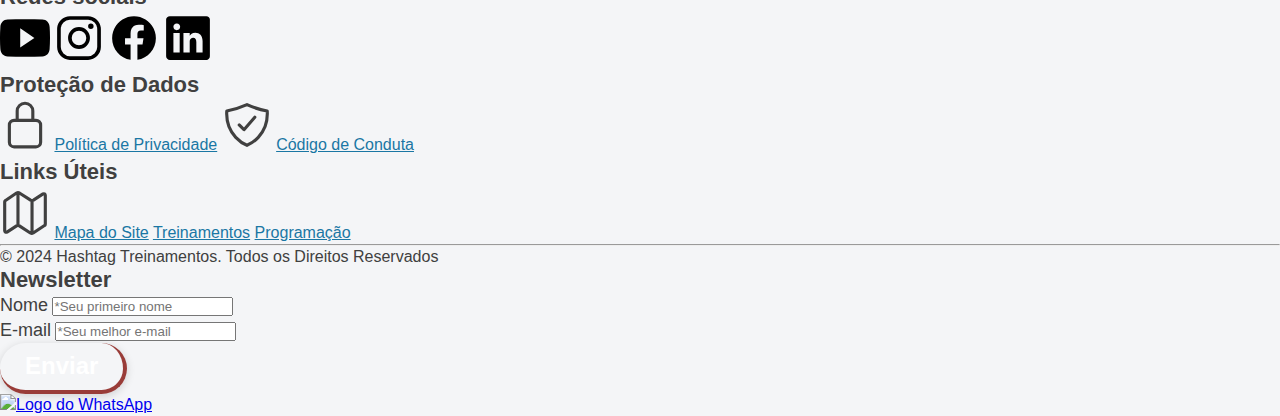
==== commit b5318239: "Ajustes na Seção Como Ajudar" ====
--- a/Home da Hashtag/index.html
+++ b/Home da Hashtag/index.html
@@ -541,66 +541,85 @@
     </section>
 
     <!-- Seção Como ajudar -->
-    <section>
-      <h2>Como a <span class="span-secao-ajuda">Hashtag</span> pode te ajudar?</h2>
-
-      <ul>
-        <li class="itens-lista-secao-ajuda">
-          Você quer se tornar uma referência na empresa onde trabalha ou onde vai
-          trabalhar?
-        </li>
-        <li class="itens-lista-secao-ajuda">
-          Você quer aprender
-          <a href="https://www.hashtagtreinamentos.com/curso-python">Python</a>,
-          <a href="https://www.hashtagtreinamentos.com/curso-power-bi">Power BI</a>,
-          <a href="https://www.hashtagtreinamentos.com/curso-de-excel-online">Excel</a>,
-          <a href="https://www.hashtagtreinamentos.com/curso-javascript">JavaScript</a>,
-          <a href="https://www.hashtagtreinamentos.com/curso-html-css">HTML & CSS</a>,
-          <a href="https://www.hashtagtreinamentos.com/curso-ciencia-de-dados">Ciência de Dados</a>, <a
-            href="https://www.hashtagtreinamentos.com/curso-sql">SQL</a>,
-          <a href="https://www.hashtagtreinamentos.com/curso-vba-excel">VBA</a> ou
-          <a href="https://www.hashtagtreinamentos.com/curso-powerpoint">PowerPoint</a>, do básico ao avançado?
-        </li>
-        <li class="itens-lista-secao-ajuda">
-          Você quer sair de qualquer nível e chegar ao nível Impressionador, onde
-          praticamente QUALQUER trabalho que você faça se torne um ímã de elogios?
-        </li>
-        <li class="itens-lista-secao-ajuda">Você quer se tornar um funcionário destaque na sua empresa?</li>
-      </ul>
-
-      <div>
-        <p class="paragrafo-secao-ajuda">
-          Se você respondeu <b>“sim”</b> para pelo menos uma dessas perguntas,
-          podemos te ajudar.
-        </p>
-        <p class="paragrafo-secao-ajuda">
-          Com mais de <b>95.000 alunos</b> treinados em todo o Brasil, em Programas
-          Presenciais e Online, a Hashtag Treinamentos sabe exatamente como ajudar
-          seus alunos a se tornarem referências onde trabalham ou onde pensam em
-          trabalhar.
-        </p>
-        <p class="paragrafo-secao-ajuda">
-          Todos os nossos programas são extremamente didáticos, com índice de
-          satisfação superior a 98,3% e levam qualquer um do básico até o
-          <strong>nível Impressionador</strong>, que está além do avançado.
-        </p>
-        <p class="paragrafo-secao-ajuda">
-          Se o seu objetivo é se preparar para o mercado de trabalho e se tornar um
-          <b>destaque</b> dentro da empresa onde você trabalha ou vai trabalhar,
-          então podemos te ajudar.
-        </p>
-        <p class="paragrafo-secao-ajuda">
-          Você pode conferir todos os detalhes dos
-          <a href="https://www.hashtagtreinamentos.com/todos-os-cursos">nossos programas</a>
-          online de Python, Power BI, Excel, JavaScript, HTML & CSS, Ciência de
-          Dados, SQL, VBA e PowerPoint.
-        </p>
-        <p class="paragrafo-secao-ajuda">
-          Além dos cursos próprios, a Hashtag já realizou
-          <a href="https://www.hashtagtreinamentos.com/treinamentos-corporativos">treinamentos in-company</a>
-          em grandes empresas como LinkedIn, L’Oreal, Icatu Seguros, Kempetro,
-          Niely, entre outras.
-        </p>
+    <section class="secao secao-comoajudar">
+      <div class="secao-sec-laranja">
+        <div class="container">
+          <div class="caixa-comoajudar-h2">
+            <h2>Como a <span class="span-secao-ajuda">Hashtag</span> pode te ajudar?</h2>
+          </div>
+
+          <ul class="caixa-comoajudar-lista">
+            <li class="itens-lista-secao-ajuda">
+              <img src="https://www.hashtagtreinamentos.com/wp-content/uploads/2022/06/ELEMENTO-check_1.png"
+                alt="Ícone check">
+              Você quer se tornar uma referência na empresa onde trabalha ou onde vai
+              trabalhar?
+            </li>
+            <li class="itens-lista-secao-ajuda">
+              <img src="https://www.hashtagtreinamentos.com/wp-content/uploads/2022/06/ELEMENTO-check_1.png"
+                alt="Ícone check">
+              Você quer aprender
+              <a href="https://www.hashtagtreinamentos.com/curso-python">Python</a>,
+              <a href="https://www.hashtagtreinamentos.com/curso-power-bi">Power BI</a>,
+              <a href="https://www.hashtagtreinamentos.com/curso-de-excel-online">Excel</a>,
+              <a href="https://www.hashtagtreinamentos.com/curso-javascript">JavaScript</a>,
+              <a href="https://www.hashtagtreinamentos.com/curso-html-css">HTML & CSS</a>,
+              <a href="https://www.hashtagtreinamentos.com/curso-ciencia-de-dados">Ciência de Dados</a>, <a
+                href="https://www.hashtagtreinamentos.com/curso-sql">SQL</a>,
+              <a href="https://www.hashtagtreinamentos.com/curso-vba-excel">VBA</a> ou
+              <a href="https://www.hashtagtreinamentos.com/curso-powerpoint">PowerPoint</a>, do básico ao avançado?
+            </li>
+            <li class="itens-lista-secao-ajuda">
+              <img src="https://www.hashtagtreinamentos.com/wp-content/uploads/2022/06/ELEMENTO-check_1.png"
+                alt="Ícone check">
+              Você quer sair de qualquer nível e chegar ao nível Impressionador, onde
+              praticamente QUALQUER trabalho que você faça se torne um ímã de elogios?
+            </li>
+            <li class="itens-lista-secao-ajuda">
+              <img src="https://www.hashtagtreinamentos.com/wp-content/uploads/2022/06/ELEMENTO-check_1.png"
+                alt="Ícone check">Você quer se tornar um funcionário destaque na sua empresa?
+            </li>
+          </ul>
+        </div>
+      </div>
+
+      <div class="secao-sec-cinza">
+        <div class="container">
+          <div>
+            <p class="paragrafo-secao-ajuda">
+              Se você respondeu <b>“sim”</b> para pelo menos uma dessas perguntas,
+              podemos te ajudar.
+            </p>
+            <p class="paragrafo-secao-ajuda">
+              Com mais de <b>95.000 alunos</b> treinados em todo o Brasil, em Programas
+              Presenciais e Online, a Hashtag Treinamentos sabe exatamente como ajudar
+              seus alunos a se tornarem referências onde trabalham ou onde pensam em
+              trabalhar.
+            </p>
+            <p class="paragrafo-secao-ajuda">
+              Todos os nossos programas são extremamente didáticos, com índice de
+              satisfação superior a 98,3% e levam qualquer um do básico até o
+              <strong>nível Impressionador</strong>, que está além do avançado.
+            </p>
+            <p class="paragrafo-secao-ajuda">
+              Se o seu objetivo é se preparar para o mercado de trabalho e se tornar um
+              <b>destaque</b> dentro da empresa onde você trabalha ou vai trabalhar,
+              então podemos te ajudar.
+            </p>
+            <p class="paragrafo-secao-ajuda">
+              Você pode conferir todos os detalhes dos
+              <a href="https://www.hashtagtreinamentos.com/todos-os-cursos">nossos programas</a>
+              online de Python, Power BI, Excel, JavaScript, HTML & CSS, Ciência de
+              Dados, SQL, VBA e PowerPoint.
+            </p>
+            <p class="paragrafo-secao-ajuda">
+              Além dos cursos próprios, a Hashtag já realizou
+              <a href="https://www.hashtagtreinamentos.com/treinamentos-corporativos">treinamentos in-company</a>
+              em grandes empresas como LinkedIn, L’Oreal, Icatu Seguros, Kempetro,
+              Niely, entre outras.
+            </p>
+          </div>
+        </div>
       </div>
     </section>
 
--- a/Home da Hashtag/style.css
+++ b/Home da Hashtag/style.css
@@ -26,6 +26,7 @@
   color: #404040;
   font-size: 1.6rem;
   line-height: 1.4;
+  background-color: #f4f5f7;
 }
 
 h1 {
@@ -234,10 +235,6 @@
 }
 
 /* Seção Diferenciais */
-.secao-diferenciais {
-  background-color: #f4f5f7;
-}
-
 .caixa-diferenciais-h2 {
   border-left: solid 0.5rem #ffb20f;
   padding: 0.52rem 0 0.52rem 1.6rem;
@@ -423,10 +420,6 @@
 }
 
 /* Seção Blog da Hashtag */
-.secao-blog {
-  background-color: #f4f5f7;
-}
-
 .container-blog {
   background-color: #f9f9f9;
   padding: 4.88rem;
@@ -445,6 +438,7 @@
   box-shadow: inset 0 0 0.4rem 0.15rem rgba(0, 0, 0, 0.1);
   padding: 2rem;
   width: 49%;
+  background-color: #fff;
 }
 
 .caixa-postblog img {
@@ -469,14 +463,56 @@
 }
 
 /* Seção Como ajudar */
+.secao-comoajudar {
+  padding: 0;
+}
+
+.secao-sec-laranja {
+  background-image: url(https://www.hashtagtreinamentos.com/wp-content/uploads/2022/06/BACKGROUND-banner-07.png);
+  background-position: 50%;
+  background-repeat: no-repeat;
+  background-size: cover;
+}
+
+.secao-sec-laranja,
+.secao-sec-cinza {
+  padding: 7.63rem 2rem;
+}
+
+.caixa-comoajudar-h2 {
+  display: inline-block;
+  padding: 0.42rem 1.6rem;
+  color: white;
+  border-radius: 1rem;
+  box-shadow: 0 0.21rem 0.4rem rgba(0, 0, 0, 0.1);
+  background-image: linear-gradient(90deg, #14a1d5, #1a8ad4);;
+}
+
+.caixa-comoajudar-lista {
+  border-radius: 2.5rem;
+  box-shadow: inset 0 0 0.8rem 0.15rem rgba(0, 0, 0, 0.1);
+  padding: 2.5rem;
+  background-color: #f9f9f9;
+}
+
 .span-secao-ajuda {
   font-weight: 600;
   /* color: #fff; */
 }
 
-.itens-lista-secao-ajuda a, .paragrafo-secao-ajuda a {
+.itens-lista-secao-ajuda a:link,
+.itens-lista-secao-ajuda a:visited,
+.paragrafo-secao-ajuda a:link,
+.paragrafo-secao-ajuda a:visited {
   color: #008ff7;
   font-weight: 600;
+}
+
+.itens-lista-secao-ajuda a:hover,
+.itens-lista-secao-ajuda a:active,
+.paragrafo-secao-ajuda a:hover,
+.paragrafo-secao-ajuda a:active {
+  color: #0056b3;
 }
 
 .paragrafo-secao-ajuda strong, .paragrafo-secao-ajuda b {
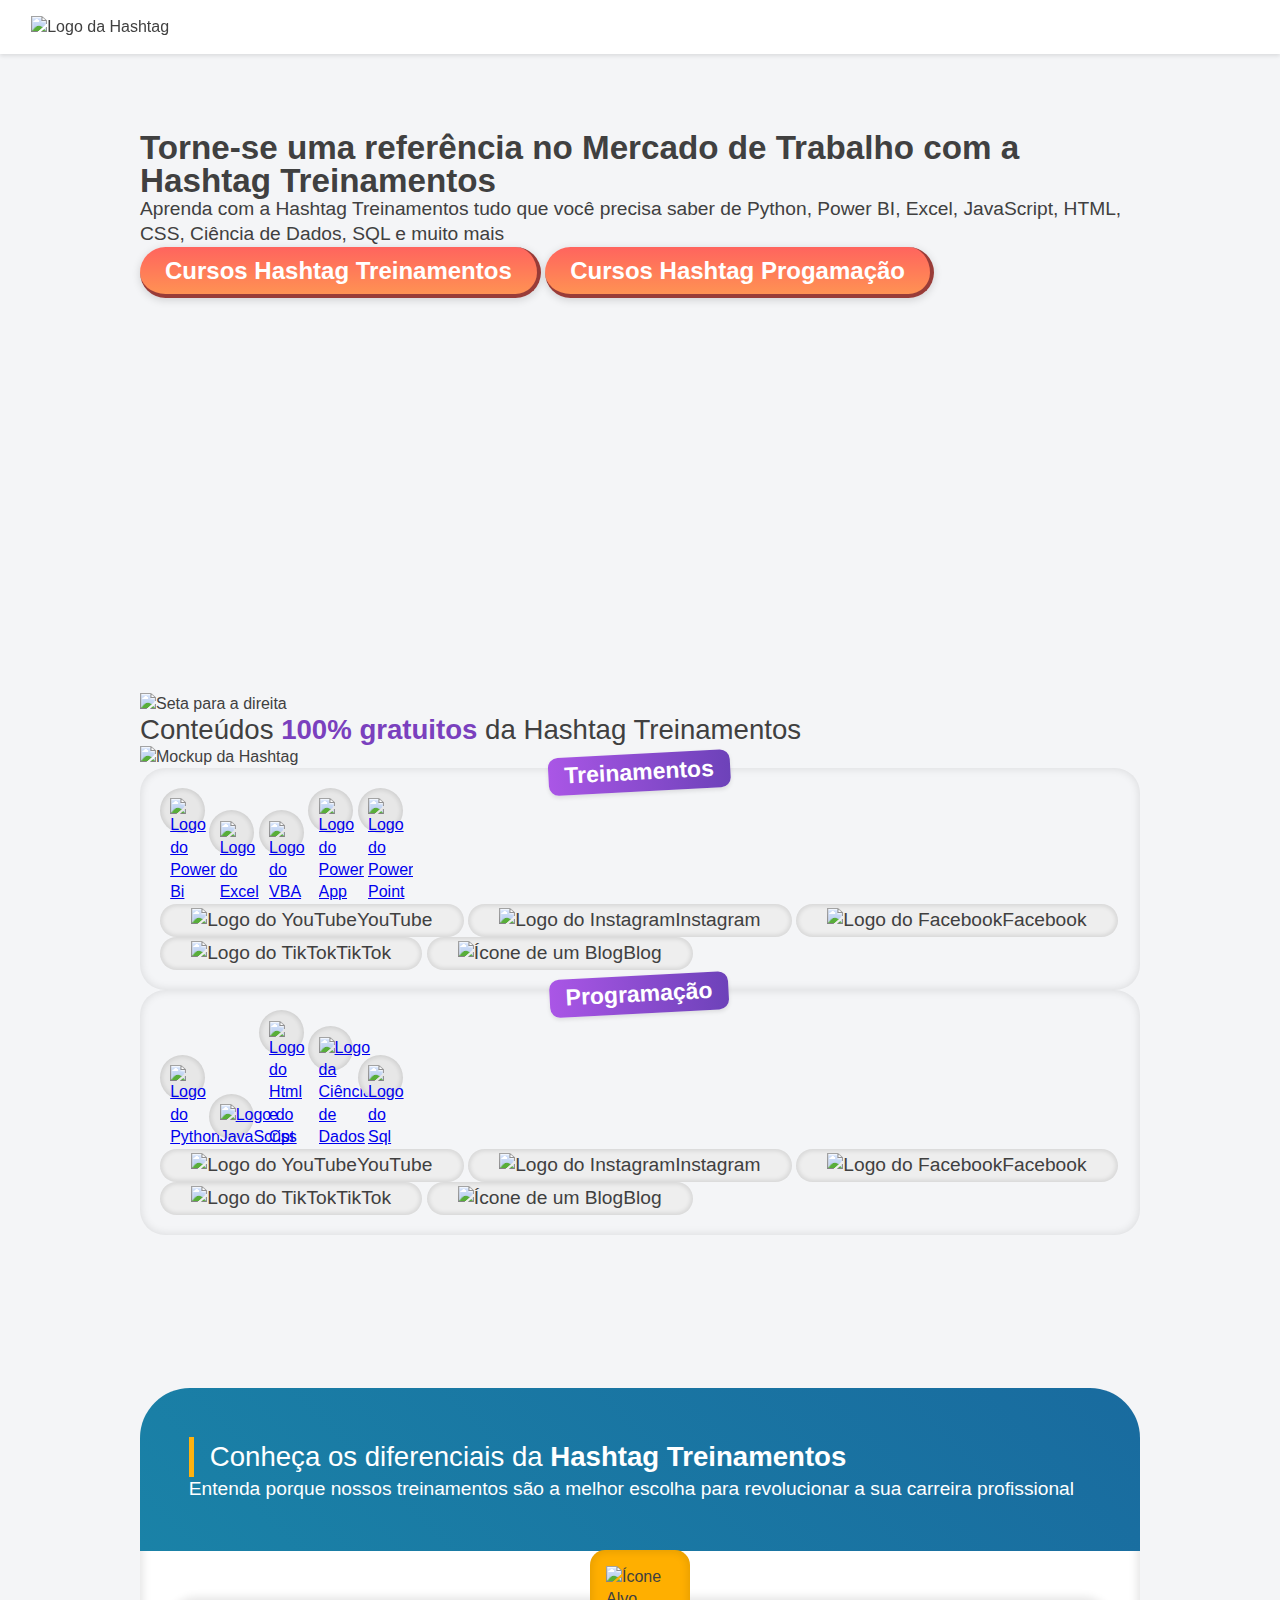
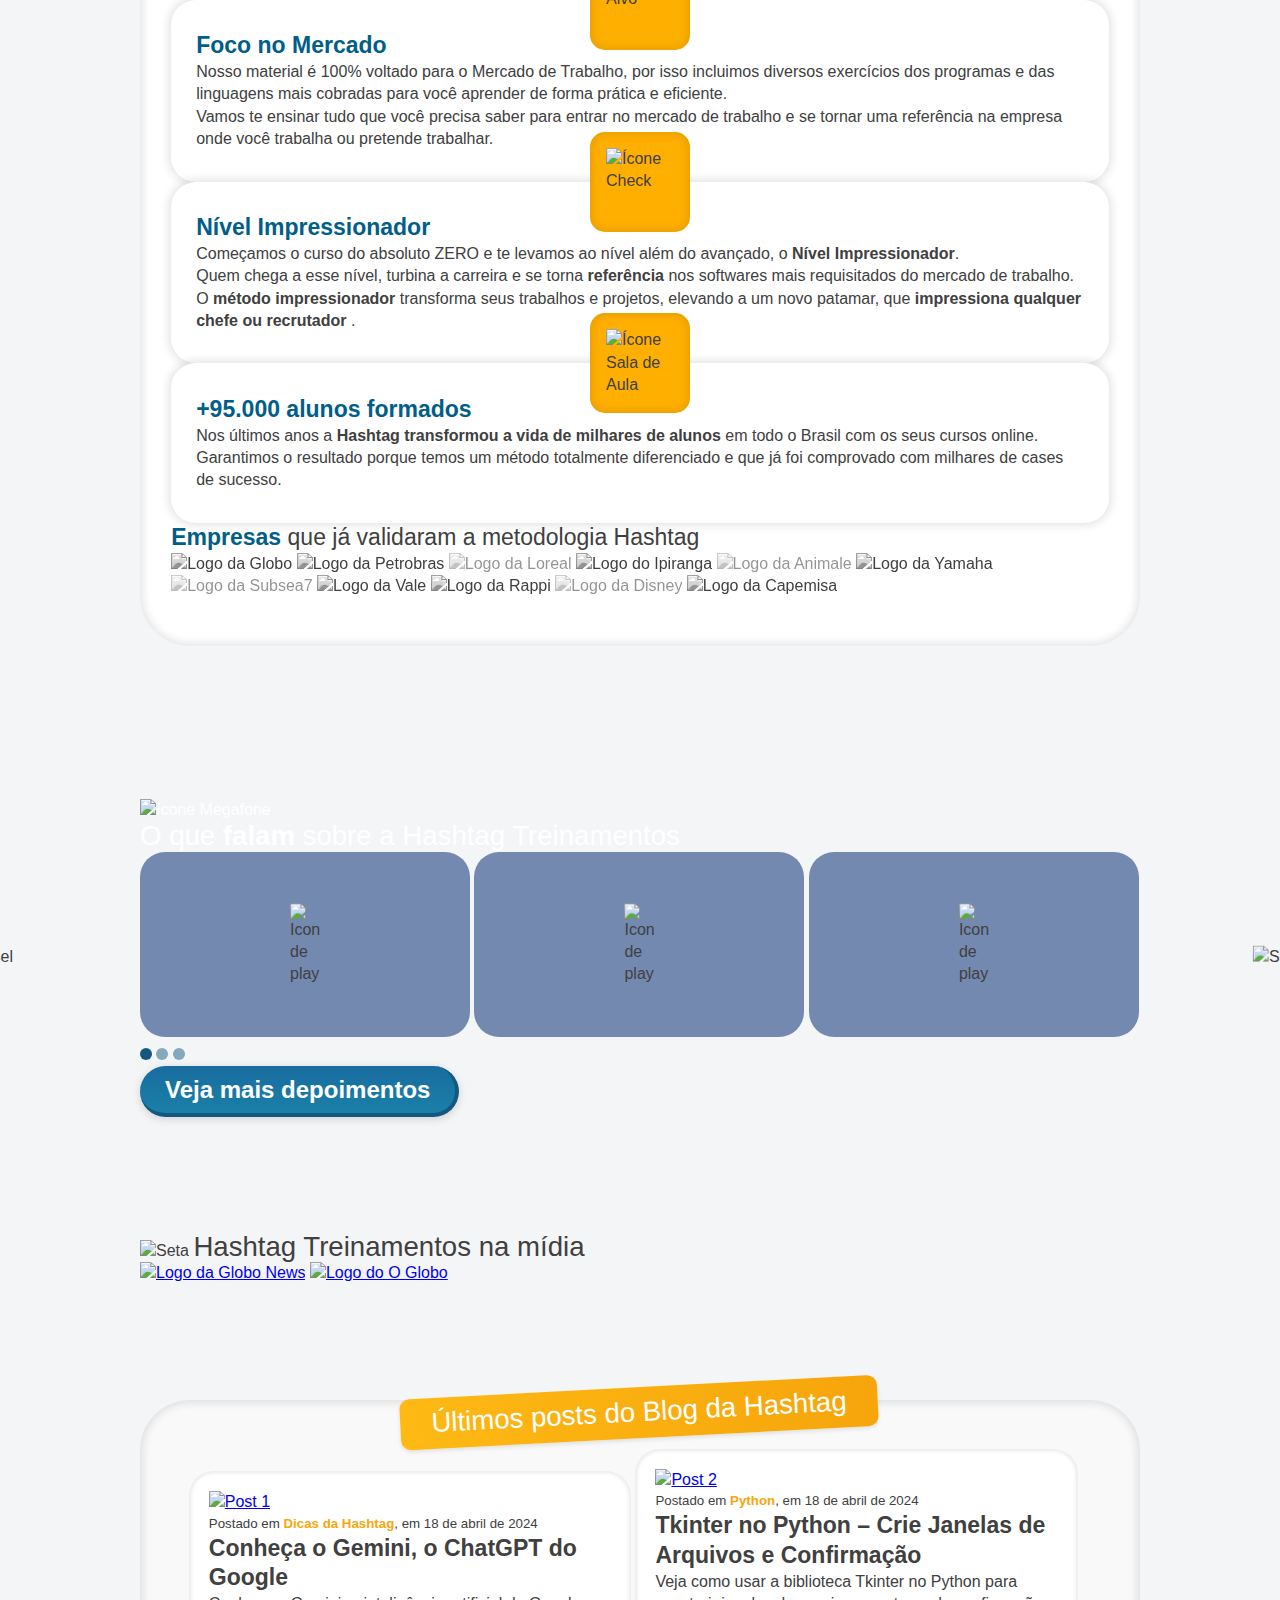
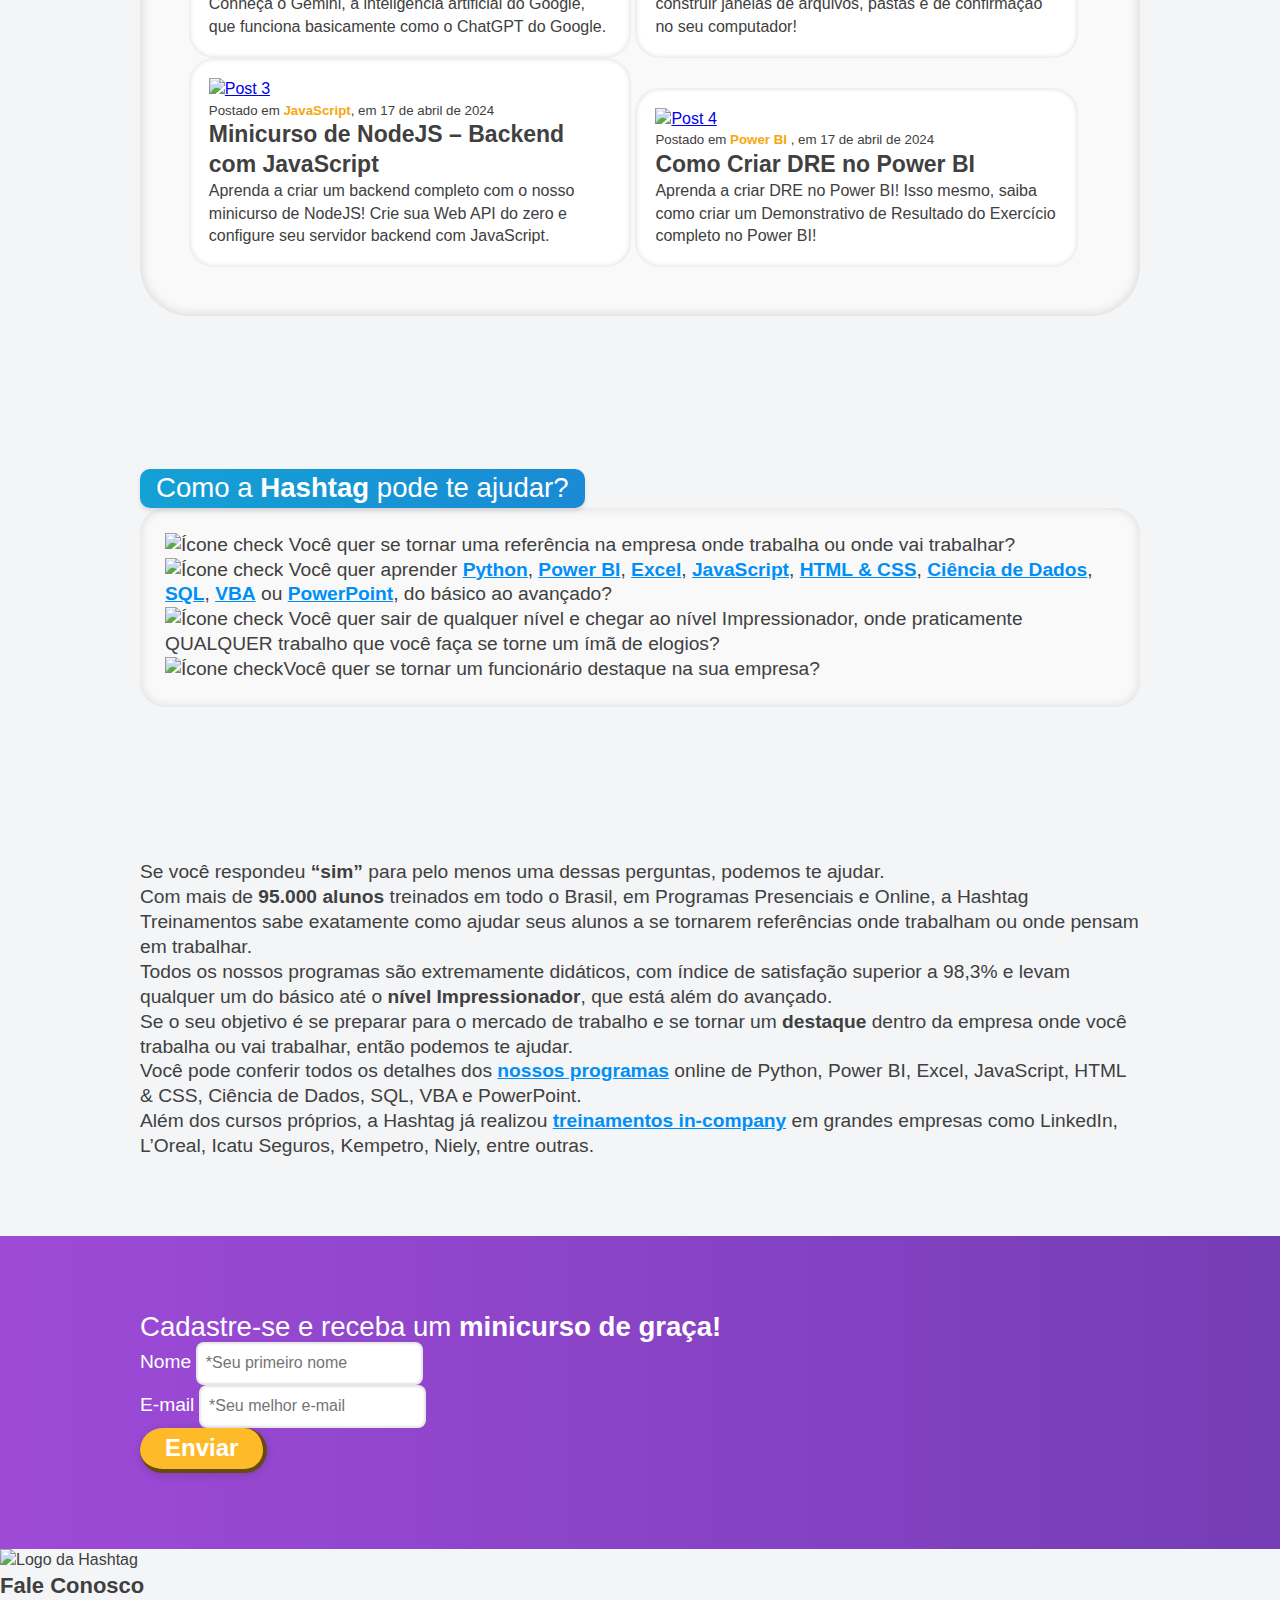
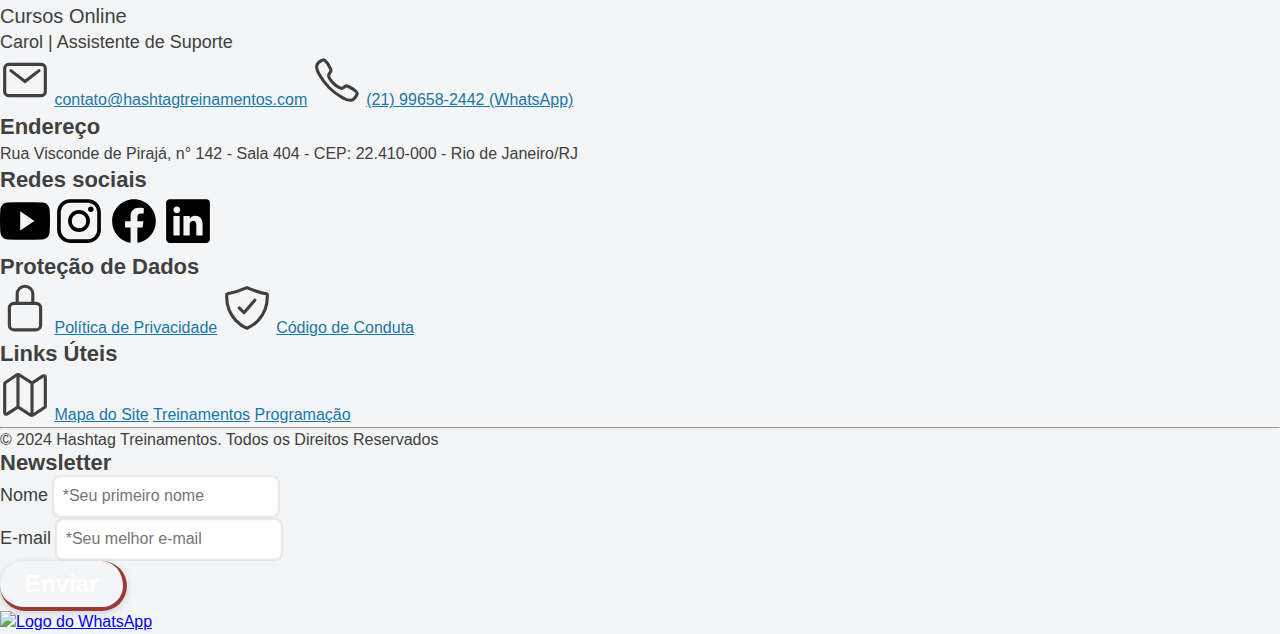
==== commit c80f07c2: "Ajustes Seção Minicurso" ====
--- a/Home da Hashtag/index.html
+++ b/Home da Hashtag/index.html
@@ -624,22 +624,24 @@
     </section>
 
     <!-- Seção Minicurso -->
-    <section>
-      <h2>Cadastre-se e receba um <strong class="strong-secao-minicurso">minicurso de graça!</strong></h2>
-
-      <form action="">
-        <div>
-          <label for="name" class="label-secao-minicurso">Nome</label>
-          <input type="text" id="name" name="name" placeholder="*Seu primeiro nome" required>
-        </div>
-
-        <div>
-          <label for="email" class="label-secao-minicurso">E-mail</label>
-          <input type="email" id="email" name="email" placeholder="*Seu melhor e-mail" required>
-        </div>
-
-        <a class="botao btn-secao-minicurso">Enviar</a>
-      </form>
+    <section class="secao secao-minicurso">
+      <div class="container">
+        <h2>Cadastre-se e receba um <strong class="strong-secao-minicurso">minicurso de graça!</strong></h2>
+
+        <form action="">
+          <div>
+            <label for="name" class="label-secao-minicurso">Nome</label>
+            <input type="text" id="name" name="name" placeholder="*Seu primeiro nome" required>
+          </div>
+
+          <div>
+            <label for="email" class="label-secao-minicurso">E-mail</label>
+            <input type="email" id="email" name="email" placeholder="*Seu melhor e-mail" required>
+          </div>
+
+          <button type="submit" class="botao btn-secao-minicurso">Enviar</button>
+        </form>
+      </div>
     </section>
   </main>
 
--- a/Home da Hashtag/style.css
+++ b/Home da Hashtag/style.css
@@ -53,6 +53,26 @@
 
 ul {
   list-style: none;
+}
+
+input {
+  padding: 1.02rem;
+  background-color: white;
+  box-shadow: inset 0 0 0.2rem 0.2rem rgba(0, 0, 0, 0.1);
+  border: 0;
+  border-radius: 0.8rem;
+  font-family: inherit;
+  font-size: inherit;
+  line-height: inherit;
+  color: #404040;
+}
+
+input:focus {
+  outline: none;
+}
+
+input::placeholder {
+  color: #757575;
 }
 
 .secao {
@@ -92,6 +112,7 @@
   padding: 0.65rem 2.5rem;
   color: white;
   box-shadow: 0 0.21rem 0.8rem rgba(0, 0, 0, 0.15);
+  border: 0;
   border-bottom: solid 0.4rem #993c38;
   border-right: solid 0.4rem #993c38;
 }
@@ -520,6 +541,11 @@
 }
 
 /* Seção Minicurso */
+.secao-minicurso {
+  background-image: linear-gradient(90deg, #9e4ad7, #753db6);
+  color: white;
+}
+
 .strong-secao-minicurso {
   font-weight: bolder;
   /* color: #fff; */
@@ -532,7 +558,15 @@
 }
 
 .btn-secao-minicurso {
+  background-color: #ffba29;
+  border-bottom-color: #664a10;
+  border-right-color: #664a10;
   color: #fff;
+}
+
+.btn-secao-minicurso:hover {
+  border-bottom-color: #ffba29;
+  border-right-color: #ffba29;
 }
 
 /* Seção Rodapé */
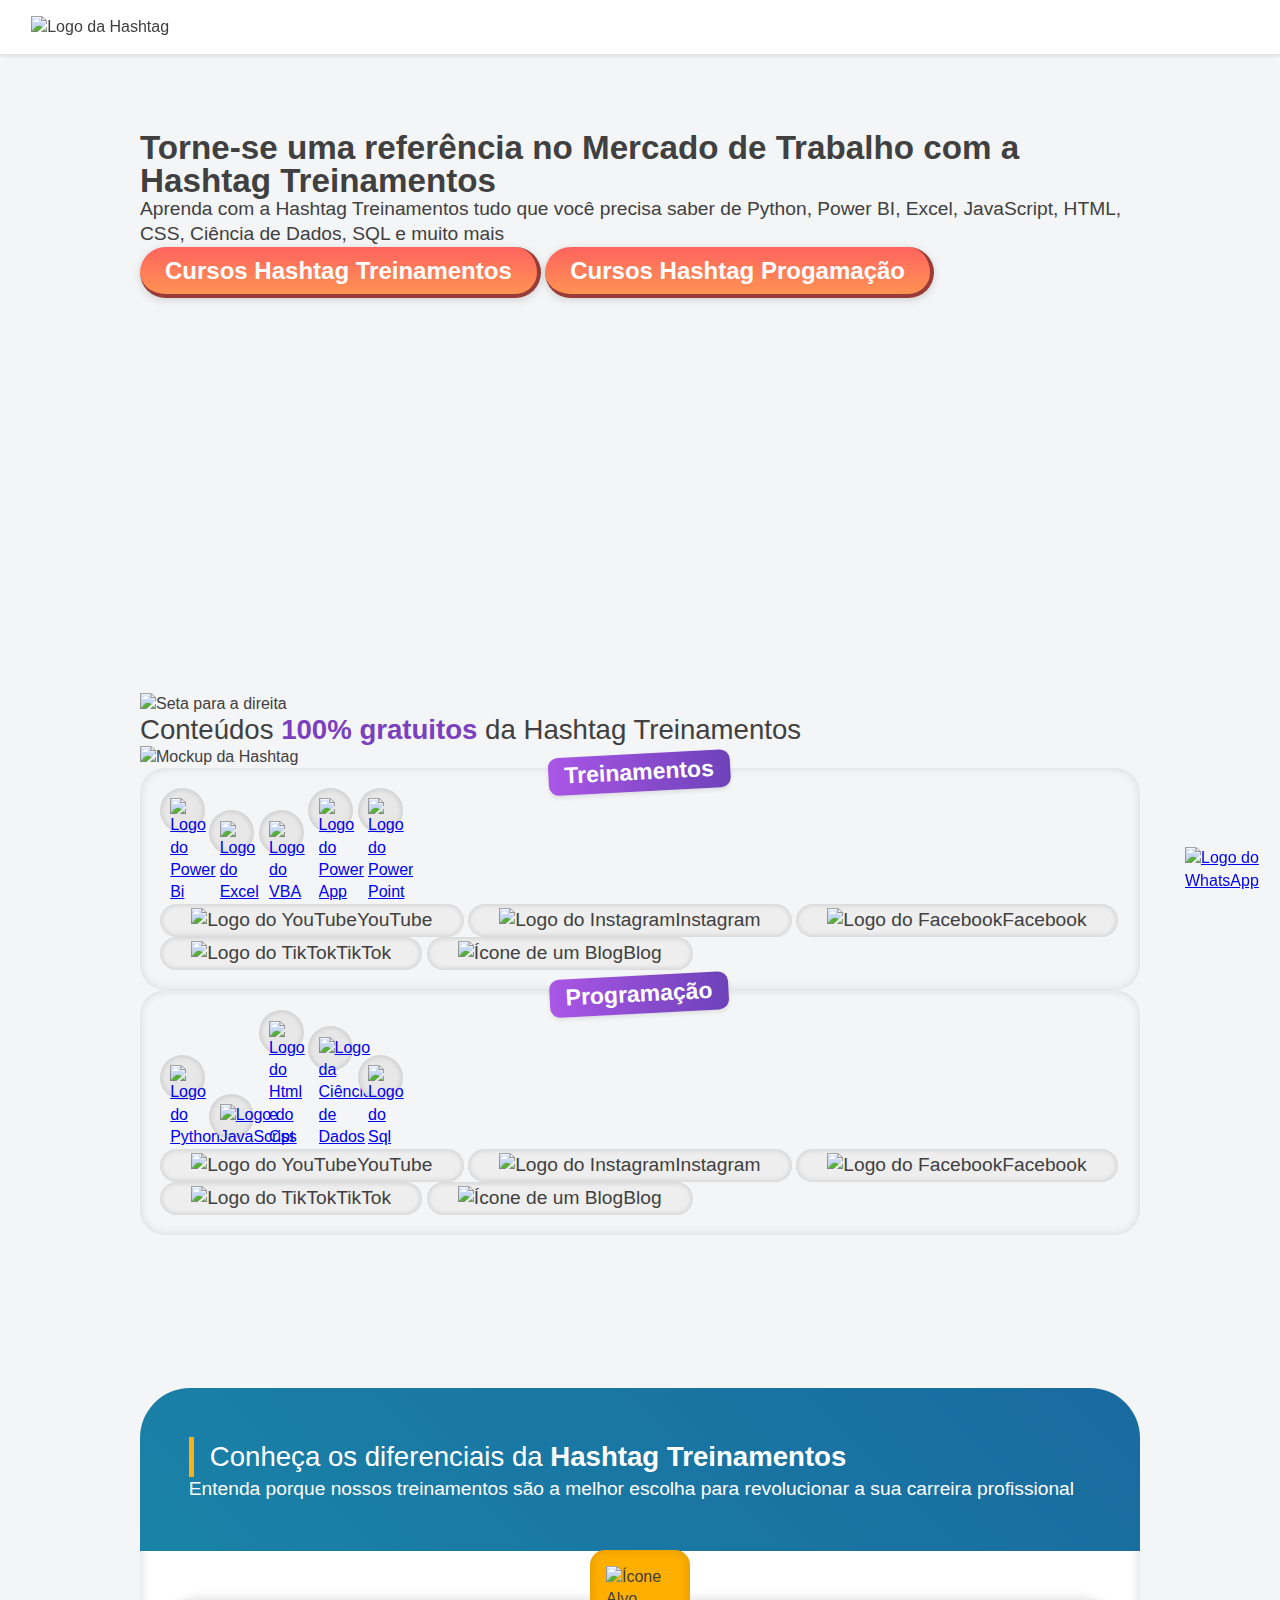
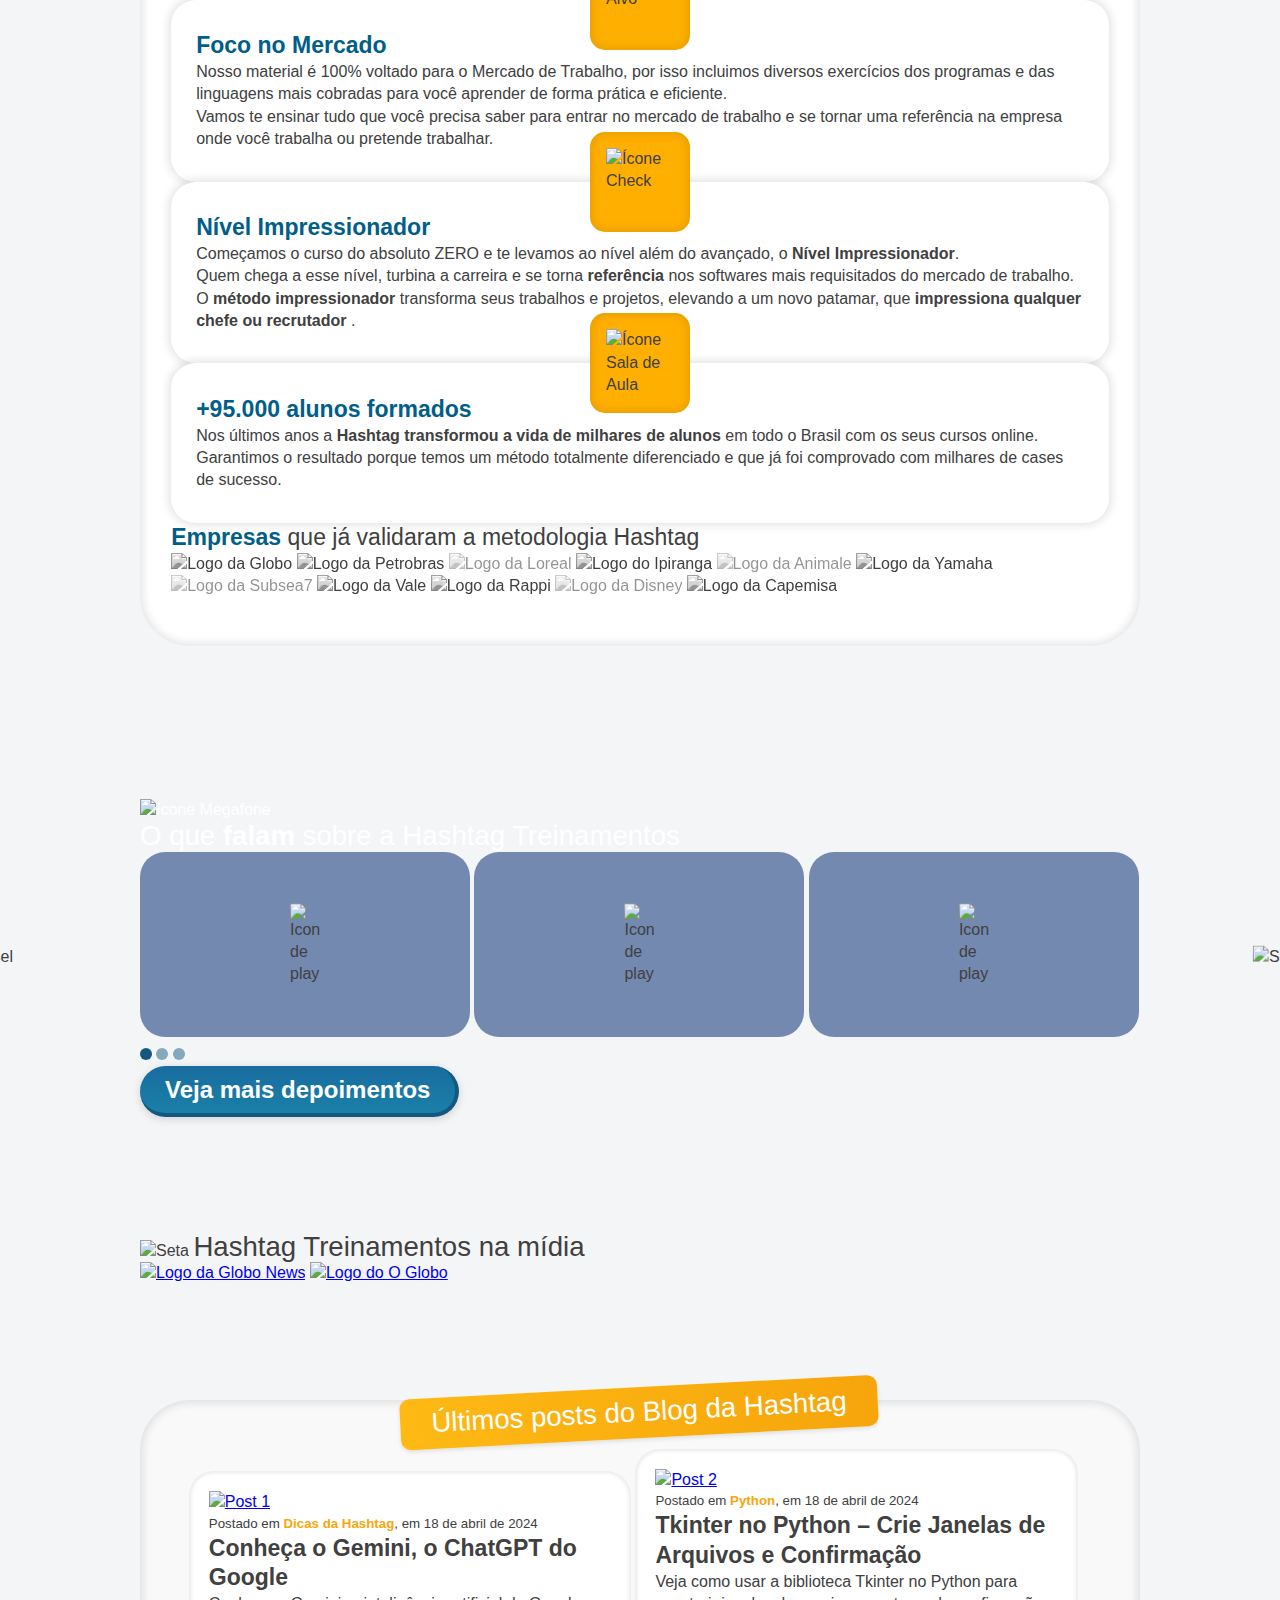
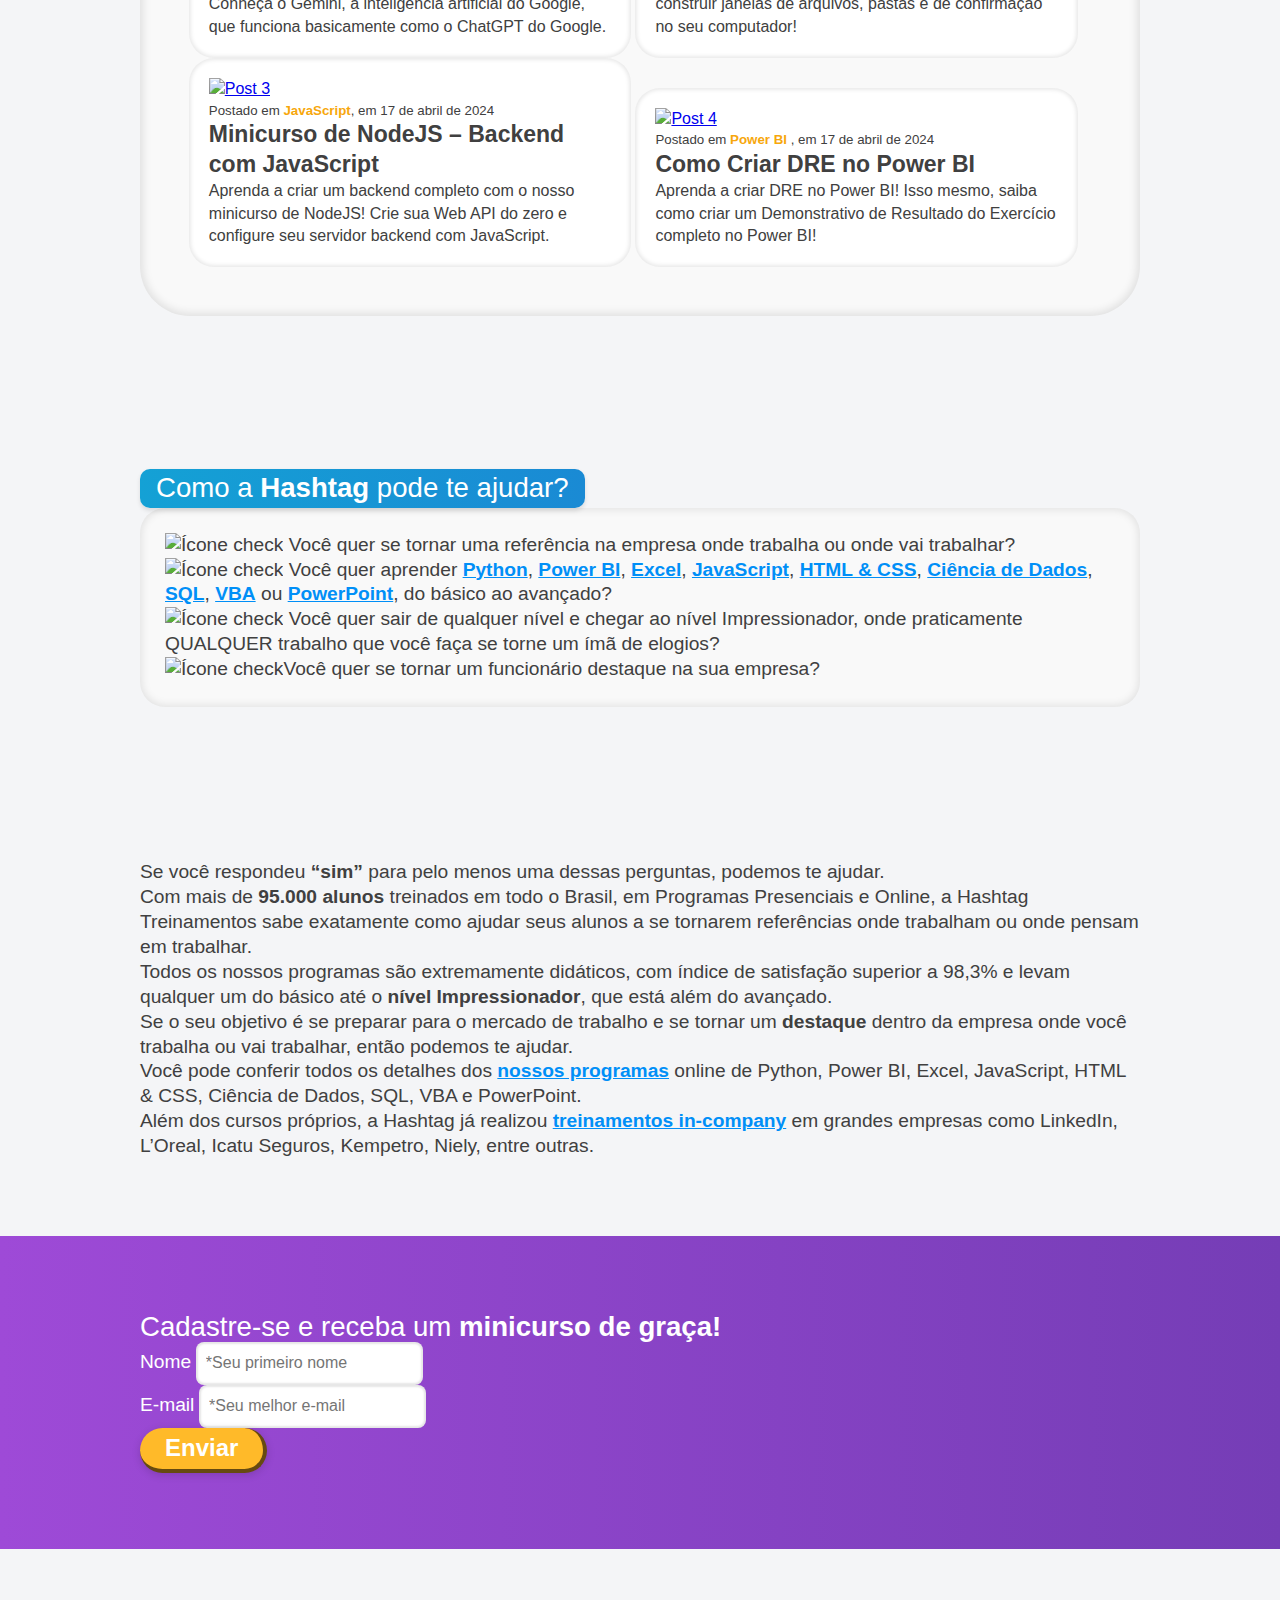
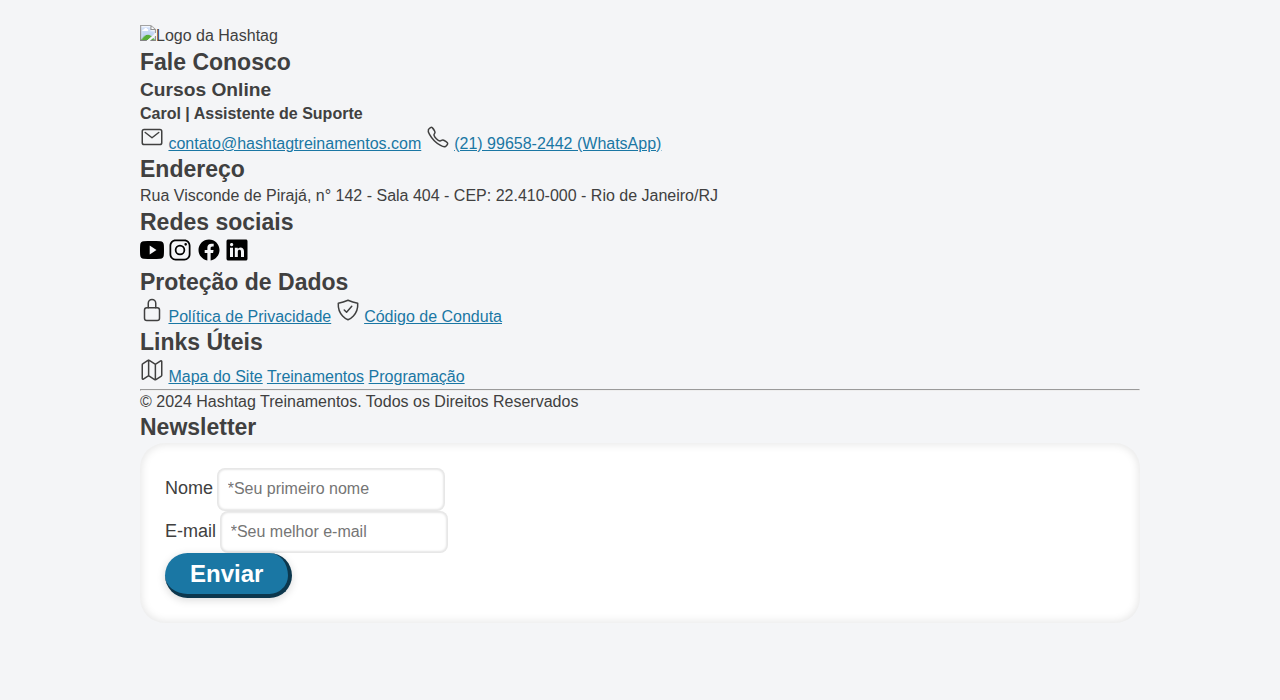
==== commit 0cbe25eb: "Ajustes Rodapé" ====
--- a/Home da Hashtag/index.html
+++ b/Home da Hashtag/index.html
@@ -646,134 +646,137 @@
   </main>
 
   <!-- Seção Rodapé -->
-  <footer>
-    <img src="https://www.hashtagtreinamentos.com/wp-content/uploads/2022/05/Logo-Hashtag-Original-1.png"
-      alt="Logo da Hashtag" />
-
-    <div>
+  <footer class="secao rodape">
+    <div class="container">
+      <img src="https://www.hashtagtreinamentos.com/wp-content/uploads/2022/05/Logo-Hashtag-Original-1.png"
+        alt="Logo da Hashtag" class="logo-footer" />
+
       <div>
-        <p class="titulo-secao-rodape">Fale Conosco</p>
-        <p class="titulo-curso-secao-rodape">Cursos Online</p>
-        <p class="assistente-secao-rodape">Carol | Assistente de Suporte</p>
-        <svg xmlns="http://www.w3.org/2000/svg" viewBox="0 0 512 512" width="50px">
-          <rect x="48" y="96" width="416" height="320" rx="40" ry="40" fill="none" stroke="currentColor"
-            stroke-linecap="round" stroke-linejoin="round" stroke-width="32"></rect>
-          <path fill="none" stroke="currentColor" stroke-linecap="round" stroke-linejoin="round" stroke-width="32"
-            d="M112 160l144 112 144-112"></path>
-        </svg>
-        <a class="link-secao-rodape" href="mailto:contato@hashtagtreinamentos.com">contato@hashtagtreinamentos.com</a>
-        <svg xmlns="http://www.w3.org/2000/svg" viewBox="0 0 512 512" width="50px">
-          <path
-            d="M451 374c-15.88-16-54.34-39.35-73-48.76-24.3-12.24-26.3-13.24-45.4.95-12.74 9.47-21.21 17.93-36.12 14.75s-47.31-21.11-75.68-49.39-47.34-61.62-50.53-76.48 5.41-23.23 14.79-36c13.22-18 12.22-21 .92-45.3-8.81-18.9-32.84-57-48.9-72.8C119.9 44 119.9 47 108.83 51.6A160.15 160.15 0 0083 65.37C67 76 58.12 84.83 51.91 98.1s-9 44.38 23.07 102.64 54.57 88.05 101.14 134.49S258.5 406.64 310.85 436c64.76 36.27 89.6 29.2 102.91 23s22.18-15 32.83-31a159.09 159.09 0 0013.8-25.8C465 391.17 468 391.17 451 374z"
-            fill="none" stroke="currentColor" stroke-miterlimit="10" stroke-width="32"></path>
-        </svg>
-        <a class="link-secao-rodape"
-          href="https://api.whatsapp.com/send?phone=5521996582442&text=Ol%C3%A1%2C%20gostaria%20de%20tirar%20uma%20d%C3%BAvida%20%20sobre%20o%20curso%20online">(21)
-          99658-2442 (WhatsApp)</a>
-      </div>
-
-      <div>
-        <p class="titulo-secao-rodape">Endereço</p>
-        <p>
-          Rua Visconde de Pirajá, n° 142 - Sala 404 - CEP: 22.410-000 - Rio de
-          Janeiro/RJ
-        </p>
-      </div>
-
-      <div>
-        <p class="titulo-secao-rodape">Redes sociais</p>
-        <a href="https://www.youtube.com/channel/UCw0leRmeaX7R_9BDd3TvCzg"><svg xmlns="http://www.w3.org/2000/svg"
-            viewBox="0 0 512 512" width="50px">
+        <div>
+          <p class="titulo-secao-rodape">Fale Conosco</p>
+          <p class="titulo-curso-secao-rodape">Cursos Online</p>
+          <p class="assistente-secao-rodape">Carol | Assistente de Suporte</p>
+          <svg xmlns="http://www.w3.org/2000/svg" viewBox="0 0 512 512" width="50px">
+            <rect x="48" y="96" width="416" height="320" rx="40" ry="40" fill="none" stroke="currentColor"
+              stroke-linecap="round" stroke-linejoin="round" stroke-width="32"></rect>
+            <path fill="none" stroke="currentColor" stroke-linecap="round" stroke-linejoin="round" stroke-width="32"
+              d="M112 160l144 112 144-112"></path>
+          </svg>
+          <a class="link-secao-rodape" href="mailto:contato@hashtagtreinamentos.com">contato@hashtagtreinamentos.com</a>
+          <svg xmlns="http://www.w3.org/2000/svg" viewBox="0 0 512 512" width="50px">
             <path
-              d="M508.64 148.79c0-45-33.1-81.2-74-81.2C379.24 65 322.74 64 265 64h-18c-57.6 0-114.2 1-169.6 3.6C36.6 67.6 3.5 104 3.5 149 1 184.59-.06 220.19 0 255.79q-.15 53.4 3.4 106.9c0 45 33.1 81.5 73.9 81.5 58.2 2.7 117.9 3.9 178.6 3.8q91.2.3 178.6-3.8c40.9 0 74-36.5 74-81.5 2.4-35.7 3.5-71.3 3.4-107q.34-53.4-3.26-106.9zM207 353.89v-196.5l145 98.2z">
-            </path>
-          </svg></a>
-        <a href="https://www.instagram.com/hashtagtreinamentos/"><svg xmlns="http://www.w3.org/2000/svg"
-            class="icone-texto-rodape" viewBox="0 0 512 512" width="50px">
+              d="M451 374c-15.88-16-54.34-39.35-73-48.76-24.3-12.24-26.3-13.24-45.4.95-12.74 9.47-21.21 17.93-36.12 14.75s-47.31-21.11-75.68-49.39-47.34-61.62-50.53-76.48 5.41-23.23 14.79-36c13.22-18 12.22-21 .92-45.3-8.81-18.9-32.84-57-48.9-72.8C119.9 44 119.9 47 108.83 51.6A160.15 160.15 0 0083 65.37C67 76 58.12 84.83 51.91 98.1s-9 44.38 23.07 102.64 54.57 88.05 101.14 134.49S258.5 406.64 310.85 436c64.76 36.27 89.6 29.2 102.91 23s22.18-15 32.83-31a159.09 159.09 0 0013.8-25.8C465 391.17 468 391.17 451 374z"
+              fill="none" stroke="currentColor" stroke-miterlimit="10" stroke-width="32"></path>
+          </svg>
+          <a class="link-secao-rodape"
+            href="https://api.whatsapp.com/send?phone=5521996582442&text=Ol%C3%A1%2C%20gostaria%20de%20tirar%20uma%20d%C3%BAvida%20%20sobre%20o%20curso%20online">(21)
+            99658-2442 (WhatsApp)</a>
+        </div>
+
+        <div>
+          <p class="titulo-secao-rodape">Endereço</p>
+          <p>
+            Rua Visconde de Pirajá, n° 142 - Sala 404 - CEP: 22.410-000 - Rio de
+            Janeiro/RJ
+          </p>
+        </div>
+
+        <div>
+          <p class="titulo-secao-rodape">Redes sociais</p>
+          <a class="link-redessociais" href="https://www.youtube.com/channel/UCw0leRmeaX7R_9BDd3TvCzg"><svg
+              xmlns="http://www.w3.org/2000/svg" viewBox="0 0 512 512" width="50px">
+              <path
+                d="M508.64 148.79c0-45-33.1-81.2-74-81.2C379.24 65 322.74 64 265 64h-18c-57.6 0-114.2 1-169.6 3.6C36.6 67.6 3.5 104 3.5 149 1 184.59-.06 220.19 0 255.79q-.15 53.4 3.4 106.9c0 45 33.1 81.5 73.9 81.5 58.2 2.7 117.9 3.9 178.6 3.8q91.2.3 178.6-3.8c40.9 0 74-36.5 74-81.5 2.4-35.7 3.5-71.3 3.4-107q.34-53.4-3.26-106.9zM207 353.89v-196.5l145 98.2z">
+              </path>
+            </svg></a>
+          <a class="link-redessociais" href="https://www.instagram.com/hashtagtreinamentos/"><svg
+              xmlns="http://www.w3.org/2000/svg" class="icone-texto-rodape" viewBox="0 0 512 512" width="50px">
+              <path
+                d="M349.33 69.33a93.62 93.62 0 0193.34 93.34v186.66a93.62 93.62 0 01-93.34 93.34H162.67a93.62 93.62 0 01-93.34-93.34V162.67a93.62 93.62 0 0193.34-93.34h186.66m0-37.33H162.67C90.8 32 32 90.8 32 162.67v186.66C32 421.2 90.8 480 162.67 480h186.66C421.2 480 480 421.2 480 349.33V162.67C480 90.8 421.2 32 349.33 32z">
+              </path>
+              <path
+                d="M377.33 162.67a28 28 0 1128-28 27.94 27.94 0 01-28 28zM256 181.33A74.67 74.67 0 11181.33 256 74.75 74.75 0 01256 181.33m0-37.33a112 112 0 10112 112 112 112 0 00-112-112z">
+              </path>
+            </svg></a>
+          <a class="link-redessociais" href="https://www.facebook.com/hashtagtreinamentos/"><svg
+              xmlns="http://www.w3.org/2000/svg" class="icone-texto-rodape" viewBox="0 0 512 512" width="50px">
+              <path
+                d="M480 257.35c0-123.7-100.3-224-224-224s-224 100.3-224 224c0 111.8 81.9 204.47 189 221.29V322.12h-56.89v-64.77H221V208c0-56.13 33.45-87.16 84.61-87.16 24.51 0 50.15 4.38 50.15 4.38v55.13H327.5c-27.81 0-36.51 17.26-36.51 35v42h62.12l-9.92 64.77H291v156.54c107.1-16.81 189-109.48 189-221.31z"
+                fill-rule="evenodd"></path>
+            </svg></a>
+          <a class="link-redessociais" href="https://br.linkedin.com/company/hashtag-treinamentos"><svg
+              xmlns="http://www.w3.org/2000/svg" class="icone-texto-rodape" viewBox="0 0 512 512" width="50px">
+              <path
+                d="M444.17 32H70.28C49.85 32 32 46.7 32 66.89v374.72C32 461.91 49.85 480 70.28 480h373.78c20.54 0 35.94-18.21 35.94-38.39V66.89C480.12 46.7 464.6 32 444.17 32zm-273.3 373.43h-64.18V205.88h64.18zM141 175.54h-.46c-20.54 0-33.84-15.29-33.84-34.43 0-19.49 13.65-34.42 34.65-34.42s33.85 14.82 34.31 34.42c-.01 19.14-13.31 34.43-34.66 34.43zm264.43 229.89h-64.18V296.32c0-26.14-9.34-44-32.56-44-17.74 0-28.24 12-32.91 23.69-1.75 4.2-2.22 9.92-2.22 15.76v113.66h-64.18V205.88h64.18v27.77c9.34-13.3 23.93-32.44 57.88-32.44 42.13 0 74 27.77 74 87.64z">
+              </path>
+            </svg></a>
+        </div>
+
+        <div>
+          <p class="titulo-secao-rodape">Proteção de Dados</p>
+          <svg xmlns="http://www.w3.org/2000/svg" class="icone-texto-rodape" viewBox="0 0 512 512" width="50px">
+            <path d="M336 208v-95a80 80 0 00-160 0v95" fill="none" stroke="currentColor" stroke-linecap="round"
+              stroke-linejoin="round" stroke-width="32"></path>
+            <rect x="96" y="208" width="320" height="272" rx="48" ry="48" fill="none" stroke="currentColor"
+              stroke-linecap="round" stroke-linejoin="round" stroke-width="32"></rect>
+          </svg>
+          <a class="link-secao-rodape" href="https://excelparaestagio.klickpages.com.br/politica-privacidade"
+            target="_blank">Política de Privacidade</a>
+          <svg xmlns="http://www.w3.org/2000/svg" class="icone-texto-rodape" viewBox="0 0 512 512" width="50px">
+            <path fill="none" stroke="currentColor" stroke-linecap="round" stroke-linejoin="round" stroke-width="32"
+              d="M336 176L225.2 304 176 255.8"></path>
             <path
-              d="M349.33 69.33a93.62 93.62 0 0193.34 93.34v186.66a93.62 93.62 0 01-93.34 93.34H162.67a93.62 93.62 0 01-93.34-93.34V162.67a93.62 93.62 0 0193.34-93.34h186.66m0-37.33H162.67C90.8 32 32 90.8 32 162.67v186.66C32 421.2 90.8 480 162.67 480h186.66C421.2 480 480 421.2 480 349.33V162.67C480 90.8 421.2 32 349.33 32z">
-            </path>
+              d="M463.1 112.37C373.68 96.33 336.71 84.45 256 48c-80.71 36.45-117.68 48.33-207.1 64.37C32.7 369.13 240.58 457.79 256 464c15.42-6.21 223.3-94.87 207.1-351.63z"
+              fill="none" stroke="currentColor" stroke-linecap="round" stroke-linejoin="round" stroke-width="32"></path>
+          </svg>
+          <a class="link-secao-rodape" href="https://excelparaestagio.klickpages.com.br/termos-uso"
+            target="_blank">Código
+            de
+            Conduta</a>
+        </div>
+
+        <div>
+          <p class="titulo-secao-rodape">Links Úteis</p>
+          <svg xmlns="http://www.w3.org/2000/svg" class="icone-texto-rodape" viewBox="0 0 512 512" width="50px">
             <path
-              d="M377.33 162.67a28 28 0 1128-28 27.94 27.94 0 01-28 28zM256 181.33A74.67 74.67 0 11181.33 256 74.75 74.75 0 01256 181.33m0-37.33a112 112 0 10112 112 112 112 0 00-112-112z">
-            </path>
-          </svg></a>
-        <a href="https://www.facebook.com/hashtagtreinamentos/"><svg xmlns="http://www.w3.org/2000/svg"
-            class="icone-texto-rodape" viewBox="0 0 512 512" width="50px">
-            <path
-              d="M480 257.35c0-123.7-100.3-224-224-224s-224 100.3-224 224c0 111.8 81.9 204.47 189 221.29V322.12h-56.89v-64.77H221V208c0-56.13 33.45-87.16 84.61-87.16 24.51 0 50.15 4.38 50.15 4.38v55.13H327.5c-27.81 0-36.51 17.26-36.51 35v42h62.12l-9.92 64.77H291v156.54c107.1-16.81 189-109.48 189-221.31z"
-              fill-rule="evenodd"></path>
-          </svg></a>
-        <a href="https://br.linkedin.com/company/hashtag-treinamentos"><svg xmlns="http://www.w3.org/2000/svg"
-            class="icone-texto-rodape" viewBox="0 0 512 512" width="50px">
-            <path
-              d="M444.17 32H70.28C49.85 32 32 46.7 32 66.89v374.72C32 461.91 49.85 480 70.28 480h373.78c20.54 0 35.94-18.21 35.94-38.39V66.89C480.12 46.7 464.6 32 444.17 32zm-273.3 373.43h-64.18V205.88h64.18zM141 175.54h-.46c-20.54 0-33.84-15.29-33.84-34.43 0-19.49 13.65-34.42 34.65-34.42s33.85 14.82 34.31 34.42c-.01 19.14-13.31 34.43-34.66 34.43zm264.43 229.89h-64.18V296.32c0-26.14-9.34-44-32.56-44-17.74 0-28.24 12-32.91 23.69-1.75 4.2-2.22 9.92-2.22 15.76v113.66h-64.18V205.88h64.18v27.77c9.34-13.3 23.93-32.44 57.88-32.44 42.13 0 74 27.77 74 87.64z">
-            </path>
-          </svg></a>
-      </div>
-
-      <div>
-        <p class="titulo-secao-rodape">Proteção de Dados</p>
-        <svg xmlns="http://www.w3.org/2000/svg" class="icone-texto-rodape" viewBox="0 0 512 512" width="50px">
-          <path d="M336 208v-95a80 80 0 00-160 0v95" fill="none" stroke="currentColor" stroke-linecap="round"
-            stroke-linejoin="round" stroke-width="32"></path>
-          <rect x="96" y="208" width="320" height="272" rx="48" ry="48" fill="none" stroke="currentColor"
-            stroke-linecap="round" stroke-linejoin="round" stroke-width="32"></rect>
-        </svg>
-        <a class="link-secao-rodape" href="https://excelparaestagio.klickpages.com.br/politica-privacidade"
-          target="_blank">Política de Privacidade</a>
-        <svg xmlns="http://www.w3.org/2000/svg" class="icone-texto-rodape" viewBox="0 0 512 512" width="50px">
-          <path fill="none" stroke="currentColor" stroke-linecap="round" stroke-linejoin="round" stroke-width="32"
-            d="M336 176L225.2 304 176 255.8"></path>
-          <path
-            d="M463.1 112.37C373.68 96.33 336.71 84.45 256 48c-80.71 36.45-117.68 48.33-207.1 64.37C32.7 369.13 240.58 457.79 256 464c15.42-6.21 223.3-94.87 207.1-351.63z"
-            fill="none" stroke="currentColor" stroke-linecap="round" stroke-linejoin="round" stroke-width="32"></path>
-        </svg>
-        <a class="link-secao-rodape" href="https://excelparaestagio.klickpages.com.br/termos-uso" target="_blank">Código
-          de
-          Conduta</a>
-      </div>
-
-      <div>
-        <p class="titulo-secao-rodape">Links Úteis</p>
-        <svg xmlns="http://www.w3.org/2000/svg" class="icone-texto-rodape" viewBox="0 0 512 512" width="50px">
-          <path
-            d="M313.27 124.64L198.73 51.36a32 32 0 00-29.28.35L56.51 127.49A16 16 0 0048 141.63v295.8a16 16 0 0023.49 14.14l97.82-63.79a32 32 0 0129.5-.24l111.86 73a32 32 0 0029.27-.11l115.43-75.94a16 16 0 008.63-14.2V74.57a16 16 0 00-23.49-14.14l-98 63.86a32 32 0 01-29.24.35zM328 128v336M184 48v336"
-            fill="none" stroke="currentColor" stroke-linecap="round" stroke-linejoin="round" stroke-width="32"></path>
-        </svg>
-        <a class="link-secao-rodape" href="https://www.hashtagtreinamentos.com/mapa-do-site" target="_blank">Mapa do
-          Site</a>
-        <a class="link-secao-rodape" href="https://www.hashtagtreinamentos.com/cursos-hashtag-treinamentos"
-          target="_blank">Treinamentos</a>
-        <a class="link-secao-rodape" href="https://www.hashtagtreinamentos.com/cursos-hashtag-programacao"
-          target="_blank">Programação</a>
-      </div>
-
-      <hr>
-
-      <p>© 2024 Hashtag Treinamentos. Todos os Direitos Reservados</p>
+              d="M313.27 124.64L198.73 51.36a32 32 0 00-29.28.35L56.51 127.49A16 16 0 0048 141.63v295.8a16 16 0 0023.49 14.14l97.82-63.79a32 32 0 0129.5-.24l111.86 73a32 32 0 0029.27-.11l115.43-75.94a16 16 0 008.63-14.2V74.57a16 16 0 00-23.49-14.14l-98 63.86a32 32 0 01-29.24.35zM328 128v336M184 48v336"
+              fill="none" stroke="currentColor" stroke-linecap="round" stroke-linejoin="round" stroke-width="32"></path>
+          </svg>
+          <a class="link-secao-rodape" href="https://www.hashtagtreinamentos.com/mapa-do-site" target="_blank">Mapa do
+            Site</a>
+          <a class="link-secao-rodape" href="https://www.hashtagtreinamentos.com/cursos-hashtag-treinamentos"
+            target="_blank">Treinamentos</a>
+          <a class="link-secao-rodape" href="https://www.hashtagtreinamentos.com/cursos-hashtag-programacao"
+            target="_blank">Programação</a>
+        </div>
+
+        <hr>
+
+        <p>© 2024 Hashtag Treinamentos. Todos os Direitos Reservados</p>
+      </div>
+
+      <h2 class="h2-secao-rodape">Newsletter</h2>
+
+      <form action="" class="form-newsletter">
+        <div>
+          <label for="name" class="label-secao-rodape">Nome</label>
+          <input type="text" id="name" name="name" placeholder="*Seu primeiro nome">
+        </div>
+
+        <div>
+          <label for="email" class="label-secao-rodape">E-mail</label>
+          <input type="email" id="email" name="email" placeholder="*Seu melhor e-mail">
+        </div>
+
+        <button class="botao btn-newsletter">Enviar</button>
+      </form>
+
+
+      <a href="https://api.whatsapp.com/send?phone=5521996582442&text=Ol%C3%A1%2C%20gostaria%20de%20tirar%20uma%20d%C3%BAvida%20%20sobre%20o%20curso%20online"
+        class="logo-whatsapp"><img
+          src="https://www.hashtagtreinamentos.com/wp-content/uploads/2023/06/whatsapp-logo-2.png"
+          alt="Logo do WhatsApp"></a>
     </div>
-
-    <h2 class="h2-secao-rodape">Newsletter</h2>
-
-    <form action="">
-      <div>
-        <label for="name" class="label-secao-rodape">Nome</label>
-        <input type="text" id="name" name="name" placeholder="*Seu primeiro nome">
-      </div>
-
-      <div>
-        <label for="email" class="label-secao-rodape">E-mail</label>
-        <input type="email" id="email" name="email" placeholder="*Seu melhor e-mail">
-      </div>
-
-      <a class="botao btn-secao-rodape">Enviar</a>
-    </form>
-
-
-    <a
-      href="https://api.whatsapp.com/send?phone=5521996582442&text=Ol%C3%A1%2C%20gostaria%20de%20tirar%20uma%20d%C3%BAvida%20%20sobre%20o%20curso%20online"><img
-        src="https://www.hashtagtreinamentos.com/wp-content/uploads/2023/06/whatsapp-logo-2.png"
-        alt="Logo do WhatsApp"></a>
   </footer>
 </body>
 
--- a/Home da Hashtag/style.css
+++ b/Home da Hashtag/style.css
@@ -42,7 +42,9 @@
 }
 
 h3,
-.titulo-post {
+.titulo-post,
+.h2-secao-rodape,
+.titulo-secao-rodape {
   font-size: 2.3rem;
   line-height: 1.3;
 }
@@ -120,7 +122,9 @@
 .paragrafo-secao-hero,
 .paragrafo-secao-diferenciais,
 .itens-lista-secao-ajuda,
-.paragrafo-secao-ajuda {
+.paragrafo-secao-ajuda,
+.label-secao-minicurso,
+.titulo-curso-secao-rodape {
   font-size: 1.92rem;
   line-height: 1.3;
 }
@@ -173,11 +177,9 @@
 }
 
 .btn-secao-hero:hover {
-  background-color: white;
+  border: solid 0.2rem #ff9253;
+  background-color: #ff9253;
   background-image: none;
-  border-bottom: solid 0.4rem white;
-  border-right: solid 0.4rem white;
-  color: #993c38;
 }
 
 .iframe-video {
@@ -415,11 +417,9 @@
 }
 
 .btn-oquefalam:hover {
+  border: solid 0.2rem #1a80a7;
   background-image: none;
-  background-color: white;
-  border-bottom-color: white;
-  border-right-color: white;
-  color: #14577f;
+  background-color: #1a80a7;
 }
 
 .span-secao-o-que-falam {
@@ -551,12 +551,6 @@
   /* color: #fff; */
 }
 
-.label-secao-minicurso {
-  font-size: 1.92rem;
-  line-height: 1.3;
-  /* color: #fff; */
-}
-
 .btn-secao-minicurso {
   background-color: #ffba29;
   border-bottom-color: #664a10;
@@ -565,39 +559,79 @@
 }
 
 .btn-secao-minicurso:hover {
-  border-bottom-color: #ffba29;
-  border-right-color: #ffba29;
+  border: solid 0.2rem #ffba29;
 }
 
 /* Seção Rodapé */
-.titulo-secao-rodape {
-  font-size: 2.2rem;
-  font-weight: 600;
-}
-
-.titulo-curso-secao-rodape {
-  font-size: 2rem;
-  font-weight: 500;
-}
-
-.assistente-secao-rodape {
-  font-size: 1.8rem;
-  font-weight: 500;
+.rodape svg {
+  width: 2.4rem;
+}
+
+.rodape a:hover,
+.rodape a:active {
+  color: #f60;
+}
+
+.logo-footer {
+  width: 18rem;
+}
+
+.titulo-secao-rodape,
+.titulo-curso-secao-rodape,
+.assistente-secao-rodape,
+.h2-secao-rodape {
+  font-weight: 600;
 }
 
 .link-secao-rodape {
   color: #1a77a4;
 }
 
-.h2-secao-rodape {
-  font-size: 2.2rem;
-  font-weight: 600;
-}
-
 .label-secao-rodape {
   font-size: 1.8rem;
 }
 
-.btn-secao-rodape {
-  color: #fff;
+.link-redessociais:hover svg {
+  fill: #f60;
+  stroke: #f60;
+}
+
+.rodape a.link-redessociais:link,
+.rodape a.link-redessociais:visited,
+.rodape a.link-redessociais:hover,
+.rodape a.link-redessociais:active {
+  color: transparent;
+}
+
+.form-newsletter {
+  border-radius: 2.5rem;
+  box-shadow: inset 0 0 0.8rem 0.15rem rgba(0, 0, 0, 0.1);
+  padding: 2.5rem;
+  background-color: #fff;
+}
+
+.btn-newsletter {
+  background-color: #1a77a4;
+  border-bottom-color: #0c374d;
+  border-right-color: #0c374d;
+}
+
+.btn-newsletter:hover {
+  border: solid 0.2rem #1a77a4;
+}
+
+/* Fixado */
+.logo-whatsapp {
+  position: fixed;
+  right: 1rem;
+  bottom: 0.8rem;
+  width: 8.5rem;
+}
+
+.logo-whatsap:hover {
+  transform: translate(0.5rem, 0.5rem);
+}
+
+.logo-whatsapp img {
+  width: 100%;
 }